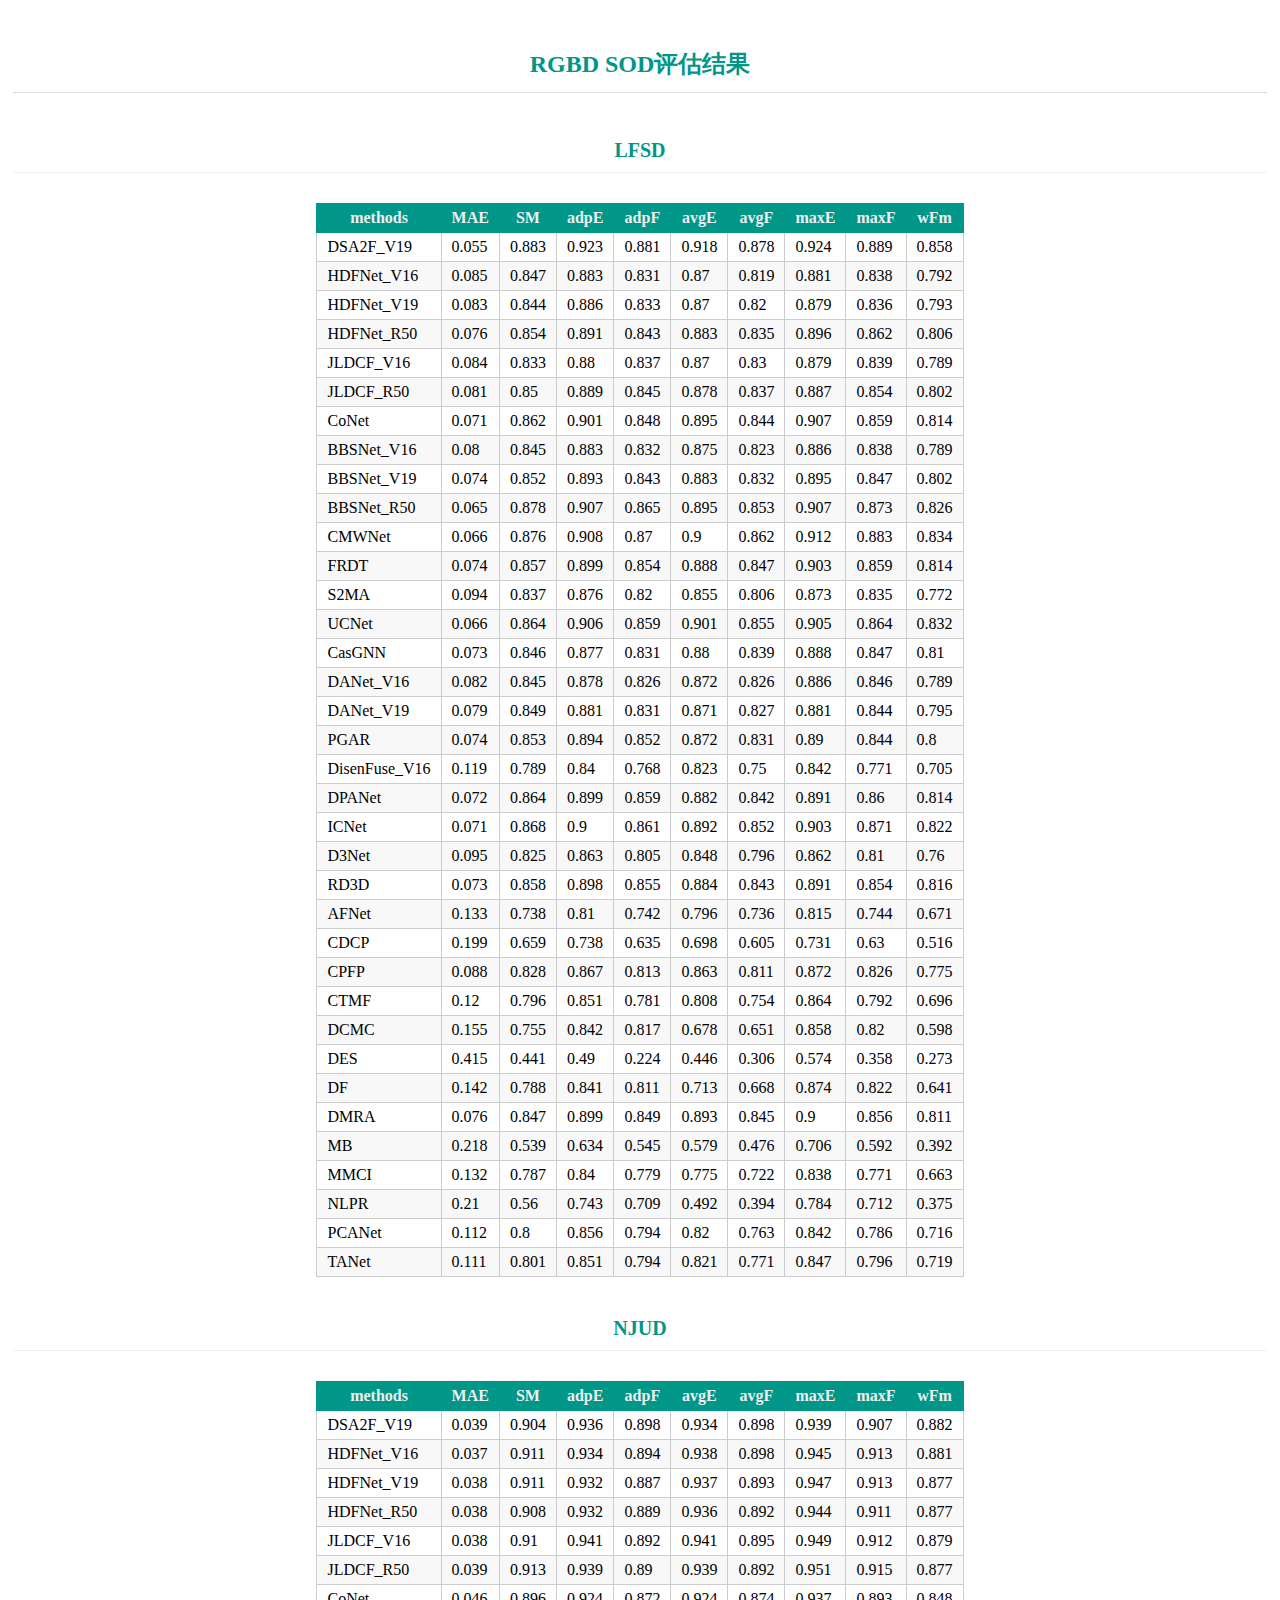
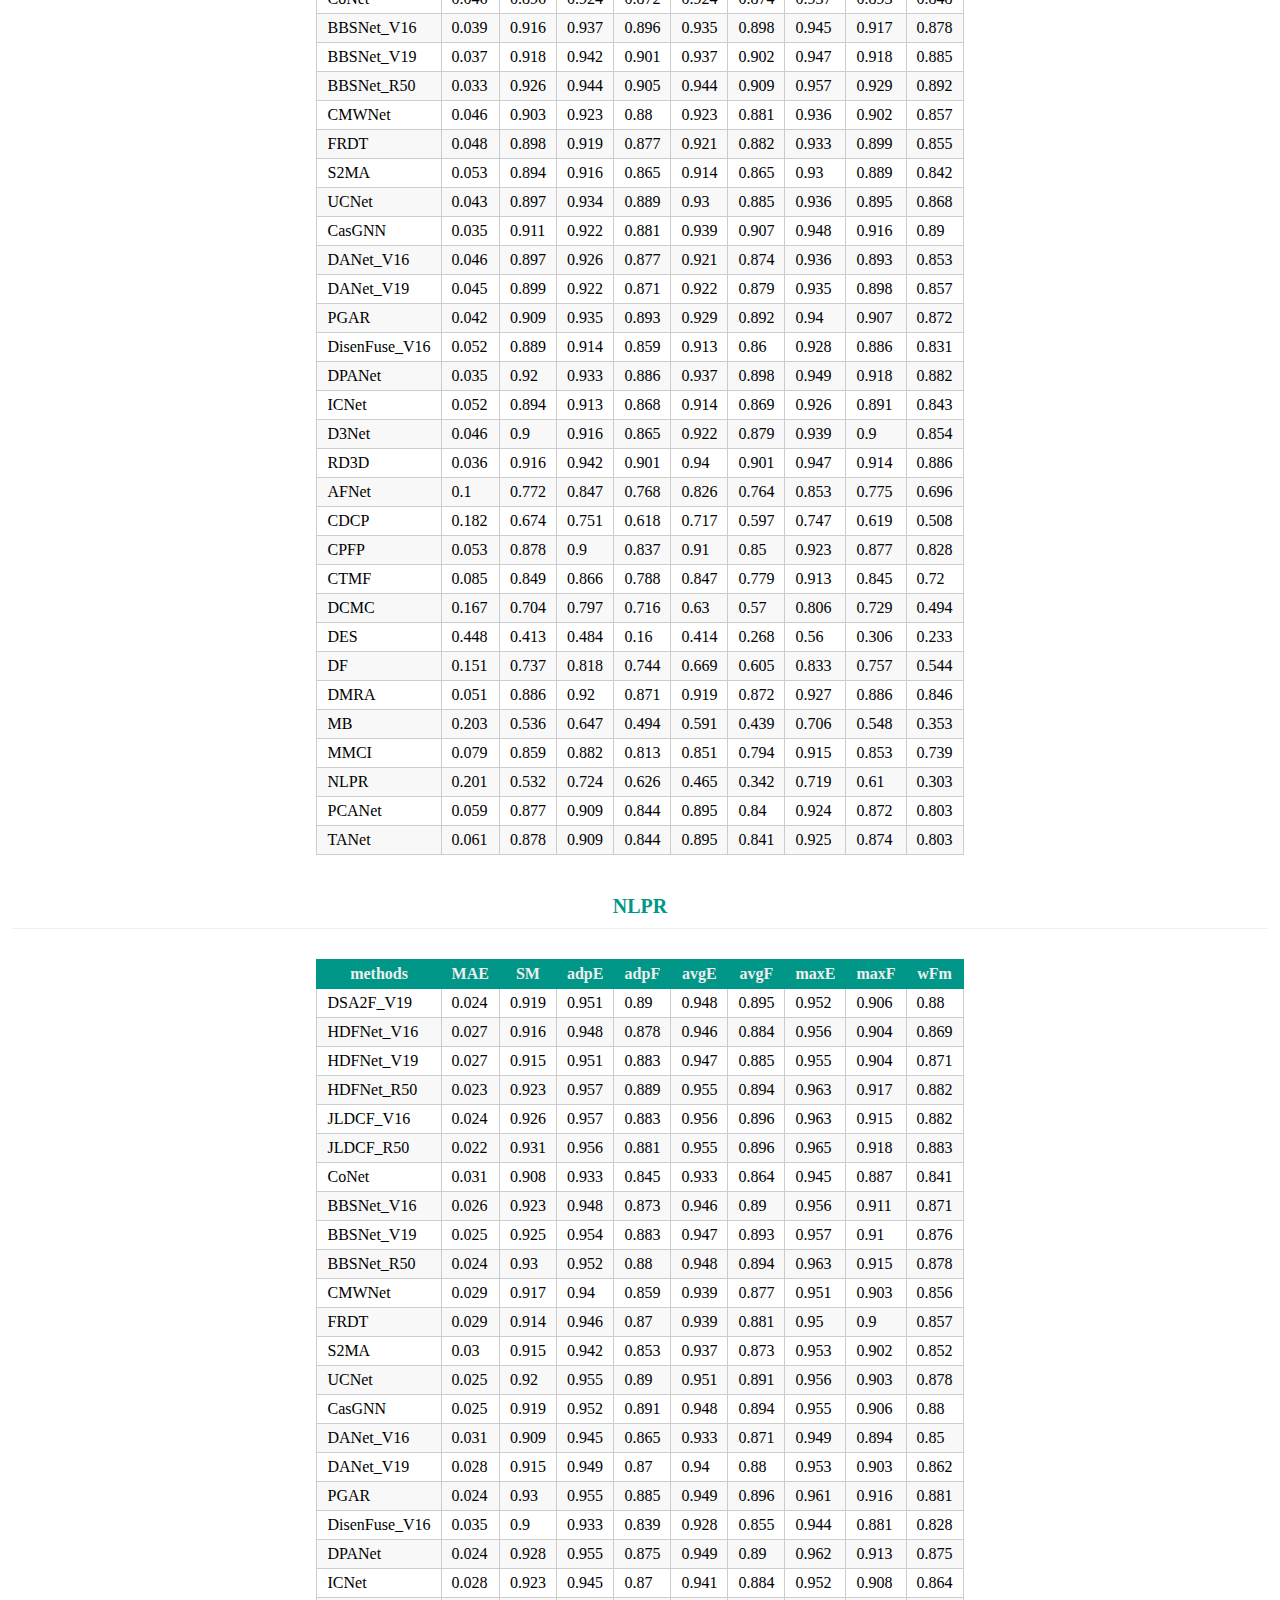
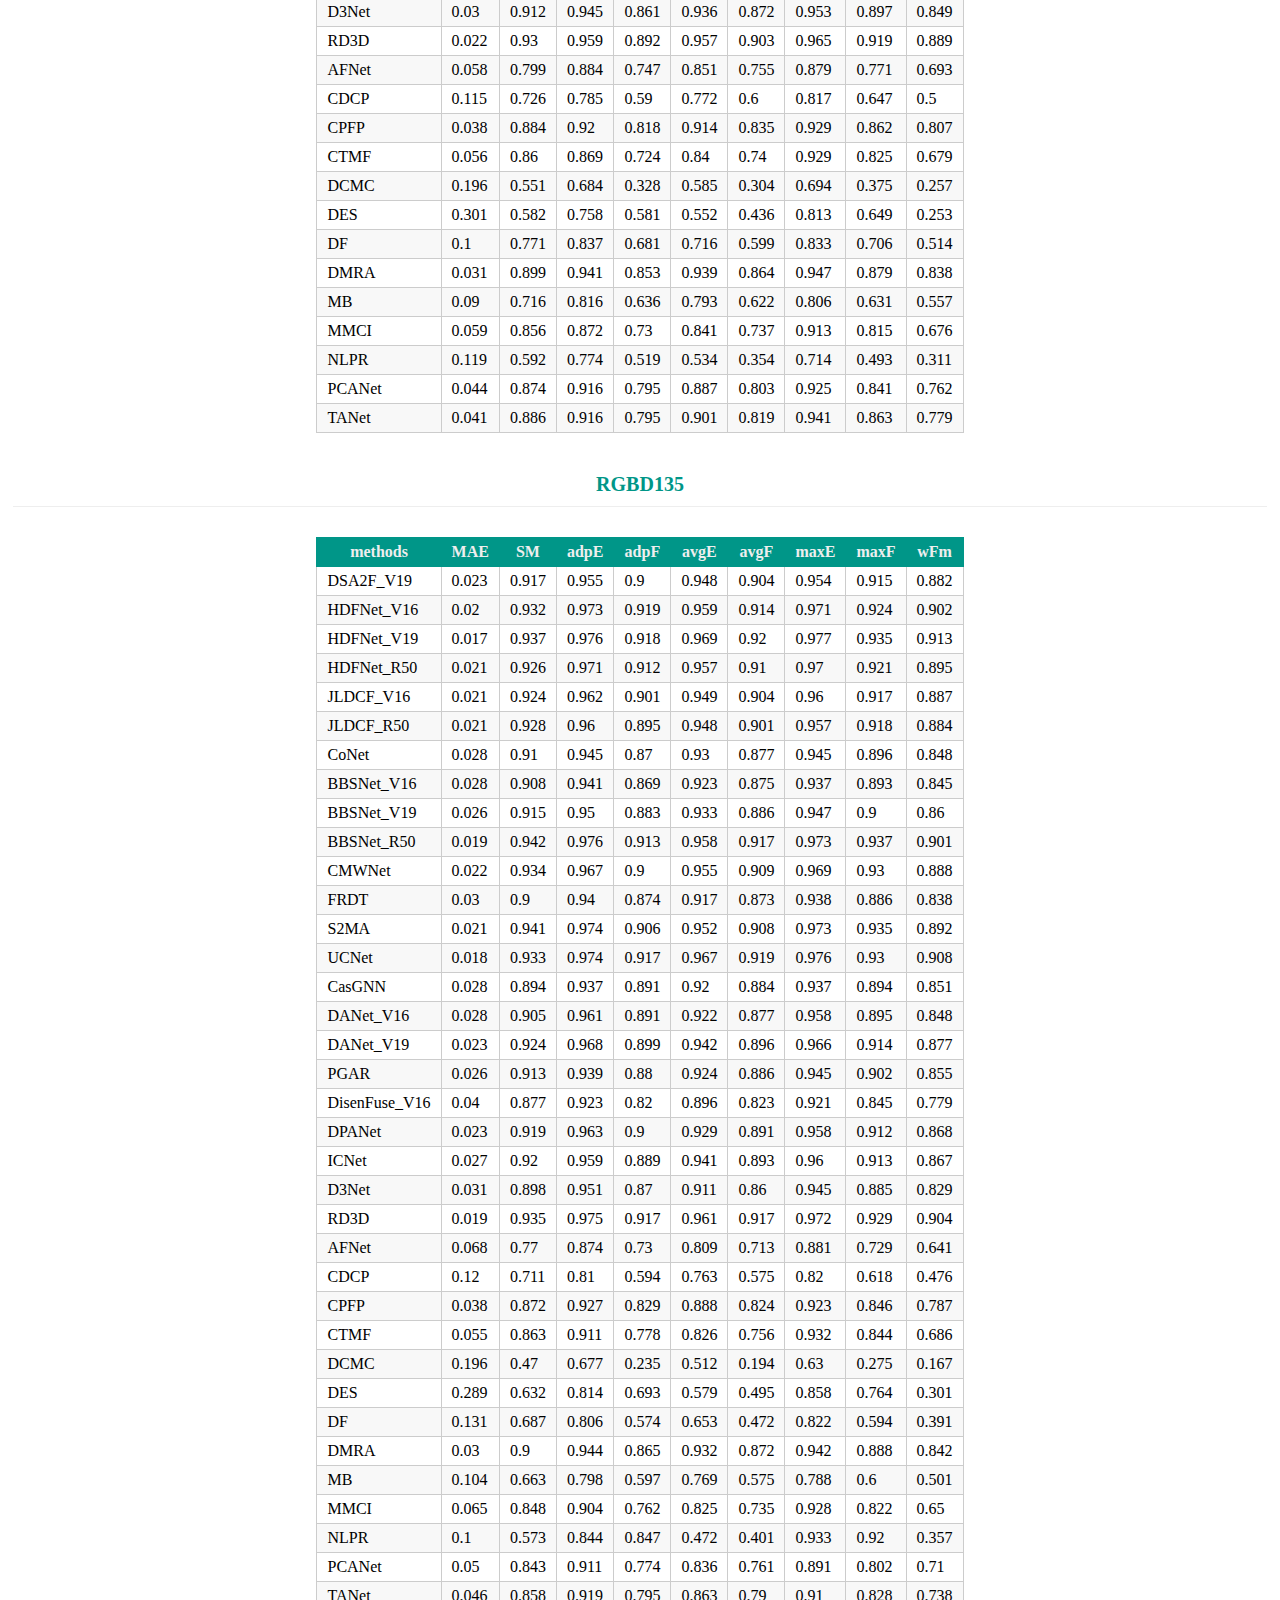
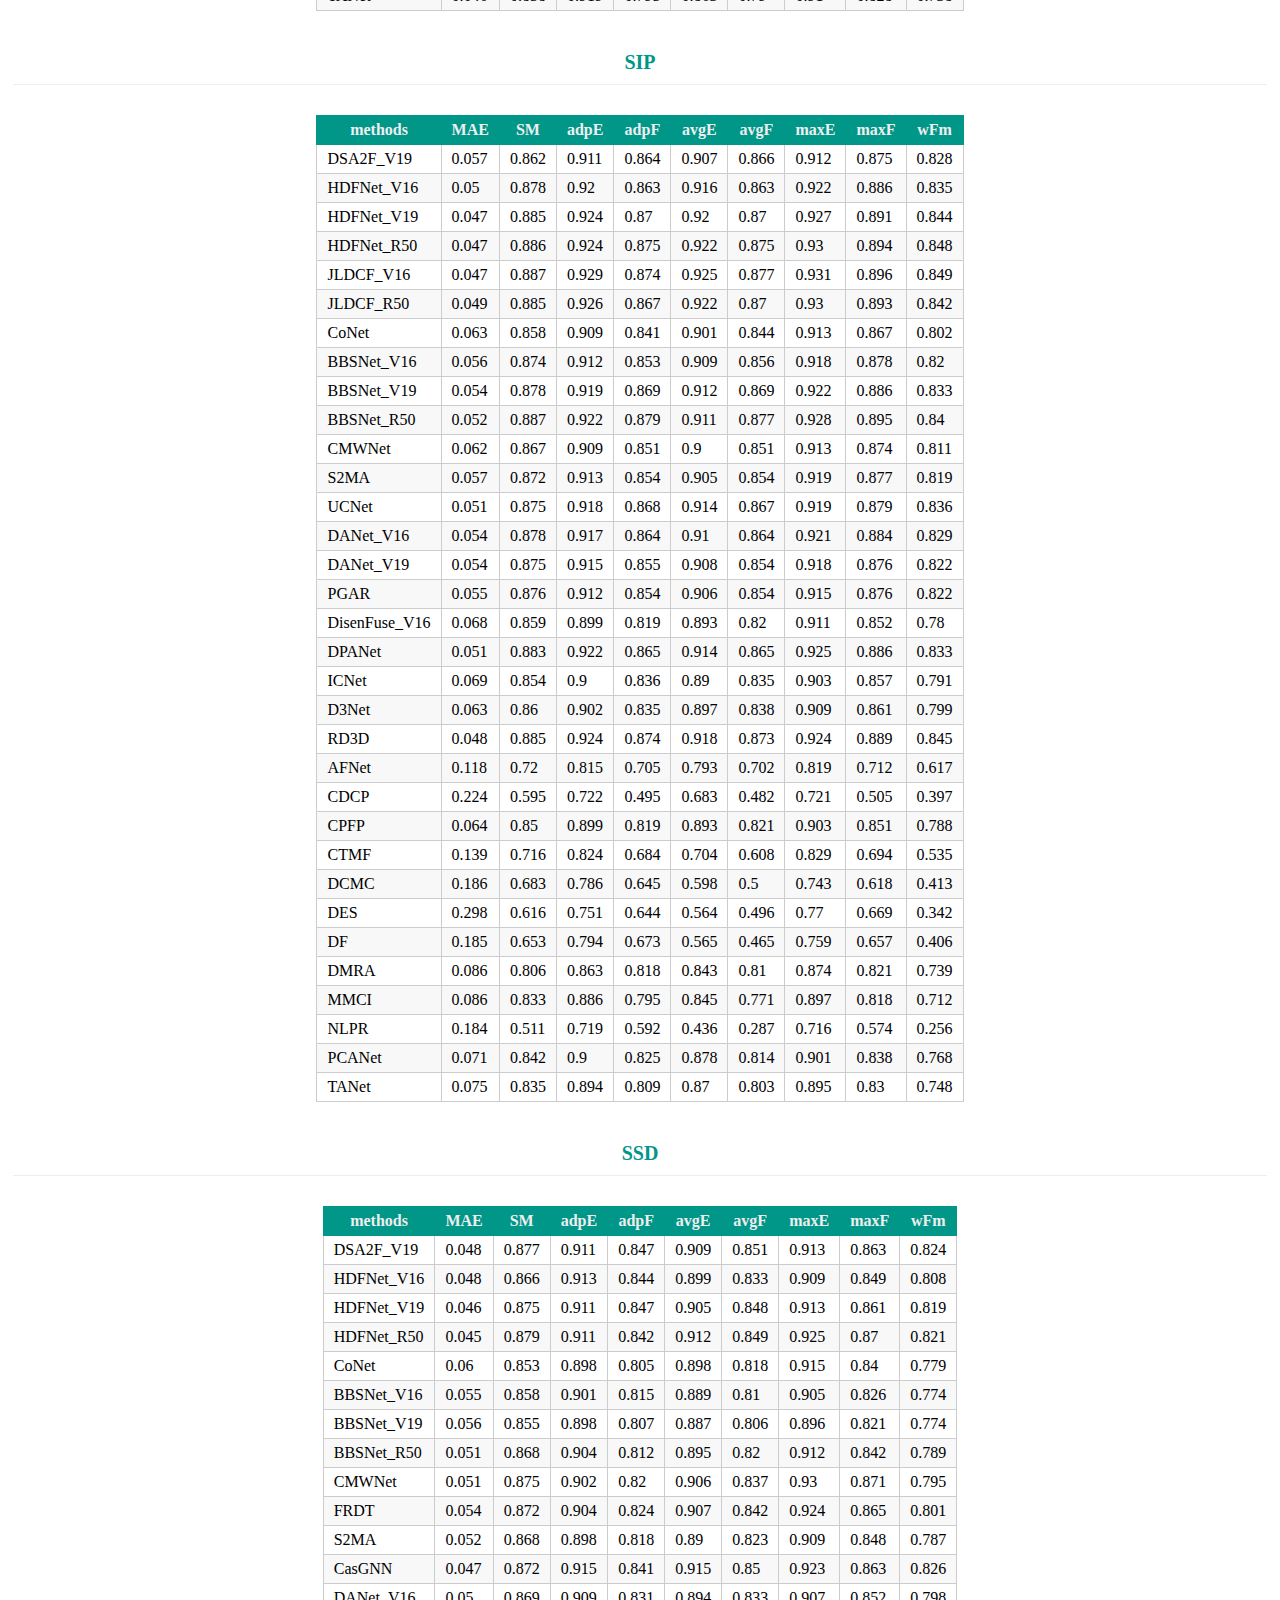
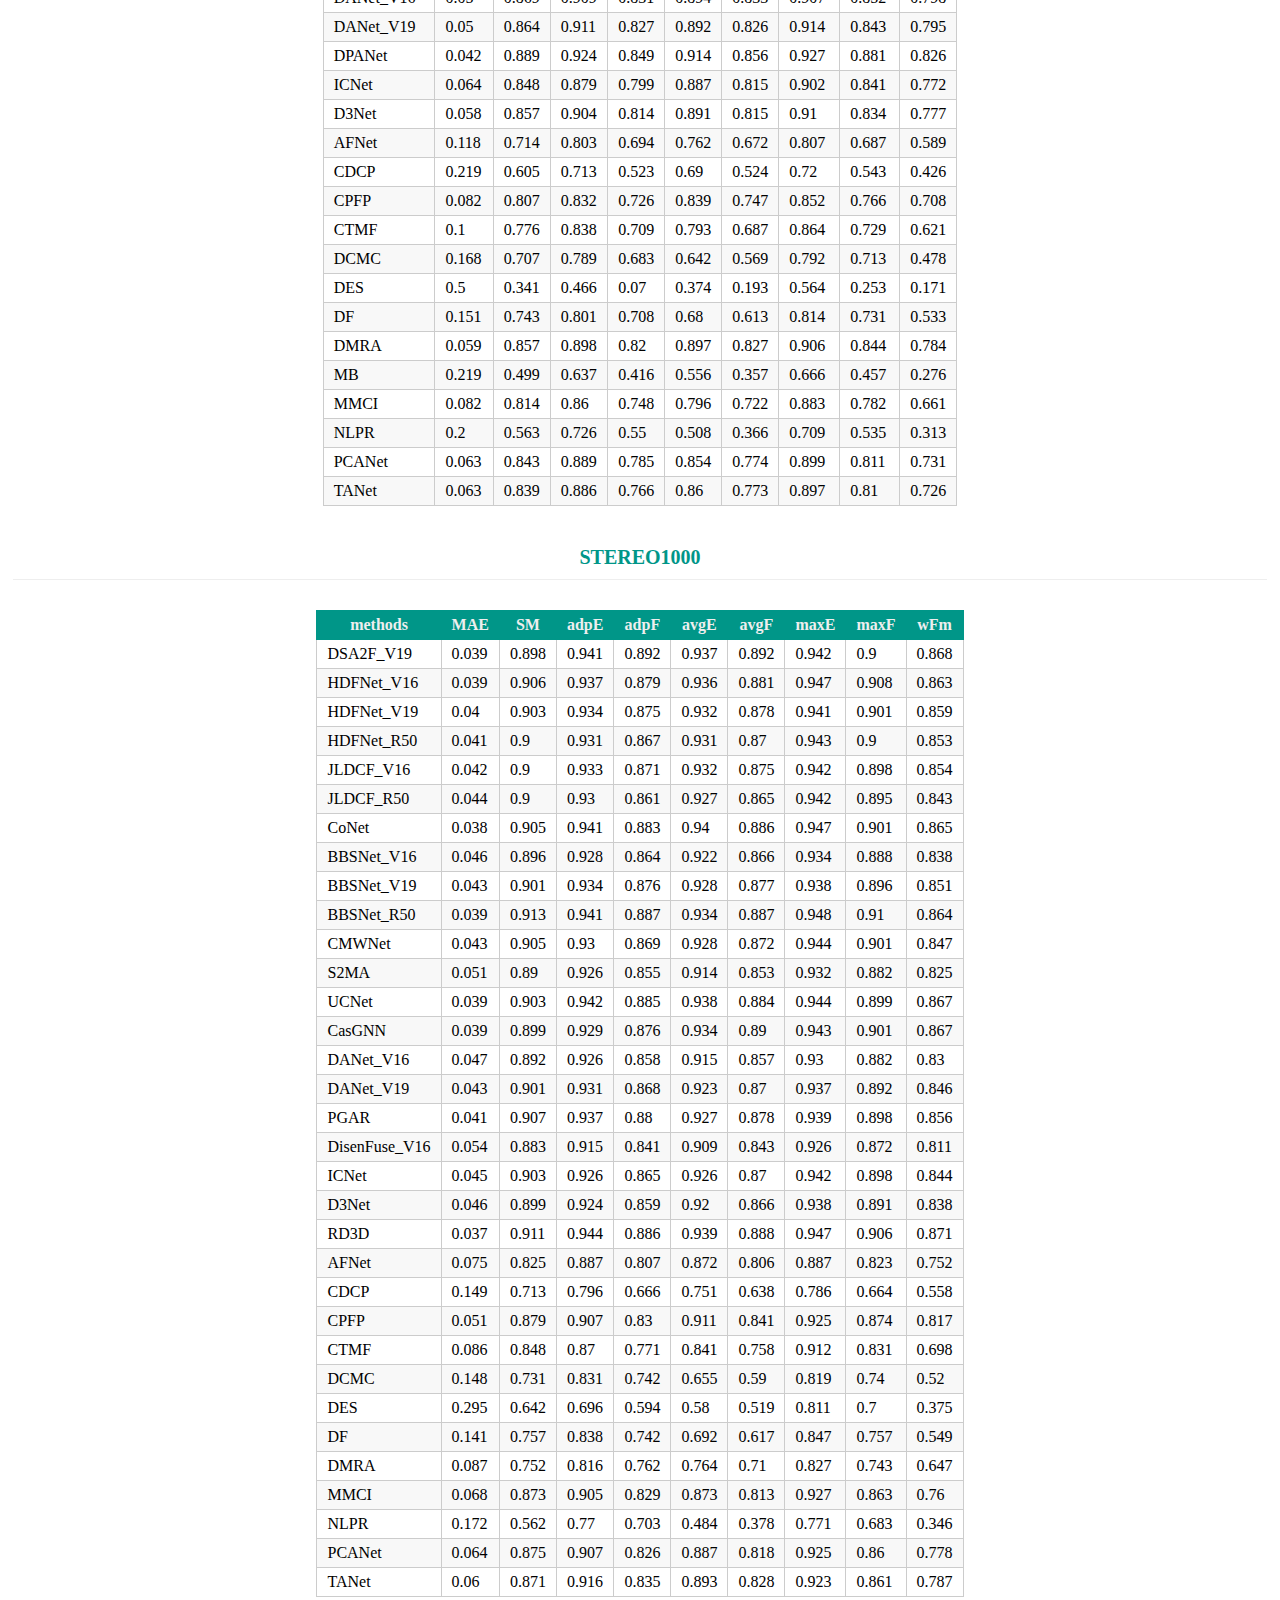
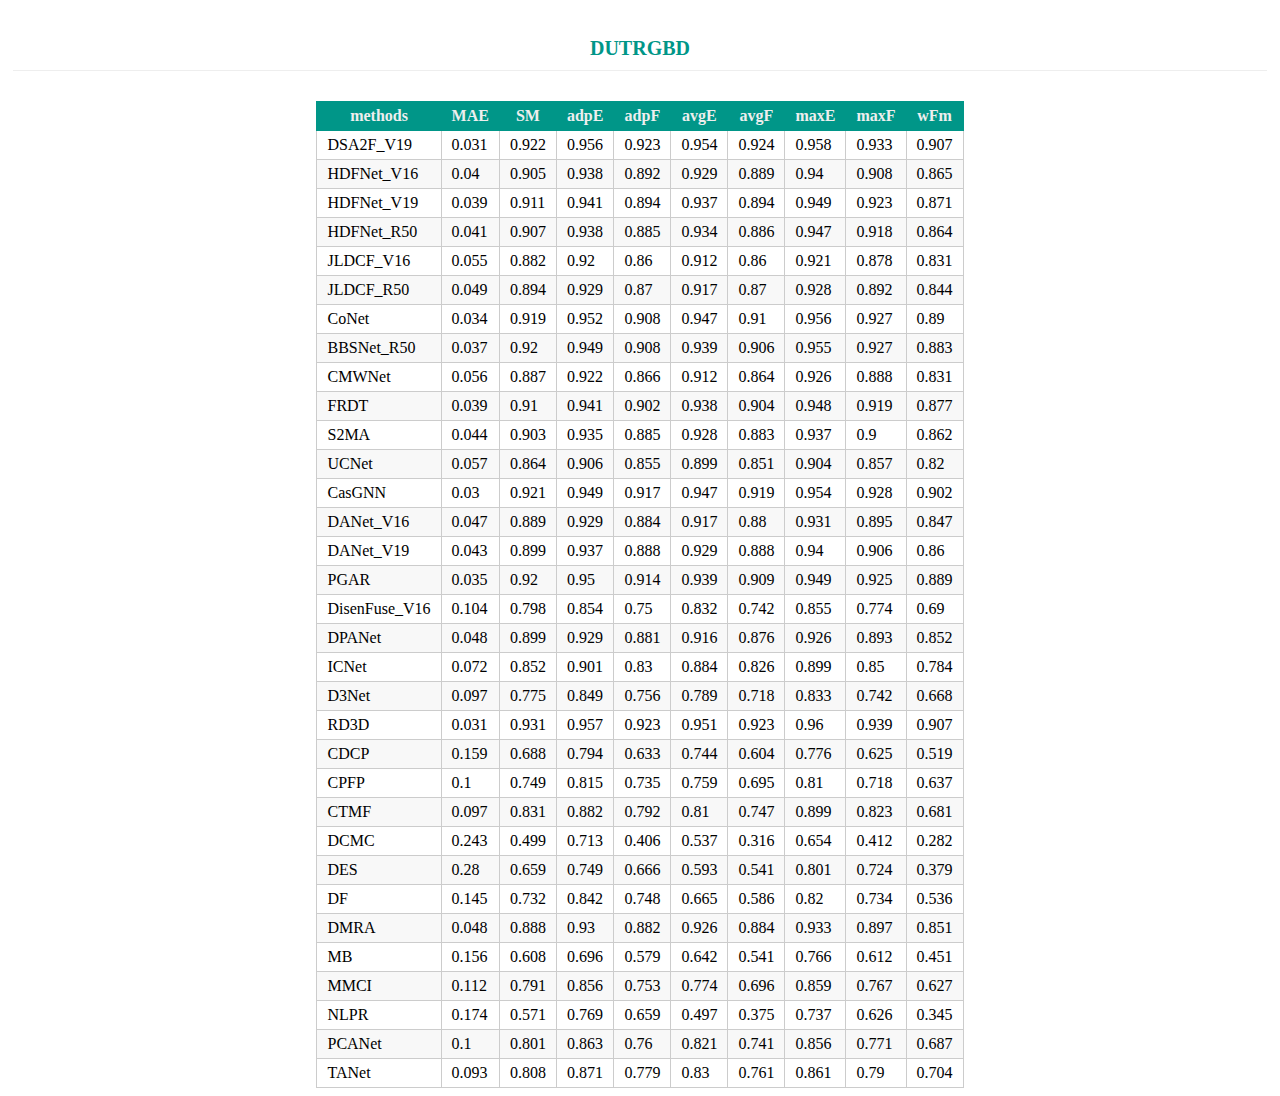
==== rgbd_sod.html @ aa8811f1 "deploy: 7d9ff720cb09118b4a02a7452ce7f0c283e8b633" ====
<!DOCTYPE html>
<html>

<head>
  <meta charset="UTF-8">
  <title>rgbd_sod</title>
  <link rel="stylesheet" href="./src/lixiaolai.css" type="text/css" >
  <script src="./src/sort_table.js"></script>
</head>

<body>
<h1>RGBD SOD评估结果</h1>

<h2>LFSD</h2>

<table class="sortable">
<thead>
<tr>
  <th>methods</th>
  <th>MAE</th>
  <th>SM</th>
  <th>adpE</th>
  <th>adpF</th>
  <th>avgE</th>
  <th>avgF</th>
  <th>maxE</th>
  <th>maxF</th>
  <th>wFm</th>
</tr>
</thead>
<tbody>
<tr>
  <td>DSA2F_V19</td>
  <td>0.055</td>
  <td>0.883</td>
  <td>0.923</td>
  <td>0.881</td>
  <td>0.918</td>
  <td>0.878</td>
  <td>0.924</td>
  <td>0.889</td>
  <td>0.858</td>
</tr>
<tr>
  <td>HDFNet_V16</td>
  <td>0.085</td>
  <td>0.847</td>
  <td>0.883</td>
  <td>0.831</td>
  <td>0.87</td>
  <td>0.819</td>
  <td>0.881</td>
  <td>0.838</td>
  <td>0.792</td>
</tr>
<tr>
  <td>HDFNet_V19</td>
  <td>0.083</td>
  <td>0.844</td>
  <td>0.886</td>
  <td>0.833</td>
  <td>0.87</td>
  <td>0.82</td>
  <td>0.879</td>
  <td>0.836</td>
  <td>0.793</td>
</tr>
<tr>
  <td>HDFNet_R50</td>
  <td>0.076</td>
  <td>0.854</td>
  <td>0.891</td>
  <td>0.843</td>
  <td>0.883</td>
  <td>0.835</td>
  <td>0.896</td>
  <td>0.862</td>
  <td>0.806</td>
</tr>
<tr>
  <td>JLDCF_V16</td>
  <td>0.084</td>
  <td>0.833</td>
  <td>0.88</td>
  <td>0.837</td>
  <td>0.87</td>
  <td>0.83</td>
  <td>0.879</td>
  <td>0.839</td>
  <td>0.789</td>
</tr>
<tr>
  <td>JLDCF_R50</td>
  <td>0.081</td>
  <td>0.85</td>
  <td>0.889</td>
  <td>0.845</td>
  <td>0.878</td>
  <td>0.837</td>
  <td>0.887</td>
  <td>0.854</td>
  <td>0.802</td>
</tr>
<tr>
  <td>CoNet</td>
  <td>0.071</td>
  <td>0.862</td>
  <td>0.901</td>
  <td>0.848</td>
  <td>0.895</td>
  <td>0.844</td>
  <td>0.907</td>
  <td>0.859</td>
  <td>0.814</td>
</tr>
<tr>
  <td>BBSNet_V16</td>
  <td>0.08</td>
  <td>0.845</td>
  <td>0.883</td>
  <td>0.832</td>
  <td>0.875</td>
  <td>0.823</td>
  <td>0.886</td>
  <td>0.838</td>
  <td>0.789</td>
</tr>
<tr>
  <td>BBSNet_V19</td>
  <td>0.074</td>
  <td>0.852</td>
  <td>0.893</td>
  <td>0.843</td>
  <td>0.883</td>
  <td>0.832</td>
  <td>0.895</td>
  <td>0.847</td>
  <td>0.802</td>
</tr>
<tr>
  <td>BBSNet_R50</td>
  <td>0.065</td>
  <td>0.878</td>
  <td>0.907</td>
  <td>0.865</td>
  <td>0.895</td>
  <td>0.853</td>
  <td>0.907</td>
  <td>0.873</td>
  <td>0.826</td>
</tr>
<tr>
  <td>CMWNet</td>
  <td>0.066</td>
  <td>0.876</td>
  <td>0.908</td>
  <td>0.87</td>
  <td>0.9</td>
  <td>0.862</td>
  <td>0.912</td>
  <td>0.883</td>
  <td>0.834</td>
</tr>
<tr>
  <td>FRDT</td>
  <td>0.074</td>
  <td>0.857</td>
  <td>0.899</td>
  <td>0.854</td>
  <td>0.888</td>
  <td>0.847</td>
  <td>0.903</td>
  <td>0.859</td>
  <td>0.814</td>
</tr>
<tr>
  <td>S2MA</td>
  <td>0.094</td>
  <td>0.837</td>
  <td>0.876</td>
  <td>0.82</td>
  <td>0.855</td>
  <td>0.806</td>
  <td>0.873</td>
  <td>0.835</td>
  <td>0.772</td>
</tr>
<tr>
  <td>UCNet</td>
  <td>0.066</td>
  <td>0.864</td>
  <td>0.906</td>
  <td>0.859</td>
  <td>0.901</td>
  <td>0.855</td>
  <td>0.905</td>
  <td>0.864</td>
  <td>0.832</td>
</tr>
<tr>
  <td>CasGNN</td>
  <td>0.073</td>
  <td>0.846</td>
  <td>0.877</td>
  <td>0.831</td>
  <td>0.88</td>
  <td>0.839</td>
  <td>0.888</td>
  <td>0.847</td>
  <td>0.81</td>
</tr>
<tr>
  <td>DANet_V16</td>
  <td>0.082</td>
  <td>0.845</td>
  <td>0.878</td>
  <td>0.826</td>
  <td>0.872</td>
  <td>0.826</td>
  <td>0.886</td>
  <td>0.846</td>
  <td>0.789</td>
</tr>
<tr>
  <td>DANet_V19</td>
  <td>0.079</td>
  <td>0.849</td>
  <td>0.881</td>
  <td>0.831</td>
  <td>0.871</td>
  <td>0.827</td>
  <td>0.881</td>
  <td>0.844</td>
  <td>0.795</td>
</tr>
<tr>
  <td>PGAR</td>
  <td>0.074</td>
  <td>0.853</td>
  <td>0.894</td>
  <td>0.852</td>
  <td>0.872</td>
  <td>0.831</td>
  <td>0.89</td>
  <td>0.844</td>
  <td>0.8</td>
</tr>
<tr>
  <td>DisenFuse_V16</td>
  <td>0.119</td>
  <td>0.789</td>
  <td>0.84</td>
  <td>0.768</td>
  <td>0.823</td>
  <td>0.75</td>
  <td>0.842</td>
  <td>0.771</td>
  <td>0.705</td>
</tr>
<tr>
  <td>DPANet</td>
  <td>0.072</td>
  <td>0.864</td>
  <td>0.899</td>
  <td>0.859</td>
  <td>0.882</td>
  <td>0.842</td>
  <td>0.891</td>
  <td>0.86</td>
  <td>0.814</td>
</tr>
<tr>
  <td>ICNet</td>
  <td>0.071</td>
  <td>0.868</td>
  <td>0.9</td>
  <td>0.861</td>
  <td>0.892</td>
  <td>0.852</td>
  <td>0.903</td>
  <td>0.871</td>
  <td>0.822</td>
</tr>
<tr>
  <td>D3Net</td>
  <td>0.095</td>
  <td>0.825</td>
  <td>0.863</td>
  <td>0.805</td>
  <td>0.848</td>
  <td>0.796</td>
  <td>0.862</td>
  <td>0.81</td>
  <td>0.76</td>
</tr>
<tr>
  <td>RD3D</td>
  <td>0.073</td>
  <td>0.858</td>
  <td>0.898</td>
  <td>0.855</td>
  <td>0.884</td>
  <td>0.843</td>
  <td>0.891</td>
  <td>0.854</td>
  <td>0.816</td>
</tr>
<tr>
  <td>AFNet</td>
  <td>0.133</td>
  <td>0.738</td>
  <td>0.81</td>
  <td>0.742</td>
  <td>0.796</td>
  <td>0.736</td>
  <td>0.815</td>
  <td>0.744</td>
  <td>0.671</td>
</tr>
<tr>
  <td>CDCP</td>
  <td>0.199</td>
  <td>0.659</td>
  <td>0.738</td>
  <td>0.635</td>
  <td>0.698</td>
  <td>0.605</td>
  <td>0.731</td>
  <td>0.63</td>
  <td>0.516</td>
</tr>
<tr>
  <td>CPFP</td>
  <td>0.088</td>
  <td>0.828</td>
  <td>0.867</td>
  <td>0.813</td>
  <td>0.863</td>
  <td>0.811</td>
  <td>0.872</td>
  <td>0.826</td>
  <td>0.775</td>
</tr>
<tr>
  <td>CTMF</td>
  <td>0.12</td>
  <td>0.796</td>
  <td>0.851</td>
  <td>0.781</td>
  <td>0.808</td>
  <td>0.754</td>
  <td>0.864</td>
  <td>0.792</td>
  <td>0.696</td>
</tr>
<tr>
  <td>DCMC</td>
  <td>0.155</td>
  <td>0.755</td>
  <td>0.842</td>
  <td>0.817</td>
  <td>0.678</td>
  <td>0.651</td>
  <td>0.858</td>
  <td>0.82</td>
  <td>0.598</td>
</tr>
<tr>
  <td>DES</td>
  <td>0.415</td>
  <td>0.441</td>
  <td>0.49</td>
  <td>0.224</td>
  <td>0.446</td>
  <td>0.306</td>
  <td>0.574</td>
  <td>0.358</td>
  <td>0.273</td>
</tr>
<tr>
  <td>DF</td>
  <td>0.142</td>
  <td>0.788</td>
  <td>0.841</td>
  <td>0.811</td>
  <td>0.713</td>
  <td>0.668</td>
  <td>0.874</td>
  <td>0.822</td>
  <td>0.641</td>
</tr>
<tr>
  <td>DMRA</td>
  <td>0.076</td>
  <td>0.847</td>
  <td>0.899</td>
  <td>0.849</td>
  <td>0.893</td>
  <td>0.845</td>
  <td>0.9</td>
  <td>0.856</td>
  <td>0.811</td>
</tr>
<tr>
  <td>MB</td>
  <td>0.218</td>
  <td>0.539</td>
  <td>0.634</td>
  <td>0.545</td>
  <td>0.579</td>
  <td>0.476</td>
  <td>0.706</td>
  <td>0.592</td>
  <td>0.392</td>
</tr>
<tr>
  <td>MMCI</td>
  <td>0.132</td>
  <td>0.787</td>
  <td>0.84</td>
  <td>0.779</td>
  <td>0.775</td>
  <td>0.722</td>
  <td>0.838</td>
  <td>0.771</td>
  <td>0.663</td>
</tr>
<tr>
  <td>NLPR</td>
  <td>0.21</td>
  <td>0.56</td>
  <td>0.743</td>
  <td>0.709</td>
  <td>0.492</td>
  <td>0.394</td>
  <td>0.784</td>
  <td>0.712</td>
  <td>0.375</td>
</tr>
<tr>
  <td>PCANet</td>
  <td>0.112</td>
  <td>0.8</td>
  <td>0.856</td>
  <td>0.794</td>
  <td>0.82</td>
  <td>0.763</td>
  <td>0.842</td>
  <td>0.786</td>
  <td>0.716</td>
</tr>
<tr>
  <td>TANet</td>
  <td>0.111</td>
  <td>0.801</td>
  <td>0.851</td>
  <td>0.794</td>
  <td>0.821</td>
  <td>0.771</td>
  <td>0.847</td>
  <td>0.796</td>
  <td>0.719</td>
</tr>
</tbody>
</table>

<h2>NJUD</h2>

<table class="sortable">
<thead>
<tr>
  <th>methods</th>
  <th>MAE</th>
  <th>SM</th>
  <th>adpE</th>
  <th>adpF</th>
  <th>avgE</th>
  <th>avgF</th>
  <th>maxE</th>
  <th>maxF</th>
  <th>wFm</th>
</tr>
</thead>
<tbody>
<tr>
  <td>DSA2F_V19</td>
  <td>0.039</td>
  <td>0.904</td>
  <td>0.936</td>
  <td>0.898</td>
  <td>0.934</td>
  <td>0.898</td>
  <td>0.939</td>
  <td>0.907</td>
  <td>0.882</td>
</tr>
<tr>
  <td>HDFNet_V16</td>
  <td>0.037</td>
  <td>0.911</td>
  <td>0.934</td>
  <td>0.894</td>
  <td>0.938</td>
  <td>0.898</td>
  <td>0.945</td>
  <td>0.913</td>
  <td>0.881</td>
</tr>
<tr>
  <td>HDFNet_V19</td>
  <td>0.038</td>
  <td>0.911</td>
  <td>0.932</td>
  <td>0.887</td>
  <td>0.937</td>
  <td>0.893</td>
  <td>0.947</td>
  <td>0.913</td>
  <td>0.877</td>
</tr>
<tr>
  <td>HDFNet_R50</td>
  <td>0.038</td>
  <td>0.908</td>
  <td>0.932</td>
  <td>0.889</td>
  <td>0.936</td>
  <td>0.892</td>
  <td>0.944</td>
  <td>0.911</td>
  <td>0.877</td>
</tr>
<tr>
  <td>JLDCF_V16</td>
  <td>0.038</td>
  <td>0.91</td>
  <td>0.941</td>
  <td>0.892</td>
  <td>0.941</td>
  <td>0.895</td>
  <td>0.949</td>
  <td>0.912</td>
  <td>0.879</td>
</tr>
<tr>
  <td>JLDCF_R50</td>
  <td>0.039</td>
  <td>0.913</td>
  <td>0.939</td>
  <td>0.89</td>
  <td>0.939</td>
  <td>0.892</td>
  <td>0.951</td>
  <td>0.915</td>
  <td>0.877</td>
</tr>
<tr>
  <td>CoNet</td>
  <td>0.046</td>
  <td>0.896</td>
  <td>0.924</td>
  <td>0.872</td>
  <td>0.924</td>
  <td>0.874</td>
  <td>0.937</td>
  <td>0.893</td>
  <td>0.848</td>
</tr>
<tr>
  <td>BBSNet_V16</td>
  <td>0.039</td>
  <td>0.916</td>
  <td>0.937</td>
  <td>0.896</td>
  <td>0.935</td>
  <td>0.898</td>
  <td>0.945</td>
  <td>0.917</td>
  <td>0.878</td>
</tr>
<tr>
  <td>BBSNet_V19</td>
  <td>0.037</td>
  <td>0.918</td>
  <td>0.942</td>
  <td>0.901</td>
  <td>0.937</td>
  <td>0.902</td>
  <td>0.947</td>
  <td>0.918</td>
  <td>0.885</td>
</tr>
<tr>
  <td>BBSNet_R50</td>
  <td>0.033</td>
  <td>0.926</td>
  <td>0.944</td>
  <td>0.905</td>
  <td>0.944</td>
  <td>0.909</td>
  <td>0.957</td>
  <td>0.929</td>
  <td>0.892</td>
</tr>
<tr>
  <td>CMWNet</td>
  <td>0.046</td>
  <td>0.903</td>
  <td>0.923</td>
  <td>0.88</td>
  <td>0.923</td>
  <td>0.881</td>
  <td>0.936</td>
  <td>0.902</td>
  <td>0.857</td>
</tr>
<tr>
  <td>FRDT</td>
  <td>0.048</td>
  <td>0.898</td>
  <td>0.919</td>
  <td>0.877</td>
  <td>0.921</td>
  <td>0.882</td>
  <td>0.933</td>
  <td>0.899</td>
  <td>0.855</td>
</tr>
<tr>
  <td>S2MA</td>
  <td>0.053</td>
  <td>0.894</td>
  <td>0.916</td>
  <td>0.865</td>
  <td>0.914</td>
  <td>0.865</td>
  <td>0.93</td>
  <td>0.889</td>
  <td>0.842</td>
</tr>
<tr>
  <td>UCNet</td>
  <td>0.043</td>
  <td>0.897</td>
  <td>0.934</td>
  <td>0.889</td>
  <td>0.93</td>
  <td>0.885</td>
  <td>0.936</td>
  <td>0.895</td>
  <td>0.868</td>
</tr>
<tr>
  <td>CasGNN</td>
  <td>0.035</td>
  <td>0.911</td>
  <td>0.922</td>
  <td>0.881</td>
  <td>0.939</td>
  <td>0.907</td>
  <td>0.948</td>
  <td>0.916</td>
  <td>0.89</td>
</tr>
<tr>
  <td>DANet_V16</td>
  <td>0.046</td>
  <td>0.897</td>
  <td>0.926</td>
  <td>0.877</td>
  <td>0.921</td>
  <td>0.874</td>
  <td>0.936</td>
  <td>0.893</td>
  <td>0.853</td>
</tr>
<tr>
  <td>DANet_V19</td>
  <td>0.045</td>
  <td>0.899</td>
  <td>0.922</td>
  <td>0.871</td>
  <td>0.922</td>
  <td>0.879</td>
  <td>0.935</td>
  <td>0.898</td>
  <td>0.857</td>
</tr>
<tr>
  <td>PGAR</td>
  <td>0.042</td>
  <td>0.909</td>
  <td>0.935</td>
  <td>0.893</td>
  <td>0.929</td>
  <td>0.892</td>
  <td>0.94</td>
  <td>0.907</td>
  <td>0.872</td>
</tr>
<tr>
  <td>DisenFuse_V16</td>
  <td>0.052</td>
  <td>0.889</td>
  <td>0.914</td>
  <td>0.859</td>
  <td>0.913</td>
  <td>0.86</td>
  <td>0.928</td>
  <td>0.886</td>
  <td>0.831</td>
</tr>
<tr>
  <td>DPANet</td>
  <td>0.035</td>
  <td>0.92</td>
  <td>0.933</td>
  <td>0.886</td>
  <td>0.937</td>
  <td>0.898</td>
  <td>0.949</td>
  <td>0.918</td>
  <td>0.882</td>
</tr>
<tr>
  <td>ICNet</td>
  <td>0.052</td>
  <td>0.894</td>
  <td>0.913</td>
  <td>0.868</td>
  <td>0.914</td>
  <td>0.869</td>
  <td>0.926</td>
  <td>0.891</td>
  <td>0.843</td>
</tr>
<tr>
  <td>D3Net</td>
  <td>0.046</td>
  <td>0.9</td>
  <td>0.916</td>
  <td>0.865</td>
  <td>0.922</td>
  <td>0.879</td>
  <td>0.939</td>
  <td>0.9</td>
  <td>0.854</td>
</tr>
<tr>
  <td>RD3D</td>
  <td>0.036</td>
  <td>0.916</td>
  <td>0.942</td>
  <td>0.901</td>
  <td>0.94</td>
  <td>0.901</td>
  <td>0.947</td>
  <td>0.914</td>
  <td>0.886</td>
</tr>
<tr>
  <td>AFNet</td>
  <td>0.1</td>
  <td>0.772</td>
  <td>0.847</td>
  <td>0.768</td>
  <td>0.826</td>
  <td>0.764</td>
  <td>0.853</td>
  <td>0.775</td>
  <td>0.696</td>
</tr>
<tr>
  <td>CDCP</td>
  <td>0.182</td>
  <td>0.674</td>
  <td>0.751</td>
  <td>0.618</td>
  <td>0.717</td>
  <td>0.597</td>
  <td>0.747</td>
  <td>0.619</td>
  <td>0.508</td>
</tr>
<tr>
  <td>CPFP</td>
  <td>0.053</td>
  <td>0.878</td>
  <td>0.9</td>
  <td>0.837</td>
  <td>0.91</td>
  <td>0.85</td>
  <td>0.923</td>
  <td>0.877</td>
  <td>0.828</td>
</tr>
<tr>
  <td>CTMF</td>
  <td>0.085</td>
  <td>0.849</td>
  <td>0.866</td>
  <td>0.788</td>
  <td>0.847</td>
  <td>0.779</td>
  <td>0.913</td>
  <td>0.845</td>
  <td>0.72</td>
</tr>
<tr>
  <td>DCMC</td>
  <td>0.167</td>
  <td>0.704</td>
  <td>0.797</td>
  <td>0.716</td>
  <td>0.63</td>
  <td>0.57</td>
  <td>0.806</td>
  <td>0.729</td>
  <td>0.494</td>
</tr>
<tr>
  <td>DES</td>
  <td>0.448</td>
  <td>0.413</td>
  <td>0.484</td>
  <td>0.16</td>
  <td>0.414</td>
  <td>0.268</td>
  <td>0.56</td>
  <td>0.306</td>
  <td>0.233</td>
</tr>
<tr>
  <td>DF</td>
  <td>0.151</td>
  <td>0.737</td>
  <td>0.818</td>
  <td>0.744</td>
  <td>0.669</td>
  <td>0.605</td>
  <td>0.833</td>
  <td>0.757</td>
  <td>0.544</td>
</tr>
<tr>
  <td>DMRA</td>
  <td>0.051</td>
  <td>0.886</td>
  <td>0.92</td>
  <td>0.871</td>
  <td>0.919</td>
  <td>0.872</td>
  <td>0.927</td>
  <td>0.886</td>
  <td>0.846</td>
</tr>
<tr>
  <td>MB</td>
  <td>0.203</td>
  <td>0.536</td>
  <td>0.647</td>
  <td>0.494</td>
  <td>0.591</td>
  <td>0.439</td>
  <td>0.706</td>
  <td>0.548</td>
  <td>0.353</td>
</tr>
<tr>
  <td>MMCI</td>
  <td>0.079</td>
  <td>0.859</td>
  <td>0.882</td>
  <td>0.813</td>
  <td>0.851</td>
  <td>0.794</td>
  <td>0.915</td>
  <td>0.853</td>
  <td>0.739</td>
</tr>
<tr>
  <td>NLPR</td>
  <td>0.201</td>
  <td>0.532</td>
  <td>0.724</td>
  <td>0.626</td>
  <td>0.465</td>
  <td>0.342</td>
  <td>0.719</td>
  <td>0.61</td>
  <td>0.303</td>
</tr>
<tr>
  <td>PCANet</td>
  <td>0.059</td>
  <td>0.877</td>
  <td>0.909</td>
  <td>0.844</td>
  <td>0.895</td>
  <td>0.84</td>
  <td>0.924</td>
  <td>0.872</td>
  <td>0.803</td>
</tr>
<tr>
  <td>TANet</td>
  <td>0.061</td>
  <td>0.878</td>
  <td>0.909</td>
  <td>0.844</td>
  <td>0.895</td>
  <td>0.841</td>
  <td>0.925</td>
  <td>0.874</td>
  <td>0.803</td>
</tr>
</tbody>
</table>

<h2>NLPR</h2>

<table class="sortable">
<thead>
<tr>
  <th>methods</th>
  <th>MAE</th>
  <th>SM</th>
  <th>adpE</th>
  <th>adpF</th>
  <th>avgE</th>
  <th>avgF</th>
  <th>maxE</th>
  <th>maxF</th>
  <th>wFm</th>
</tr>
</thead>
<tbody>
<tr>
  <td>DSA2F_V19</td>
  <td>0.024</td>
  <td>0.919</td>
  <td>0.951</td>
  <td>0.89</td>
  <td>0.948</td>
  <td>0.895</td>
  <td>0.952</td>
  <td>0.906</td>
  <td>0.88</td>
</tr>
<tr>
  <td>HDFNet_V16</td>
  <td>0.027</td>
  <td>0.916</td>
  <td>0.948</td>
  <td>0.878</td>
  <td>0.946</td>
  <td>0.884</td>
  <td>0.956</td>
  <td>0.904</td>
  <td>0.869</td>
</tr>
<tr>
  <td>HDFNet_V19</td>
  <td>0.027</td>
  <td>0.915</td>
  <td>0.951</td>
  <td>0.883</td>
  <td>0.947</td>
  <td>0.885</td>
  <td>0.955</td>
  <td>0.904</td>
  <td>0.871</td>
</tr>
<tr>
  <td>HDFNet_R50</td>
  <td>0.023</td>
  <td>0.923</td>
  <td>0.957</td>
  <td>0.889</td>
  <td>0.955</td>
  <td>0.894</td>
  <td>0.963</td>
  <td>0.917</td>
  <td>0.882</td>
</tr>
<tr>
  <td>JLDCF_V16</td>
  <td>0.024</td>
  <td>0.926</td>
  <td>0.957</td>
  <td>0.883</td>
  <td>0.956</td>
  <td>0.896</td>
  <td>0.963</td>
  <td>0.915</td>
  <td>0.882</td>
</tr>
<tr>
  <td>JLDCF_R50</td>
  <td>0.022</td>
  <td>0.931</td>
  <td>0.956</td>
  <td>0.881</td>
  <td>0.955</td>
  <td>0.896</td>
  <td>0.965</td>
  <td>0.918</td>
  <td>0.883</td>
</tr>
<tr>
  <td>CoNet</td>
  <td>0.031</td>
  <td>0.908</td>
  <td>0.933</td>
  <td>0.845</td>
  <td>0.933</td>
  <td>0.864</td>
  <td>0.945</td>
  <td>0.887</td>
  <td>0.841</td>
</tr>
<tr>
  <td>BBSNet_V16</td>
  <td>0.026</td>
  <td>0.923</td>
  <td>0.948</td>
  <td>0.873</td>
  <td>0.946</td>
  <td>0.89</td>
  <td>0.956</td>
  <td>0.911</td>
  <td>0.871</td>
</tr>
<tr>
  <td>BBSNet_V19</td>
  <td>0.025</td>
  <td>0.925</td>
  <td>0.954</td>
  <td>0.883</td>
  <td>0.947</td>
  <td>0.893</td>
  <td>0.957</td>
  <td>0.91</td>
  <td>0.876</td>
</tr>
<tr>
  <td>BBSNet_R50</td>
  <td>0.024</td>
  <td>0.93</td>
  <td>0.952</td>
  <td>0.88</td>
  <td>0.948</td>
  <td>0.894</td>
  <td>0.963</td>
  <td>0.915</td>
  <td>0.878</td>
</tr>
<tr>
  <td>CMWNet</td>
  <td>0.029</td>
  <td>0.917</td>
  <td>0.94</td>
  <td>0.859</td>
  <td>0.939</td>
  <td>0.877</td>
  <td>0.951</td>
  <td>0.903</td>
  <td>0.856</td>
</tr>
<tr>
  <td>FRDT</td>
  <td>0.029</td>
  <td>0.914</td>
  <td>0.946</td>
  <td>0.87</td>
  <td>0.939</td>
  <td>0.881</td>
  <td>0.95</td>
  <td>0.9</td>
  <td>0.857</td>
</tr>
<tr>
  <td>S2MA</td>
  <td>0.03</td>
  <td>0.915</td>
  <td>0.942</td>
  <td>0.853</td>
  <td>0.937</td>
  <td>0.873</td>
  <td>0.953</td>
  <td>0.902</td>
  <td>0.852</td>
</tr>
<tr>
  <td>UCNet</td>
  <td>0.025</td>
  <td>0.92</td>
  <td>0.955</td>
  <td>0.89</td>
  <td>0.951</td>
  <td>0.891</td>
  <td>0.956</td>
  <td>0.903</td>
  <td>0.878</td>
</tr>
<tr>
  <td>CasGNN</td>
  <td>0.025</td>
  <td>0.919</td>
  <td>0.952</td>
  <td>0.891</td>
  <td>0.948</td>
  <td>0.894</td>
  <td>0.955</td>
  <td>0.906</td>
  <td>0.88</td>
</tr>
<tr>
  <td>DANet_V16</td>
  <td>0.031</td>
  <td>0.909</td>
  <td>0.945</td>
  <td>0.865</td>
  <td>0.933</td>
  <td>0.871</td>
  <td>0.949</td>
  <td>0.894</td>
  <td>0.85</td>
</tr>
<tr>
  <td>DANet_V19</td>
  <td>0.028</td>
  <td>0.915</td>
  <td>0.949</td>
  <td>0.87</td>
  <td>0.94</td>
  <td>0.88</td>
  <td>0.953</td>
  <td>0.903</td>
  <td>0.862</td>
</tr>
<tr>
  <td>PGAR</td>
  <td>0.024</td>
  <td>0.93</td>
  <td>0.955</td>
  <td>0.885</td>
  <td>0.949</td>
  <td>0.896</td>
  <td>0.961</td>
  <td>0.916</td>
  <td>0.881</td>
</tr>
<tr>
  <td>DisenFuse_V16</td>
  <td>0.035</td>
  <td>0.9</td>
  <td>0.933</td>
  <td>0.839</td>
  <td>0.928</td>
  <td>0.855</td>
  <td>0.944</td>
  <td>0.881</td>
  <td>0.828</td>
</tr>
<tr>
  <td>DPANet</td>
  <td>0.024</td>
  <td>0.928</td>
  <td>0.955</td>
  <td>0.875</td>
  <td>0.949</td>
  <td>0.89</td>
  <td>0.962</td>
  <td>0.913</td>
  <td>0.875</td>
</tr>
<tr>
  <td>ICNet</td>
  <td>0.028</td>
  <td>0.923</td>
  <td>0.945</td>
  <td>0.87</td>
  <td>0.941</td>
  <td>0.884</td>
  <td>0.952</td>
  <td>0.908</td>
  <td>0.864</td>
</tr>
<tr>
  <td>D3Net</td>
  <td>0.03</td>
  <td>0.912</td>
  <td>0.945</td>
  <td>0.861</td>
  <td>0.936</td>
  <td>0.872</td>
  <td>0.953</td>
  <td>0.897</td>
  <td>0.849</td>
</tr>
<tr>
  <td>RD3D</td>
  <td>0.022</td>
  <td>0.93</td>
  <td>0.959</td>
  <td>0.892</td>
  <td>0.957</td>
  <td>0.903</td>
  <td>0.965</td>
  <td>0.919</td>
  <td>0.889</td>
</tr>
<tr>
  <td>AFNet</td>
  <td>0.058</td>
  <td>0.799</td>
  <td>0.884</td>
  <td>0.747</td>
  <td>0.851</td>
  <td>0.755</td>
  <td>0.879</td>
  <td>0.771</td>
  <td>0.693</td>
</tr>
<tr>
  <td>CDCP</td>
  <td>0.115</td>
  <td>0.726</td>
  <td>0.785</td>
  <td>0.59</td>
  <td>0.772</td>
  <td>0.6</td>
  <td>0.817</td>
  <td>0.647</td>
  <td>0.5</td>
</tr>
<tr>
  <td>CPFP</td>
  <td>0.038</td>
  <td>0.884</td>
  <td>0.92</td>
  <td>0.818</td>
  <td>0.914</td>
  <td>0.835</td>
  <td>0.929</td>
  <td>0.862</td>
  <td>0.807</td>
</tr>
<tr>
  <td>CTMF</td>
  <td>0.056</td>
  <td>0.86</td>
  <td>0.869</td>
  <td>0.724</td>
  <td>0.84</td>
  <td>0.74</td>
  <td>0.929</td>
  <td>0.825</td>
  <td>0.679</td>
</tr>
<tr>
  <td>DCMC</td>
  <td>0.196</td>
  <td>0.551</td>
  <td>0.684</td>
  <td>0.328</td>
  <td>0.585</td>
  <td>0.304</td>
  <td>0.694</td>
  <td>0.375</td>
  <td>0.257</td>
</tr>
<tr>
  <td>DES</td>
  <td>0.301</td>
  <td>0.582</td>
  <td>0.758</td>
  <td>0.581</td>
  <td>0.552</td>
  <td>0.436</td>
  <td>0.813</td>
  <td>0.649</td>
  <td>0.253</td>
</tr>
<tr>
  <td>DF</td>
  <td>0.1</td>
  <td>0.771</td>
  <td>0.837</td>
  <td>0.681</td>
  <td>0.716</td>
  <td>0.599</td>
  <td>0.833</td>
  <td>0.706</td>
  <td>0.514</td>
</tr>
<tr>
  <td>DMRA</td>
  <td>0.031</td>
  <td>0.899</td>
  <td>0.941</td>
  <td>0.853</td>
  <td>0.939</td>
  <td>0.864</td>
  <td>0.947</td>
  <td>0.879</td>
  <td>0.838</td>
</tr>
<tr>
  <td>MB</td>
  <td>0.09</td>
  <td>0.716</td>
  <td>0.816</td>
  <td>0.636</td>
  <td>0.793</td>
  <td>0.622</td>
  <td>0.806</td>
  <td>0.631</td>
  <td>0.557</td>
</tr>
<tr>
  <td>MMCI</td>
  <td>0.059</td>
  <td>0.856</td>
  <td>0.872</td>
  <td>0.73</td>
  <td>0.841</td>
  <td>0.737</td>
  <td>0.913</td>
  <td>0.815</td>
  <td>0.676</td>
</tr>
<tr>
  <td>NLPR</td>
  <td>0.119</td>
  <td>0.592</td>
  <td>0.774</td>
  <td>0.519</td>
  <td>0.534</td>
  <td>0.354</td>
  <td>0.714</td>
  <td>0.493</td>
  <td>0.311</td>
</tr>
<tr>
  <td>PCANet</td>
  <td>0.044</td>
  <td>0.874</td>
  <td>0.916</td>
  <td>0.795</td>
  <td>0.887</td>
  <td>0.803</td>
  <td>0.925</td>
  <td>0.841</td>
  <td>0.762</td>
</tr>
<tr>
  <td>TANet</td>
  <td>0.041</td>
  <td>0.886</td>
  <td>0.916</td>
  <td>0.795</td>
  <td>0.901</td>
  <td>0.819</td>
  <td>0.941</td>
  <td>0.863</td>
  <td>0.779</td>
</tr>
</tbody>
</table>

<h2>RGBD135</h2>

<table class="sortable">
<thead>
<tr>
  <th>methods</th>
  <th>MAE</th>
  <th>SM</th>
  <th>adpE</th>
  <th>adpF</th>
  <th>avgE</th>
  <th>avgF</th>
  <th>maxE</th>
  <th>maxF</th>
  <th>wFm</th>
</tr>
</thead>
<tbody>
<tr>
  <td>DSA2F_V19</td>
  <td>0.023</td>
  <td>0.917</td>
  <td>0.955</td>
  <td>0.9</td>
  <td>0.948</td>
  <td>0.904</td>
  <td>0.954</td>
  <td>0.915</td>
  <td>0.882</td>
</tr>
<tr>
  <td>HDFNet_V16</td>
  <td>0.02</td>
  <td>0.932</td>
  <td>0.973</td>
  <td>0.919</td>
  <td>0.959</td>
  <td>0.914</td>
  <td>0.971</td>
  <td>0.924</td>
  <td>0.902</td>
</tr>
<tr>
  <td>HDFNet_V19</td>
  <td>0.017</td>
  <td>0.937</td>
  <td>0.976</td>
  <td>0.918</td>
  <td>0.969</td>
  <td>0.92</td>
  <td>0.977</td>
  <td>0.935</td>
  <td>0.913</td>
</tr>
<tr>
  <td>HDFNet_R50</td>
  <td>0.021</td>
  <td>0.926</td>
  <td>0.971</td>
  <td>0.912</td>
  <td>0.957</td>
  <td>0.91</td>
  <td>0.97</td>
  <td>0.921</td>
  <td>0.895</td>
</tr>
<tr>
  <td>JLDCF_V16</td>
  <td>0.021</td>
  <td>0.924</td>
  <td>0.962</td>
  <td>0.901</td>
  <td>0.949</td>
  <td>0.904</td>
  <td>0.96</td>
  <td>0.917</td>
  <td>0.887</td>
</tr>
<tr>
  <td>JLDCF_R50</td>
  <td>0.021</td>
  <td>0.928</td>
  <td>0.96</td>
  <td>0.895</td>
  <td>0.948</td>
  <td>0.901</td>
  <td>0.957</td>
  <td>0.918</td>
  <td>0.884</td>
</tr>
<tr>
  <td>CoNet</td>
  <td>0.028</td>
  <td>0.91</td>
  <td>0.945</td>
  <td>0.87</td>
  <td>0.93</td>
  <td>0.877</td>
  <td>0.945</td>
  <td>0.896</td>
  <td>0.848</td>
</tr>
<tr>
  <td>BBSNet_V16</td>
  <td>0.028</td>
  <td>0.908</td>
  <td>0.941</td>
  <td>0.869</td>
  <td>0.923</td>
  <td>0.875</td>
  <td>0.937</td>
  <td>0.893</td>
  <td>0.845</td>
</tr>
<tr>
  <td>BBSNet_V19</td>
  <td>0.026</td>
  <td>0.915</td>
  <td>0.95</td>
  <td>0.883</td>
  <td>0.933</td>
  <td>0.886</td>
  <td>0.947</td>
  <td>0.9</td>
  <td>0.86</td>
</tr>
<tr>
  <td>BBSNet_R50</td>
  <td>0.019</td>
  <td>0.942</td>
  <td>0.976</td>
  <td>0.913</td>
  <td>0.958</td>
  <td>0.917</td>
  <td>0.973</td>
  <td>0.937</td>
  <td>0.901</td>
</tr>
<tr>
  <td>CMWNet</td>
  <td>0.022</td>
  <td>0.934</td>
  <td>0.967</td>
  <td>0.9</td>
  <td>0.955</td>
  <td>0.909</td>
  <td>0.969</td>
  <td>0.93</td>
  <td>0.888</td>
</tr>
<tr>
  <td>FRDT</td>
  <td>0.03</td>
  <td>0.9</td>
  <td>0.94</td>
  <td>0.874</td>
  <td>0.917</td>
  <td>0.873</td>
  <td>0.938</td>
  <td>0.886</td>
  <td>0.838</td>
</tr>
<tr>
  <td>S2MA</td>
  <td>0.021</td>
  <td>0.941</td>
  <td>0.974</td>
  <td>0.906</td>
  <td>0.952</td>
  <td>0.908</td>
  <td>0.973</td>
  <td>0.935</td>
  <td>0.892</td>
</tr>
<tr>
  <td>UCNet</td>
  <td>0.018</td>
  <td>0.933</td>
  <td>0.974</td>
  <td>0.917</td>
  <td>0.967</td>
  <td>0.919</td>
  <td>0.976</td>
  <td>0.93</td>
  <td>0.908</td>
</tr>
<tr>
  <td>CasGNN</td>
  <td>0.028</td>
  <td>0.894</td>
  <td>0.937</td>
  <td>0.891</td>
  <td>0.92</td>
  <td>0.884</td>
  <td>0.937</td>
  <td>0.894</td>
  <td>0.851</td>
</tr>
<tr>
  <td>DANet_V16</td>
  <td>0.028</td>
  <td>0.905</td>
  <td>0.961</td>
  <td>0.891</td>
  <td>0.922</td>
  <td>0.877</td>
  <td>0.958</td>
  <td>0.895</td>
  <td>0.848</td>
</tr>
<tr>
  <td>DANet_V19</td>
  <td>0.023</td>
  <td>0.924</td>
  <td>0.968</td>
  <td>0.899</td>
  <td>0.942</td>
  <td>0.896</td>
  <td>0.966</td>
  <td>0.914</td>
  <td>0.877</td>
</tr>
<tr>
  <td>PGAR</td>
  <td>0.026</td>
  <td>0.913</td>
  <td>0.939</td>
  <td>0.88</td>
  <td>0.924</td>
  <td>0.886</td>
  <td>0.945</td>
  <td>0.902</td>
  <td>0.855</td>
</tr>
<tr>
  <td>DisenFuse_V16</td>
  <td>0.04</td>
  <td>0.877</td>
  <td>0.923</td>
  <td>0.82</td>
  <td>0.896</td>
  <td>0.823</td>
  <td>0.921</td>
  <td>0.845</td>
  <td>0.779</td>
</tr>
<tr>
  <td>DPANet</td>
  <td>0.023</td>
  <td>0.919</td>
  <td>0.963</td>
  <td>0.9</td>
  <td>0.929</td>
  <td>0.891</td>
  <td>0.958</td>
  <td>0.912</td>
  <td>0.868</td>
</tr>
<tr>
  <td>ICNet</td>
  <td>0.027</td>
  <td>0.92</td>
  <td>0.959</td>
  <td>0.889</td>
  <td>0.941</td>
  <td>0.893</td>
  <td>0.96</td>
  <td>0.913</td>
  <td>0.867</td>
</tr>
<tr>
  <td>D3Net</td>
  <td>0.031</td>
  <td>0.898</td>
  <td>0.951</td>
  <td>0.87</td>
  <td>0.911</td>
  <td>0.86</td>
  <td>0.945</td>
  <td>0.885</td>
  <td>0.829</td>
</tr>
<tr>
  <td>RD3D</td>
  <td>0.019</td>
  <td>0.935</td>
  <td>0.975</td>
  <td>0.917</td>
  <td>0.961</td>
  <td>0.917</td>
  <td>0.972</td>
  <td>0.929</td>
  <td>0.904</td>
</tr>
<tr>
  <td>AFNet</td>
  <td>0.068</td>
  <td>0.77</td>
  <td>0.874</td>
  <td>0.73</td>
  <td>0.809</td>
  <td>0.713</td>
  <td>0.881</td>
  <td>0.729</td>
  <td>0.641</td>
</tr>
<tr>
  <td>CDCP</td>
  <td>0.12</td>
  <td>0.711</td>
  <td>0.81</td>
  <td>0.594</td>
  <td>0.763</td>
  <td>0.575</td>
  <td>0.82</td>
  <td>0.618</td>
  <td>0.476</td>
</tr>
<tr>
  <td>CPFP</td>
  <td>0.038</td>
  <td>0.872</td>
  <td>0.927</td>
  <td>0.829</td>
  <td>0.888</td>
  <td>0.824</td>
  <td>0.923</td>
  <td>0.846</td>
  <td>0.787</td>
</tr>
<tr>
  <td>CTMF</td>
  <td>0.055</td>
  <td>0.863</td>
  <td>0.911</td>
  <td>0.778</td>
  <td>0.826</td>
  <td>0.756</td>
  <td>0.932</td>
  <td>0.844</td>
  <td>0.686</td>
</tr>
<tr>
  <td>DCMC</td>
  <td>0.196</td>
  <td>0.47</td>
  <td>0.677</td>
  <td>0.235</td>
  <td>0.512</td>
  <td>0.194</td>
  <td>0.63</td>
  <td>0.275</td>
  <td>0.167</td>
</tr>
<tr>
  <td>DES</td>
  <td>0.289</td>
  <td>0.632</td>
  <td>0.814</td>
  <td>0.693</td>
  <td>0.579</td>
  <td>0.495</td>
  <td>0.858</td>
  <td>0.764</td>
  <td>0.301</td>
</tr>
<tr>
  <td>DF</td>
  <td>0.131</td>
  <td>0.687</td>
  <td>0.806</td>
  <td>0.574</td>
  <td>0.653</td>
  <td>0.472</td>
  <td>0.822</td>
  <td>0.594</td>
  <td>0.391</td>
</tr>
<tr>
  <td>DMRA</td>
  <td>0.03</td>
  <td>0.9</td>
  <td>0.944</td>
  <td>0.865</td>
  <td>0.932</td>
  <td>0.872</td>
  <td>0.942</td>
  <td>0.888</td>
  <td>0.842</td>
</tr>
<tr>
  <td>MB</td>
  <td>0.104</td>
  <td>0.663</td>
  <td>0.798</td>
  <td>0.597</td>
  <td>0.769</td>
  <td>0.575</td>
  <td>0.788</td>
  <td>0.6</td>
  <td>0.501</td>
</tr>
<tr>
  <td>MMCI</td>
  <td>0.065</td>
  <td>0.848</td>
  <td>0.904</td>
  <td>0.762</td>
  <td>0.825</td>
  <td>0.735</td>
  <td>0.928</td>
  <td>0.822</td>
  <td>0.65</td>
</tr>
<tr>
  <td>NLPR</td>
  <td>0.1</td>
  <td>0.573</td>
  <td>0.844</td>
  <td>0.847</td>
  <td>0.472</td>
  <td>0.401</td>
  <td>0.933</td>
  <td>0.92</td>
  <td>0.357</td>
</tr>
<tr>
  <td>PCANet</td>
  <td>0.05</td>
  <td>0.843</td>
  <td>0.911</td>
  <td>0.774</td>
  <td>0.836</td>
  <td>0.761</td>
  <td>0.891</td>
  <td>0.802</td>
  <td>0.71</td>
</tr>
<tr>
  <td>TANet</td>
  <td>0.046</td>
  <td>0.858</td>
  <td>0.919</td>
  <td>0.795</td>
  <td>0.863</td>
  <td>0.79</td>
  <td>0.91</td>
  <td>0.828</td>
  <td>0.738</td>
</tr>
</tbody>
</table>

<h2>SIP</h2>

<table class="sortable">
<thead>
<tr>
  <th>methods</th>
  <th>MAE</th>
  <th>SM</th>
  <th>adpE</th>
  <th>adpF</th>
  <th>avgE</th>
  <th>avgF</th>
  <th>maxE</th>
  <th>maxF</th>
  <th>wFm</th>
</tr>
</thead>
<tbody>
<tr>
  <td>DSA2F_V19</td>
  <td>0.057</td>
  <td>0.862</td>
  <td>0.911</td>
  <td>0.864</td>
  <td>0.907</td>
  <td>0.866</td>
  <td>0.912</td>
  <td>0.875</td>
  <td>0.828</td>
</tr>
<tr>
  <td>HDFNet_V16</td>
  <td>0.05</td>
  <td>0.878</td>
  <td>0.92</td>
  <td>0.863</td>
  <td>0.916</td>
  <td>0.863</td>
  <td>0.922</td>
  <td>0.886</td>
  <td>0.835</td>
</tr>
<tr>
  <td>HDFNet_V19</td>
  <td>0.047</td>
  <td>0.885</td>
  <td>0.924</td>
  <td>0.87</td>
  <td>0.92</td>
  <td>0.87</td>
  <td>0.927</td>
  <td>0.891</td>
  <td>0.844</td>
</tr>
<tr>
  <td>HDFNet_R50</td>
  <td>0.047</td>
  <td>0.886</td>
  <td>0.924</td>
  <td>0.875</td>
  <td>0.922</td>
  <td>0.875</td>
  <td>0.93</td>
  <td>0.894</td>
  <td>0.848</td>
</tr>
<tr>
  <td>JLDCF_V16</td>
  <td>0.047</td>
  <td>0.887</td>
  <td>0.929</td>
  <td>0.874</td>
  <td>0.925</td>
  <td>0.877</td>
  <td>0.931</td>
  <td>0.896</td>
  <td>0.849</td>
</tr>
<tr>
  <td>JLDCF_R50</td>
  <td>0.049</td>
  <td>0.885</td>
  <td>0.926</td>
  <td>0.867</td>
  <td>0.922</td>
  <td>0.87</td>
  <td>0.93</td>
  <td>0.893</td>
  <td>0.842</td>
</tr>
<tr>
  <td>CoNet</td>
  <td>0.063</td>
  <td>0.858</td>
  <td>0.909</td>
  <td>0.841</td>
  <td>0.901</td>
  <td>0.844</td>
  <td>0.913</td>
  <td>0.867</td>
  <td>0.802</td>
</tr>
<tr>
  <td>BBSNet_V16</td>
  <td>0.056</td>
  <td>0.874</td>
  <td>0.912</td>
  <td>0.853</td>
  <td>0.909</td>
  <td>0.856</td>
  <td>0.918</td>
  <td>0.878</td>
  <td>0.82</td>
</tr>
<tr>
  <td>BBSNet_V19</td>
  <td>0.054</td>
  <td>0.878</td>
  <td>0.919</td>
  <td>0.869</td>
  <td>0.912</td>
  <td>0.869</td>
  <td>0.922</td>
  <td>0.886</td>
  <td>0.833</td>
</tr>
<tr>
  <td>BBSNet_R50</td>
  <td>0.052</td>
  <td>0.887</td>
  <td>0.922</td>
  <td>0.879</td>
  <td>0.911</td>
  <td>0.877</td>
  <td>0.928</td>
  <td>0.895</td>
  <td>0.84</td>
</tr>
<tr>
  <td>CMWNet</td>
  <td>0.062</td>
  <td>0.867</td>
  <td>0.909</td>
  <td>0.851</td>
  <td>0.9</td>
  <td>0.851</td>
  <td>0.913</td>
  <td>0.874</td>
  <td>0.811</td>
</tr>
<tr>
  <td>S2MA</td>
  <td>0.057</td>
  <td>0.872</td>
  <td>0.913</td>
  <td>0.854</td>
  <td>0.905</td>
  <td>0.854</td>
  <td>0.919</td>
  <td>0.877</td>
  <td>0.819</td>
</tr>
<tr>
  <td>UCNet</td>
  <td>0.051</td>
  <td>0.875</td>
  <td>0.918</td>
  <td>0.868</td>
  <td>0.914</td>
  <td>0.867</td>
  <td>0.919</td>
  <td>0.879</td>
  <td>0.836</td>
</tr>
<tr>
  <td>DANet_V16</td>
  <td>0.054</td>
  <td>0.878</td>
  <td>0.917</td>
  <td>0.864</td>
  <td>0.91</td>
  <td>0.864</td>
  <td>0.921</td>
  <td>0.884</td>
  <td>0.829</td>
</tr>
<tr>
  <td>DANet_V19</td>
  <td>0.054</td>
  <td>0.875</td>
  <td>0.915</td>
  <td>0.855</td>
  <td>0.908</td>
  <td>0.854</td>
  <td>0.918</td>
  <td>0.876</td>
  <td>0.822</td>
</tr>
<tr>
  <td>PGAR</td>
  <td>0.055</td>
  <td>0.876</td>
  <td>0.912</td>
  <td>0.854</td>
  <td>0.906</td>
  <td>0.854</td>
  <td>0.915</td>
  <td>0.876</td>
  <td>0.822</td>
</tr>
<tr>
  <td>DisenFuse_V16</td>
  <td>0.068</td>
  <td>0.859</td>
  <td>0.899</td>
  <td>0.819</td>
  <td>0.893</td>
  <td>0.82</td>
  <td>0.911</td>
  <td>0.852</td>
  <td>0.78</td>
</tr>
<tr>
  <td>DPANet</td>
  <td>0.051</td>
  <td>0.883</td>
  <td>0.922</td>
  <td>0.865</td>
  <td>0.914</td>
  <td>0.865</td>
  <td>0.925</td>
  <td>0.886</td>
  <td>0.833</td>
</tr>
<tr>
  <td>ICNet</td>
  <td>0.069</td>
  <td>0.854</td>
  <td>0.9</td>
  <td>0.836</td>
  <td>0.89</td>
  <td>0.835</td>
  <td>0.903</td>
  <td>0.857</td>
  <td>0.791</td>
</tr>
<tr>
  <td>D3Net</td>
  <td>0.063</td>
  <td>0.86</td>
  <td>0.902</td>
  <td>0.835</td>
  <td>0.897</td>
  <td>0.838</td>
  <td>0.909</td>
  <td>0.861</td>
  <td>0.799</td>
</tr>
<tr>
  <td>RD3D</td>
  <td>0.048</td>
  <td>0.885</td>
  <td>0.924</td>
  <td>0.874</td>
  <td>0.918</td>
  <td>0.873</td>
  <td>0.924</td>
  <td>0.889</td>
  <td>0.845</td>
</tr>
<tr>
  <td>AFNet</td>
  <td>0.118</td>
  <td>0.72</td>
  <td>0.815</td>
  <td>0.705</td>
  <td>0.793</td>
  <td>0.702</td>
  <td>0.819</td>
  <td>0.712</td>
  <td>0.617</td>
</tr>
<tr>
  <td>CDCP</td>
  <td>0.224</td>
  <td>0.595</td>
  <td>0.722</td>
  <td>0.495</td>
  <td>0.683</td>
  <td>0.482</td>
  <td>0.721</td>
  <td>0.505</td>
  <td>0.397</td>
</tr>
<tr>
  <td>CPFP</td>
  <td>0.064</td>
  <td>0.85</td>
  <td>0.899</td>
  <td>0.819</td>
  <td>0.893</td>
  <td>0.821</td>
  <td>0.903</td>
  <td>0.851</td>
  <td>0.788</td>
</tr>
<tr>
  <td>CTMF</td>
  <td>0.139</td>
  <td>0.716</td>
  <td>0.824</td>
  <td>0.684</td>
  <td>0.704</td>
  <td>0.608</td>
  <td>0.829</td>
  <td>0.694</td>
  <td>0.535</td>
</tr>
<tr>
  <td>DCMC</td>
  <td>0.186</td>
  <td>0.683</td>
  <td>0.786</td>
  <td>0.645</td>
  <td>0.598</td>
  <td>0.5</td>
  <td>0.743</td>
  <td>0.618</td>
  <td>0.413</td>
</tr>
<tr>
  <td>DES</td>
  <td>0.298</td>
  <td>0.616</td>
  <td>0.751</td>
  <td>0.644</td>
  <td>0.564</td>
  <td>0.496</td>
  <td>0.77</td>
  <td>0.669</td>
  <td>0.342</td>
</tr>
<tr>
  <td>DF</td>
  <td>0.185</td>
  <td>0.653</td>
  <td>0.794</td>
  <td>0.673</td>
  <td>0.565</td>
  <td>0.465</td>
  <td>0.759</td>
  <td>0.657</td>
  <td>0.406</td>
</tr>
<tr>
  <td>DMRA</td>
  <td>0.086</td>
  <td>0.806</td>
  <td>0.863</td>
  <td>0.818</td>
  <td>0.843</td>
  <td>0.81</td>
  <td>0.874</td>
  <td>0.821</td>
  <td>0.739</td>
</tr>
<tr>
  <td>MMCI</td>
  <td>0.086</td>
  <td>0.833</td>
  <td>0.886</td>
  <td>0.795</td>
  <td>0.845</td>
  <td>0.771</td>
  <td>0.897</td>
  <td>0.818</td>
  <td>0.712</td>
</tr>
<tr>
  <td>NLPR</td>
  <td>0.184</td>
  <td>0.511</td>
  <td>0.719</td>
  <td>0.592</td>
  <td>0.436</td>
  <td>0.287</td>
  <td>0.716</td>
  <td>0.574</td>
  <td>0.256</td>
</tr>
<tr>
  <td>PCANet</td>
  <td>0.071</td>
  <td>0.842</td>
  <td>0.9</td>
  <td>0.825</td>
  <td>0.878</td>
  <td>0.814</td>
  <td>0.901</td>
  <td>0.838</td>
  <td>0.768</td>
</tr>
<tr>
  <td>TANet</td>
  <td>0.075</td>
  <td>0.835</td>
  <td>0.894</td>
  <td>0.809</td>
  <td>0.87</td>
  <td>0.803</td>
  <td>0.895</td>
  <td>0.83</td>
  <td>0.748</td>
</tr>
</tbody>
</table>

<h2>SSD</h2>

<table class="sortable">
<thead>
<tr>
  <th>methods</th>
  <th>MAE</th>
  <th>SM</th>
  <th>adpE</th>
  <th>adpF</th>
  <th>avgE</th>
  <th>avgF</th>
  <th>maxE</th>
  <th>maxF</th>
  <th>wFm</th>
</tr>
</thead>
<tbody>
<tr>
  <td>DSA2F_V19</td>
  <td>0.048</td>
  <td>0.877</td>
  <td>0.911</td>
  <td>0.847</td>
  <td>0.909</td>
  <td>0.851</td>
  <td>0.913</td>
  <td>0.863</td>
  <td>0.824</td>
</tr>
<tr>
  <td>HDFNet_V16</td>
  <td>0.048</td>
  <td>0.866</td>
  <td>0.913</td>
  <td>0.844</td>
  <td>0.899</td>
  <td>0.833</td>
  <td>0.909</td>
  <td>0.849</td>
  <td>0.808</td>
</tr>
<tr>
  <td>HDFNet_V19</td>
  <td>0.046</td>
  <td>0.875</td>
  <td>0.911</td>
  <td>0.847</td>
  <td>0.905</td>
  <td>0.848</td>
  <td>0.913</td>
  <td>0.861</td>
  <td>0.819</td>
</tr>
<tr>
  <td>HDFNet_R50</td>
  <td>0.045</td>
  <td>0.879</td>
  <td>0.911</td>
  <td>0.842</td>
  <td>0.912</td>
  <td>0.849</td>
  <td>0.925</td>
  <td>0.87</td>
  <td>0.821</td>
</tr>
<tr>
  <td>CoNet</td>
  <td>0.06</td>
  <td>0.853</td>
  <td>0.898</td>
  <td>0.805</td>
  <td>0.898</td>
  <td>0.818</td>
  <td>0.915</td>
  <td>0.84</td>
  <td>0.779</td>
</tr>
<tr>
  <td>BBSNet_V16</td>
  <td>0.055</td>
  <td>0.858</td>
  <td>0.901</td>
  <td>0.815</td>
  <td>0.889</td>
  <td>0.81</td>
  <td>0.905</td>
  <td>0.826</td>
  <td>0.774</td>
</tr>
<tr>
  <td>BBSNet_V19</td>
  <td>0.056</td>
  <td>0.855</td>
  <td>0.898</td>
  <td>0.807</td>
  <td>0.887</td>
  <td>0.806</td>
  <td>0.896</td>
  <td>0.821</td>
  <td>0.774</td>
</tr>
<tr>
  <td>BBSNet_R50</td>
  <td>0.051</td>
  <td>0.868</td>
  <td>0.904</td>
  <td>0.812</td>
  <td>0.895</td>
  <td>0.82</td>
  <td>0.912</td>
  <td>0.842</td>
  <td>0.789</td>
</tr>
<tr>
  <td>CMWNet</td>
  <td>0.051</td>
  <td>0.875</td>
  <td>0.902</td>
  <td>0.82</td>
  <td>0.906</td>
  <td>0.837</td>
  <td>0.93</td>
  <td>0.871</td>
  <td>0.795</td>
</tr>
<tr>
  <td>FRDT</td>
  <td>0.054</td>
  <td>0.872</td>
  <td>0.904</td>
  <td>0.824</td>
  <td>0.907</td>
  <td>0.842</td>
  <td>0.924</td>
  <td>0.865</td>
  <td>0.801</td>
</tr>
<tr>
  <td>S2MA</td>
  <td>0.052</td>
  <td>0.868</td>
  <td>0.898</td>
  <td>0.818</td>
  <td>0.89</td>
  <td>0.823</td>
  <td>0.909</td>
  <td>0.848</td>
  <td>0.787</td>
</tr>
<tr>
  <td>CasGNN</td>
  <td>0.047</td>
  <td>0.872</td>
  <td>0.915</td>
  <td>0.841</td>
  <td>0.915</td>
  <td>0.85</td>
  <td>0.923</td>
  <td>0.863</td>
  <td>0.826</td>
</tr>
<tr>
  <td>DANet_V16</td>
  <td>0.05</td>
  <td>0.869</td>
  <td>0.909</td>
  <td>0.831</td>
  <td>0.894</td>
  <td>0.833</td>
  <td>0.907</td>
  <td>0.852</td>
  <td>0.798</td>
</tr>
<tr>
  <td>DANet_V19</td>
  <td>0.05</td>
  <td>0.864</td>
  <td>0.911</td>
  <td>0.827</td>
  <td>0.892</td>
  <td>0.826</td>
  <td>0.914</td>
  <td>0.843</td>
  <td>0.795</td>
</tr>
<tr>
  <td>DPANet</td>
  <td>0.042</td>
  <td>0.889</td>
  <td>0.924</td>
  <td>0.849</td>
  <td>0.914</td>
  <td>0.856</td>
  <td>0.927</td>
  <td>0.881</td>
  <td>0.826</td>
</tr>
<tr>
  <td>ICNet</td>
  <td>0.064</td>
  <td>0.848</td>
  <td>0.879</td>
  <td>0.799</td>
  <td>0.887</td>
  <td>0.815</td>
  <td>0.902</td>
  <td>0.841</td>
  <td>0.772</td>
</tr>
<tr>
  <td>D3Net</td>
  <td>0.058</td>
  <td>0.857</td>
  <td>0.904</td>
  <td>0.814</td>
  <td>0.891</td>
  <td>0.815</td>
  <td>0.91</td>
  <td>0.834</td>
  <td>0.777</td>
</tr>
<tr>
  <td>AFNet</td>
  <td>0.118</td>
  <td>0.714</td>
  <td>0.803</td>
  <td>0.694</td>
  <td>0.762</td>
  <td>0.672</td>
  <td>0.807</td>
  <td>0.687</td>
  <td>0.589</td>
</tr>
<tr>
  <td>CDCP</td>
  <td>0.219</td>
  <td>0.605</td>
  <td>0.713</td>
  <td>0.523</td>
  <td>0.69</td>
  <td>0.524</td>
  <td>0.72</td>
  <td>0.543</td>
  <td>0.426</td>
</tr>
<tr>
  <td>CPFP</td>
  <td>0.082</td>
  <td>0.807</td>
  <td>0.832</td>
  <td>0.726</td>
  <td>0.839</td>
  <td>0.747</td>
  <td>0.852</td>
  <td>0.766</td>
  <td>0.708</td>
</tr>
<tr>
  <td>CTMF</td>
  <td>0.1</td>
  <td>0.776</td>
  <td>0.838</td>
  <td>0.709</td>
  <td>0.793</td>
  <td>0.687</td>
  <td>0.864</td>
  <td>0.729</td>
  <td>0.621</td>
</tr>
<tr>
  <td>DCMC</td>
  <td>0.168</td>
  <td>0.707</td>
  <td>0.789</td>
  <td>0.683</td>
  <td>0.642</td>
  <td>0.569</td>
  <td>0.792</td>
  <td>0.713</td>
  <td>0.478</td>
</tr>
<tr>
  <td>DES</td>
  <td>0.5</td>
  <td>0.341</td>
  <td>0.466</td>
  <td>0.07</td>
  <td>0.374</td>
  <td>0.193</td>
  <td>0.564</td>
  <td>0.253</td>
  <td>0.171</td>
</tr>
<tr>
  <td>DF</td>
  <td>0.151</td>
  <td>0.743</td>
  <td>0.801</td>
  <td>0.708</td>
  <td>0.68</td>
  <td>0.613</td>
  <td>0.814</td>
  <td>0.731</td>
  <td>0.533</td>
</tr>
<tr>
  <td>DMRA</td>
  <td>0.059</td>
  <td>0.857</td>
  <td>0.898</td>
  <td>0.82</td>
  <td>0.897</td>
  <td>0.827</td>
  <td>0.906</td>
  <td>0.844</td>
  <td>0.784</td>
</tr>
<tr>
  <td>MB</td>
  <td>0.219</td>
  <td>0.499</td>
  <td>0.637</td>
  <td>0.416</td>
  <td>0.556</td>
  <td>0.357</td>
  <td>0.666</td>
  <td>0.457</td>
  <td>0.276</td>
</tr>
<tr>
  <td>MMCI</td>
  <td>0.082</td>
  <td>0.814</td>
  <td>0.86</td>
  <td>0.748</td>
  <td>0.796</td>
  <td>0.722</td>
  <td>0.883</td>
  <td>0.782</td>
  <td>0.661</td>
</tr>
<tr>
  <td>NLPR</td>
  <td>0.2</td>
  <td>0.563</td>
  <td>0.726</td>
  <td>0.55</td>
  <td>0.508</td>
  <td>0.366</td>
  <td>0.709</td>
  <td>0.535</td>
  <td>0.313</td>
</tr>
<tr>
  <td>PCANet</td>
  <td>0.063</td>
  <td>0.843</td>
  <td>0.889</td>
  <td>0.785</td>
  <td>0.854</td>
  <td>0.774</td>
  <td>0.899</td>
  <td>0.811</td>
  <td>0.731</td>
</tr>
<tr>
  <td>TANet</td>
  <td>0.063</td>
  <td>0.839</td>
  <td>0.886</td>
  <td>0.766</td>
  <td>0.86</td>
  <td>0.773</td>
  <td>0.897</td>
  <td>0.81</td>
  <td>0.726</td>
</tr>
</tbody>
</table>

<h2>STEREO1000</h2>

<table class="sortable">
<thead>
<tr>
  <th>methods</th>
  <th>MAE</th>
  <th>SM</th>
  <th>adpE</th>
  <th>adpF</th>
  <th>avgE</th>
  <th>avgF</th>
  <th>maxE</th>
  <th>maxF</th>
  <th>wFm</th>
</tr>
</thead>
<tbody>
<tr>
  <td>DSA2F_V19</td>
  <td>0.039</td>
  <td>0.898</td>
  <td>0.941</td>
  <td>0.892</td>
  <td>0.937</td>
  <td>0.892</td>
  <td>0.942</td>
  <td>0.9</td>
  <td>0.868</td>
</tr>
<tr>
  <td>HDFNet_V16</td>
  <td>0.039</td>
  <td>0.906</td>
  <td>0.937</td>
  <td>0.879</td>
  <td>0.936</td>
  <td>0.881</td>
  <td>0.947</td>
  <td>0.908</td>
  <td>0.863</td>
</tr>
<tr>
  <td>HDFNet_V19</td>
  <td>0.04</td>
  <td>0.903</td>
  <td>0.934</td>
  <td>0.875</td>
  <td>0.932</td>
  <td>0.878</td>
  <td>0.941</td>
  <td>0.901</td>
  <td>0.859</td>
</tr>
<tr>
  <td>HDFNet_R50</td>
  <td>0.041</td>
  <td>0.9</td>
  <td>0.931</td>
  <td>0.867</td>
  <td>0.931</td>
  <td>0.87</td>
  <td>0.943</td>
  <td>0.9</td>
  <td>0.853</td>
</tr>
<tr>
  <td>JLDCF_V16</td>
  <td>0.042</td>
  <td>0.9</td>
  <td>0.933</td>
  <td>0.871</td>
  <td>0.932</td>
  <td>0.875</td>
  <td>0.942</td>
  <td>0.898</td>
  <td>0.854</td>
</tr>
<tr>
  <td>JLDCF_R50</td>
  <td>0.044</td>
  <td>0.9</td>
  <td>0.93</td>
  <td>0.861</td>
  <td>0.927</td>
  <td>0.865</td>
  <td>0.942</td>
  <td>0.895</td>
  <td>0.843</td>
</tr>
<tr>
  <td>CoNet</td>
  <td>0.038</td>
  <td>0.905</td>
  <td>0.941</td>
  <td>0.883</td>
  <td>0.94</td>
  <td>0.886</td>
  <td>0.947</td>
  <td>0.901</td>
  <td>0.865</td>
</tr>
<tr>
  <td>BBSNet_V16</td>
  <td>0.046</td>
  <td>0.896</td>
  <td>0.928</td>
  <td>0.864</td>
  <td>0.922</td>
  <td>0.866</td>
  <td>0.934</td>
  <td>0.888</td>
  <td>0.838</td>
</tr>
<tr>
  <td>BBSNet_V19</td>
  <td>0.043</td>
  <td>0.901</td>
  <td>0.934</td>
  <td>0.876</td>
  <td>0.928</td>
  <td>0.877</td>
  <td>0.938</td>
  <td>0.896</td>
  <td>0.851</td>
</tr>
<tr>
  <td>BBSNet_R50</td>
  <td>0.039</td>
  <td>0.913</td>
  <td>0.941</td>
  <td>0.887</td>
  <td>0.934</td>
  <td>0.887</td>
  <td>0.948</td>
  <td>0.91</td>
  <td>0.864</td>
</tr>
<tr>
  <td>CMWNet</td>
  <td>0.043</td>
  <td>0.905</td>
  <td>0.93</td>
  <td>0.869</td>
  <td>0.928</td>
  <td>0.872</td>
  <td>0.944</td>
  <td>0.901</td>
  <td>0.847</td>
</tr>
<tr>
  <td>S2MA</td>
  <td>0.051</td>
  <td>0.89</td>
  <td>0.926</td>
  <td>0.855</td>
  <td>0.914</td>
  <td>0.853</td>
  <td>0.932</td>
  <td>0.882</td>
  <td>0.825</td>
</tr>
<tr>
  <td>UCNet</td>
  <td>0.039</td>
  <td>0.903</td>
  <td>0.942</td>
  <td>0.885</td>
  <td>0.938</td>
  <td>0.884</td>
  <td>0.944</td>
  <td>0.899</td>
  <td>0.867</td>
</tr>
<tr>
  <td>CasGNN</td>
  <td>0.039</td>
  <td>0.899</td>
  <td>0.929</td>
  <td>0.876</td>
  <td>0.934</td>
  <td>0.89</td>
  <td>0.943</td>
  <td>0.901</td>
  <td>0.867</td>
</tr>
<tr>
  <td>DANet_V16</td>
  <td>0.047</td>
  <td>0.892</td>
  <td>0.926</td>
  <td>0.858</td>
  <td>0.915</td>
  <td>0.857</td>
  <td>0.93</td>
  <td>0.882</td>
  <td>0.83</td>
</tr>
<tr>
  <td>DANet_V19</td>
  <td>0.043</td>
  <td>0.901</td>
  <td>0.931</td>
  <td>0.868</td>
  <td>0.923</td>
  <td>0.87</td>
  <td>0.937</td>
  <td>0.892</td>
  <td>0.846</td>
</tr>
<tr>
  <td>PGAR</td>
  <td>0.041</td>
  <td>0.907</td>
  <td>0.937</td>
  <td>0.88</td>
  <td>0.927</td>
  <td>0.878</td>
  <td>0.939</td>
  <td>0.898</td>
  <td>0.856</td>
</tr>
<tr>
  <td>DisenFuse_V16</td>
  <td>0.054</td>
  <td>0.883</td>
  <td>0.915</td>
  <td>0.841</td>
  <td>0.909</td>
  <td>0.843</td>
  <td>0.926</td>
  <td>0.872</td>
  <td>0.811</td>
</tr>
<tr>
  <td>ICNet</td>
  <td>0.045</td>
  <td>0.903</td>
  <td>0.926</td>
  <td>0.865</td>
  <td>0.926</td>
  <td>0.87</td>
  <td>0.942</td>
  <td>0.898</td>
  <td>0.844</td>
</tr>
<tr>
  <td>D3Net</td>
  <td>0.046</td>
  <td>0.899</td>
  <td>0.924</td>
  <td>0.859</td>
  <td>0.92</td>
  <td>0.866</td>
  <td>0.938</td>
  <td>0.891</td>
  <td>0.838</td>
</tr>
<tr>
  <td>RD3D</td>
  <td>0.037</td>
  <td>0.911</td>
  <td>0.944</td>
  <td>0.886</td>
  <td>0.939</td>
  <td>0.888</td>
  <td>0.947</td>
  <td>0.906</td>
  <td>0.871</td>
</tr>
<tr>
  <td>AFNet</td>
  <td>0.075</td>
  <td>0.825</td>
  <td>0.887</td>
  <td>0.807</td>
  <td>0.872</td>
  <td>0.806</td>
  <td>0.887</td>
  <td>0.823</td>
  <td>0.752</td>
</tr>
<tr>
  <td>CDCP</td>
  <td>0.149</td>
  <td>0.713</td>
  <td>0.796</td>
  <td>0.666</td>
  <td>0.751</td>
  <td>0.638</td>
  <td>0.786</td>
  <td>0.664</td>
  <td>0.558</td>
</tr>
<tr>
  <td>CPFP</td>
  <td>0.051</td>
  <td>0.879</td>
  <td>0.907</td>
  <td>0.83</td>
  <td>0.911</td>
  <td>0.841</td>
  <td>0.925</td>
  <td>0.874</td>
  <td>0.817</td>
</tr>
<tr>
  <td>CTMF</td>
  <td>0.086</td>
  <td>0.848</td>
  <td>0.87</td>
  <td>0.771</td>
  <td>0.841</td>
  <td>0.758</td>
  <td>0.912</td>
  <td>0.831</td>
  <td>0.698</td>
</tr>
<tr>
  <td>DCMC</td>
  <td>0.148</td>
  <td>0.731</td>
  <td>0.831</td>
  <td>0.742</td>
  <td>0.655</td>
  <td>0.59</td>
  <td>0.819</td>
  <td>0.74</td>
  <td>0.52</td>
</tr>
<tr>
  <td>DES</td>
  <td>0.295</td>
  <td>0.642</td>
  <td>0.696</td>
  <td>0.594</td>
  <td>0.58</td>
  <td>0.519</td>
  <td>0.811</td>
  <td>0.7</td>
  <td>0.375</td>
</tr>
<tr>
  <td>DF</td>
  <td>0.141</td>
  <td>0.757</td>
  <td>0.838</td>
  <td>0.742</td>
  <td>0.692</td>
  <td>0.617</td>
  <td>0.847</td>
  <td>0.757</td>
  <td>0.549</td>
</tr>
<tr>
  <td>DMRA</td>
  <td>0.087</td>
  <td>0.752</td>
  <td>0.816</td>
  <td>0.762</td>
  <td>0.764</td>
  <td>0.71</td>
  <td>0.827</td>
  <td>0.743</td>
  <td>0.647</td>
</tr>
<tr>
  <td>MMCI</td>
  <td>0.068</td>
  <td>0.873</td>
  <td>0.905</td>
  <td>0.829</td>
  <td>0.873</td>
  <td>0.813</td>
  <td>0.927</td>
  <td>0.863</td>
  <td>0.76</td>
</tr>
<tr>
  <td>NLPR</td>
  <td>0.172</td>
  <td>0.562</td>
  <td>0.77</td>
  <td>0.703</td>
  <td>0.484</td>
  <td>0.378</td>
  <td>0.771</td>
  <td>0.683</td>
  <td>0.346</td>
</tr>
<tr>
  <td>PCANet</td>
  <td>0.064</td>
  <td>0.875</td>
  <td>0.907</td>
  <td>0.826</td>
  <td>0.887</td>
  <td>0.818</td>
  <td>0.925</td>
  <td>0.86</td>
  <td>0.778</td>
</tr>
<tr>
  <td>TANet</td>
  <td>0.06</td>
  <td>0.871</td>
  <td>0.916</td>
  <td>0.835</td>
  <td>0.893</td>
  <td>0.828</td>
  <td>0.923</td>
  <td>0.861</td>
  <td>0.787</td>
</tr>
</tbody>
</table>

<h2>DUTRGBD</h2>

<table class="sortable">
<thead>
<tr>
  <th>methods</th>
  <th>MAE</th>
  <th>SM</th>
  <th>adpE</th>
  <th>adpF</th>
  <th>avgE</th>
  <th>avgF</th>
  <th>maxE</th>
  <th>maxF</th>
  <th>wFm</th>
</tr>
</thead>
<tbody>
<tr>
  <td>DSA2F_V19</td>
  <td>0.031</td>
  <td>0.922</td>
  <td>0.956</td>
  <td>0.923</td>
  <td>0.954</td>
  <td>0.924</td>
  <td>0.958</td>
  <td>0.933</td>
  <td>0.907</td>
</tr>
<tr>
  <td>HDFNet_V16</td>
  <td>0.04</td>
  <td>0.905</td>
  <td>0.938</td>
  <td>0.892</td>
  <td>0.929</td>
  <td>0.889</td>
  <td>0.94</td>
  <td>0.908</td>
  <td>0.865</td>
</tr>
<tr>
  <td>HDFNet_V19</td>
  <td>0.039</td>
  <td>0.911</td>
  <td>0.941</td>
  <td>0.894</td>
  <td>0.937</td>
  <td>0.894</td>
  <td>0.949</td>
  <td>0.923</td>
  <td>0.871</td>
</tr>
<tr>
  <td>HDFNet_R50</td>
  <td>0.041</td>
  <td>0.907</td>
  <td>0.938</td>
  <td>0.885</td>
  <td>0.934</td>
  <td>0.886</td>
  <td>0.947</td>
  <td>0.918</td>
  <td>0.864</td>
</tr>
<tr>
  <td>JLDCF_V16</td>
  <td>0.055</td>
  <td>0.882</td>
  <td>0.92</td>
  <td>0.86</td>
  <td>0.912</td>
  <td>0.86</td>
  <td>0.921</td>
  <td>0.878</td>
  <td>0.831</td>
</tr>
<tr>
  <td>JLDCF_R50</td>
  <td>0.049</td>
  <td>0.894</td>
  <td>0.929</td>
  <td>0.87</td>
  <td>0.917</td>
  <td>0.87</td>
  <td>0.928</td>
  <td>0.892</td>
  <td>0.844</td>
</tr>
<tr>
  <td>CoNet</td>
  <td>0.034</td>
  <td>0.919</td>
  <td>0.952</td>
  <td>0.908</td>
  <td>0.947</td>
  <td>0.91</td>
  <td>0.956</td>
  <td>0.927</td>
  <td>0.89</td>
</tr>
<tr>
  <td>BBSNet_R50</td>
  <td>0.037</td>
  <td>0.92</td>
  <td>0.949</td>
  <td>0.908</td>
  <td>0.939</td>
  <td>0.906</td>
  <td>0.955</td>
  <td>0.927</td>
  <td>0.883</td>
</tr>
<tr>
  <td>CMWNet</td>
  <td>0.056</td>
  <td>0.887</td>
  <td>0.922</td>
  <td>0.866</td>
  <td>0.912</td>
  <td>0.864</td>
  <td>0.926</td>
  <td>0.888</td>
  <td>0.831</td>
</tr>
<tr>
  <td>FRDT</td>
  <td>0.039</td>
  <td>0.91</td>
  <td>0.941</td>
  <td>0.902</td>
  <td>0.938</td>
  <td>0.904</td>
  <td>0.948</td>
  <td>0.919</td>
  <td>0.877</td>
</tr>
<tr>
  <td>S2MA</td>
  <td>0.044</td>
  <td>0.903</td>
  <td>0.935</td>
  <td>0.885</td>
  <td>0.928</td>
  <td>0.883</td>
  <td>0.937</td>
  <td>0.9</td>
  <td>0.862</td>
</tr>
<tr>
  <td>UCNet</td>
  <td>0.057</td>
  <td>0.864</td>
  <td>0.906</td>
  <td>0.855</td>
  <td>0.899</td>
  <td>0.851</td>
  <td>0.904</td>
  <td>0.857</td>
  <td>0.82</td>
</tr>
<tr>
  <td>CasGNN</td>
  <td>0.03</td>
  <td>0.921</td>
  <td>0.949</td>
  <td>0.917</td>
  <td>0.947</td>
  <td>0.919</td>
  <td>0.954</td>
  <td>0.928</td>
  <td>0.902</td>
</tr>
<tr>
  <td>DANet_V16</td>
  <td>0.047</td>
  <td>0.889</td>
  <td>0.929</td>
  <td>0.884</td>
  <td>0.917</td>
  <td>0.88</td>
  <td>0.931</td>
  <td>0.895</td>
  <td>0.847</td>
</tr>
<tr>
  <td>DANet_V19</td>
  <td>0.043</td>
  <td>0.899</td>
  <td>0.937</td>
  <td>0.888</td>
  <td>0.929</td>
  <td>0.888</td>
  <td>0.94</td>
  <td>0.906</td>
  <td>0.86</td>
</tr>
<tr>
  <td>PGAR</td>
  <td>0.035</td>
  <td>0.92</td>
  <td>0.95</td>
  <td>0.914</td>
  <td>0.939</td>
  <td>0.909</td>
  <td>0.949</td>
  <td>0.925</td>
  <td>0.889</td>
</tr>
<tr>
  <td>DisenFuse_V16</td>
  <td>0.104</td>
  <td>0.798</td>
  <td>0.854</td>
  <td>0.75</td>
  <td>0.832</td>
  <td>0.742</td>
  <td>0.855</td>
  <td>0.774</td>
  <td>0.69</td>
</tr>
<tr>
  <td>DPANet</td>
  <td>0.048</td>
  <td>0.899</td>
  <td>0.929</td>
  <td>0.881</td>
  <td>0.916</td>
  <td>0.876</td>
  <td>0.926</td>
  <td>0.893</td>
  <td>0.852</td>
</tr>
<tr>
  <td>ICNet</td>
  <td>0.072</td>
  <td>0.852</td>
  <td>0.901</td>
  <td>0.83</td>
  <td>0.884</td>
  <td>0.826</td>
  <td>0.899</td>
  <td>0.85</td>
  <td>0.784</td>
</tr>
<tr>
  <td>D3Net</td>
  <td>0.097</td>
  <td>0.775</td>
  <td>0.849</td>
  <td>0.756</td>
  <td>0.789</td>
  <td>0.718</td>
  <td>0.833</td>
  <td>0.742</td>
  <td>0.668</td>
</tr>
<tr>
  <td>RD3D</td>
  <td>0.031</td>
  <td>0.931</td>
  <td>0.957</td>
  <td>0.923</td>
  <td>0.951</td>
  <td>0.923</td>
  <td>0.96</td>
  <td>0.939</td>
  <td>0.907</td>
</tr>
<tr>
  <td>CDCP</td>
  <td>0.159</td>
  <td>0.688</td>
  <td>0.794</td>
  <td>0.633</td>
  <td>0.744</td>
  <td>0.604</td>
  <td>0.776</td>
  <td>0.625</td>
  <td>0.519</td>
</tr>
<tr>
  <td>CPFP</td>
  <td>0.1</td>
  <td>0.749</td>
  <td>0.815</td>
  <td>0.735</td>
  <td>0.759</td>
  <td>0.695</td>
  <td>0.81</td>
  <td>0.718</td>
  <td>0.637</td>
</tr>
<tr>
  <td>CTMF</td>
  <td>0.097</td>
  <td>0.831</td>
  <td>0.882</td>
  <td>0.792</td>
  <td>0.81</td>
  <td>0.747</td>
  <td>0.899</td>
  <td>0.823</td>
  <td>0.681</td>
</tr>
<tr>
  <td>DCMC</td>
  <td>0.243</td>
  <td>0.499</td>
  <td>0.713</td>
  <td>0.406</td>
  <td>0.537</td>
  <td>0.316</td>
  <td>0.654</td>
  <td>0.412</td>
  <td>0.282</td>
</tr>
<tr>
  <td>DES</td>
  <td>0.28</td>
  <td>0.659</td>
  <td>0.749</td>
  <td>0.666</td>
  <td>0.593</td>
  <td>0.541</td>
  <td>0.801</td>
  <td>0.724</td>
  <td>0.379</td>
</tr>
<tr>
  <td>DF</td>
  <td>0.145</td>
  <td>0.732</td>
  <td>0.842</td>
  <td>0.748</td>
  <td>0.665</td>
  <td>0.586</td>
  <td>0.82</td>
  <td>0.734</td>
  <td>0.536</td>
</tr>
<tr>
  <td>DMRA</td>
  <td>0.048</td>
  <td>0.888</td>
  <td>0.93</td>
  <td>0.882</td>
  <td>0.926</td>
  <td>0.884</td>
  <td>0.933</td>
  <td>0.897</td>
  <td>0.851</td>
</tr>
<tr>
  <td>MB</td>
  <td>0.156</td>
  <td>0.608</td>
  <td>0.696</td>
  <td>0.579</td>
  <td>0.642</td>
  <td>0.541</td>
  <td>0.766</td>
  <td>0.612</td>
  <td>0.451</td>
</tr>
<tr>
  <td>MMCI</td>
  <td>0.112</td>
  <td>0.791</td>
  <td>0.856</td>
  <td>0.753</td>
  <td>0.774</td>
  <td>0.696</td>
  <td>0.859</td>
  <td>0.767</td>
  <td>0.627</td>
</tr>
<tr>
  <td>NLPR</td>
  <td>0.174</td>
  <td>0.571</td>
  <td>0.769</td>
  <td>0.659</td>
  <td>0.497</td>
  <td>0.375</td>
  <td>0.737</td>
  <td>0.626</td>
  <td>0.345</td>
</tr>
<tr>
  <td>PCANet</td>
  <td>0.1</td>
  <td>0.801</td>
  <td>0.863</td>
  <td>0.76</td>
  <td>0.821</td>
  <td>0.741</td>
  <td>0.856</td>
  <td>0.771</td>
  <td>0.687</td>
</tr>
<tr>
  <td>TANet</td>
  <td>0.093</td>
  <td>0.808</td>
  <td>0.871</td>
  <td>0.779</td>
  <td>0.83</td>
  <td>0.761</td>
  <td>0.861</td>
  <td>0.79</td>
  <td>0.704</td>
</tr>
</tbody>
</table>

</body>

</html>
---- src/lixiaolai.css ----
/*
    - https://gist.github.com/xiaolai/aa190255b7dde302d10208ae247fc9f2
 */

.markdown-here-wrapper {
  font-size: 16px;
  line-height: 1.8em;
  letter-spacing: 0.1em;
}

pre, code {
  font-size: 14px;
  font-family: Roboto, 'Courier New', Consolas, Inconsolata, Courier, monospace;
  margin: auto 5px;
}

code {
  white-space: pre-wrap;
  border-radius: 2px;
  display: inline;
}

pre {
  font-size: 15px;
  line-height: 1.4em;
  display: block; !important;
}

pre code {
  white-space: pre;
  overflow: auto;
  border-radius: 3px;
  padding: 1px 1px;
  display: block !important;
}

strong, b{
  color: #BF360C;
}

em, i {
  color: #009688;
}

hr {
  border: 1px solid #BF360C;
  margin: 1.5em auto;
}

p {
  margin: 1.5em 5px !important;
}

table, pre, dl, blockquote, q, ul, ol {
  margin: 10px 5px;
}

ul, ol {
  padding-left: 15px;
}

li {
  margin: 10px;
}

li p {
  margin: 10px 0 !important;
}

ul ul, ul ol, ol ul, ol ol {
  margin: 0;
  padding-left: 10px;
}

ul {
  list-style-type: circle;
}

dl {
  padding: 0;
}

dl dt {
  font-size: 1em;
  font-weight: bold;
  font-style: italic;
}

dl dd {
  margin: 0 0 10px;
  padding: 0 10px;
}

blockquote, q {
  border-left: 2px solid #009688;
  padding: 0 10px;
  color: #777;
  quotes: none;
  margin-left: 1em;
}

blockquote::before, blockquote::after, q::before, q::after {
  content: none;
}

h1, h2, h3, h4, h5, h6 {
  margin: 20px 0 10px;
  padding: 0;
  font-style: bold !important;
  color: #009688 !important;
  text-align: center !important;
  margin: 1.5em 5px !important;
  padding: 0.5em 1em !important;
}

h1 {
  font-size: 24px !important;
  border-bottom: 1px solid #ddd !important;
}

h2 {
  font-size: 20px !important;
  border-bottom: 1px solid #eee !important;
}

h3 {
  font-size: 18px;
}

h4 {
  font-size: 16px;
}


table {
  padding: 0;
  border-collapse: collapse;
  border-spacing: 0;
  font-size: 1em;
  font: inherit;
  border: 0;
  margin: 0 auto;
}

tbody {
  margin: 0;
  padding: 0;
  border: 0;
}

table tr {
  border: 0;
  border-top: 1px solid #CCC;
  background-color: white;
  margin: 0;
  padding: 0;
}

table tr:nth-child(2n) {
  background-color: #F8F8F8;
}

table tr th, table tr td {
  font-size: 16px;
  border: 1px solid #CCC;
  margin: 0;
  padding: 5px 10px;
}

table tr th {
  font-weight: bold;
  color: #eee;
  border: 1px solid #009688;
  background-color: #009688;
}
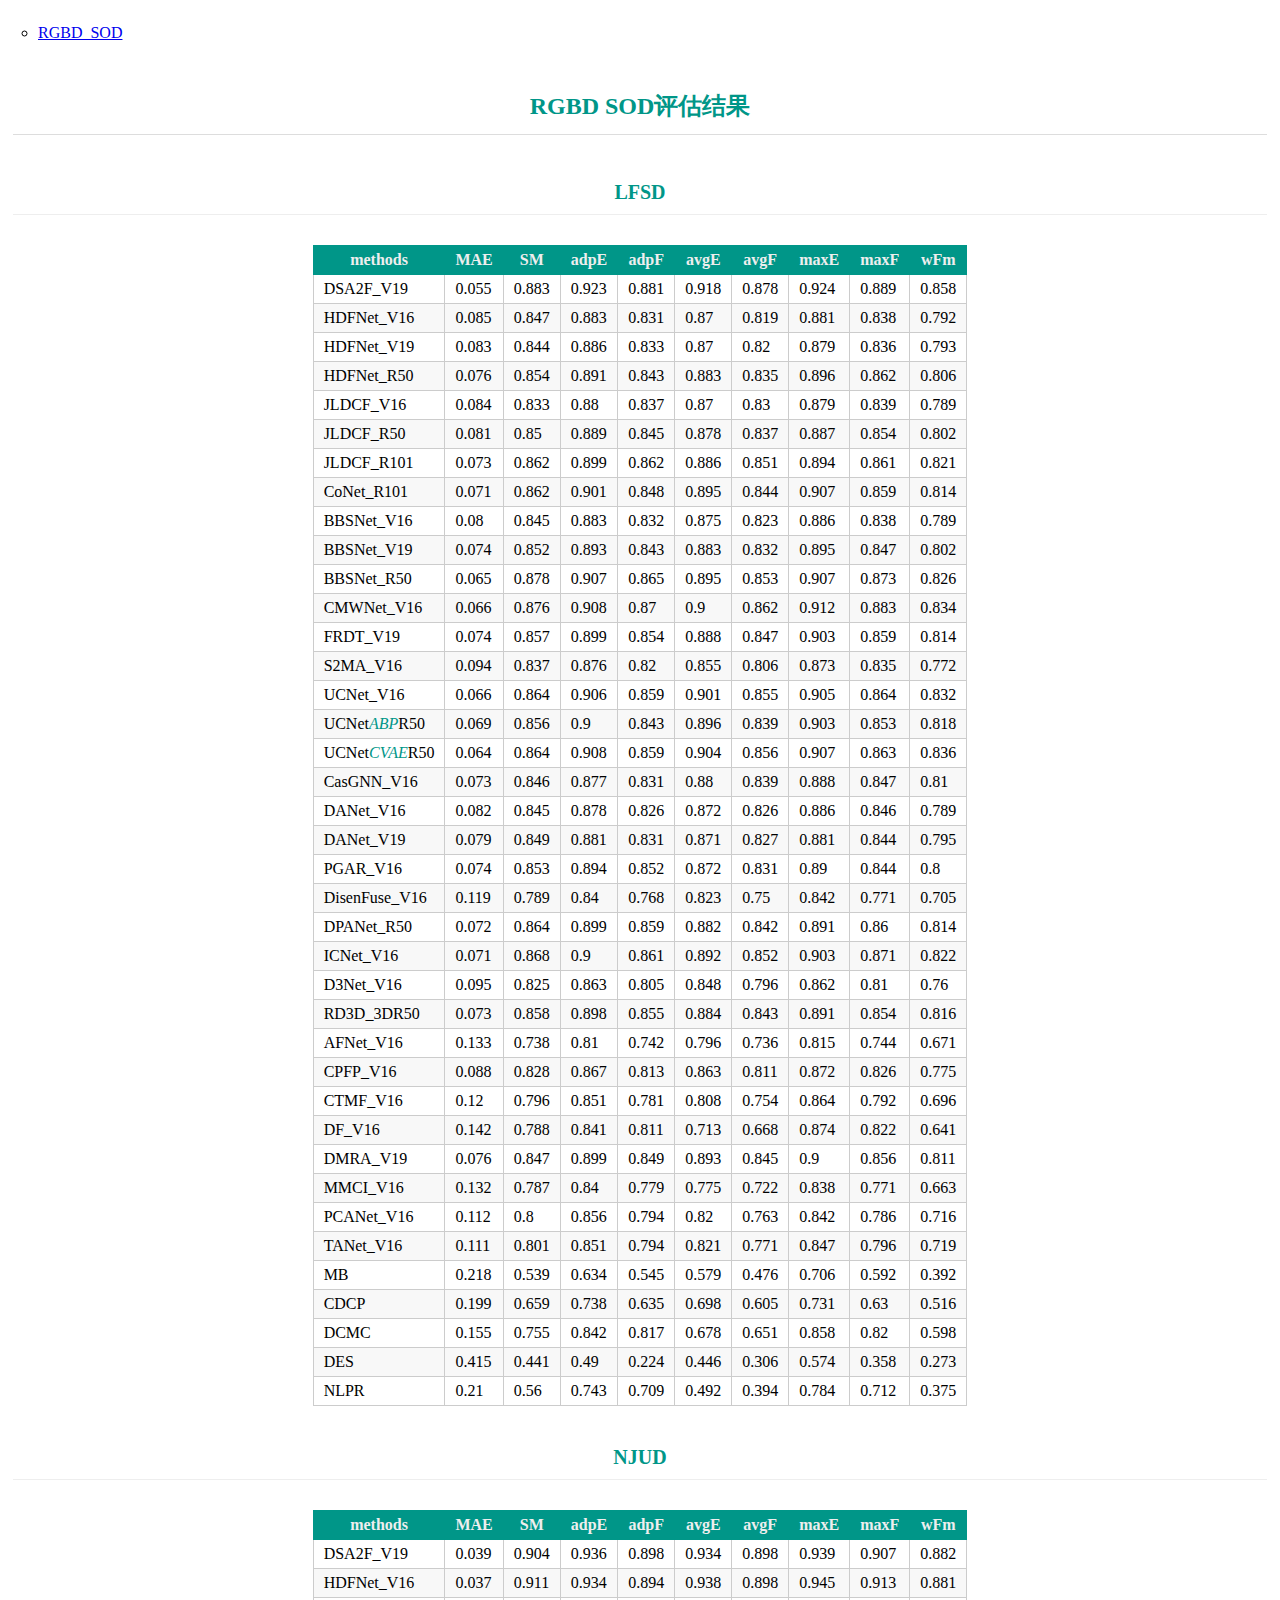
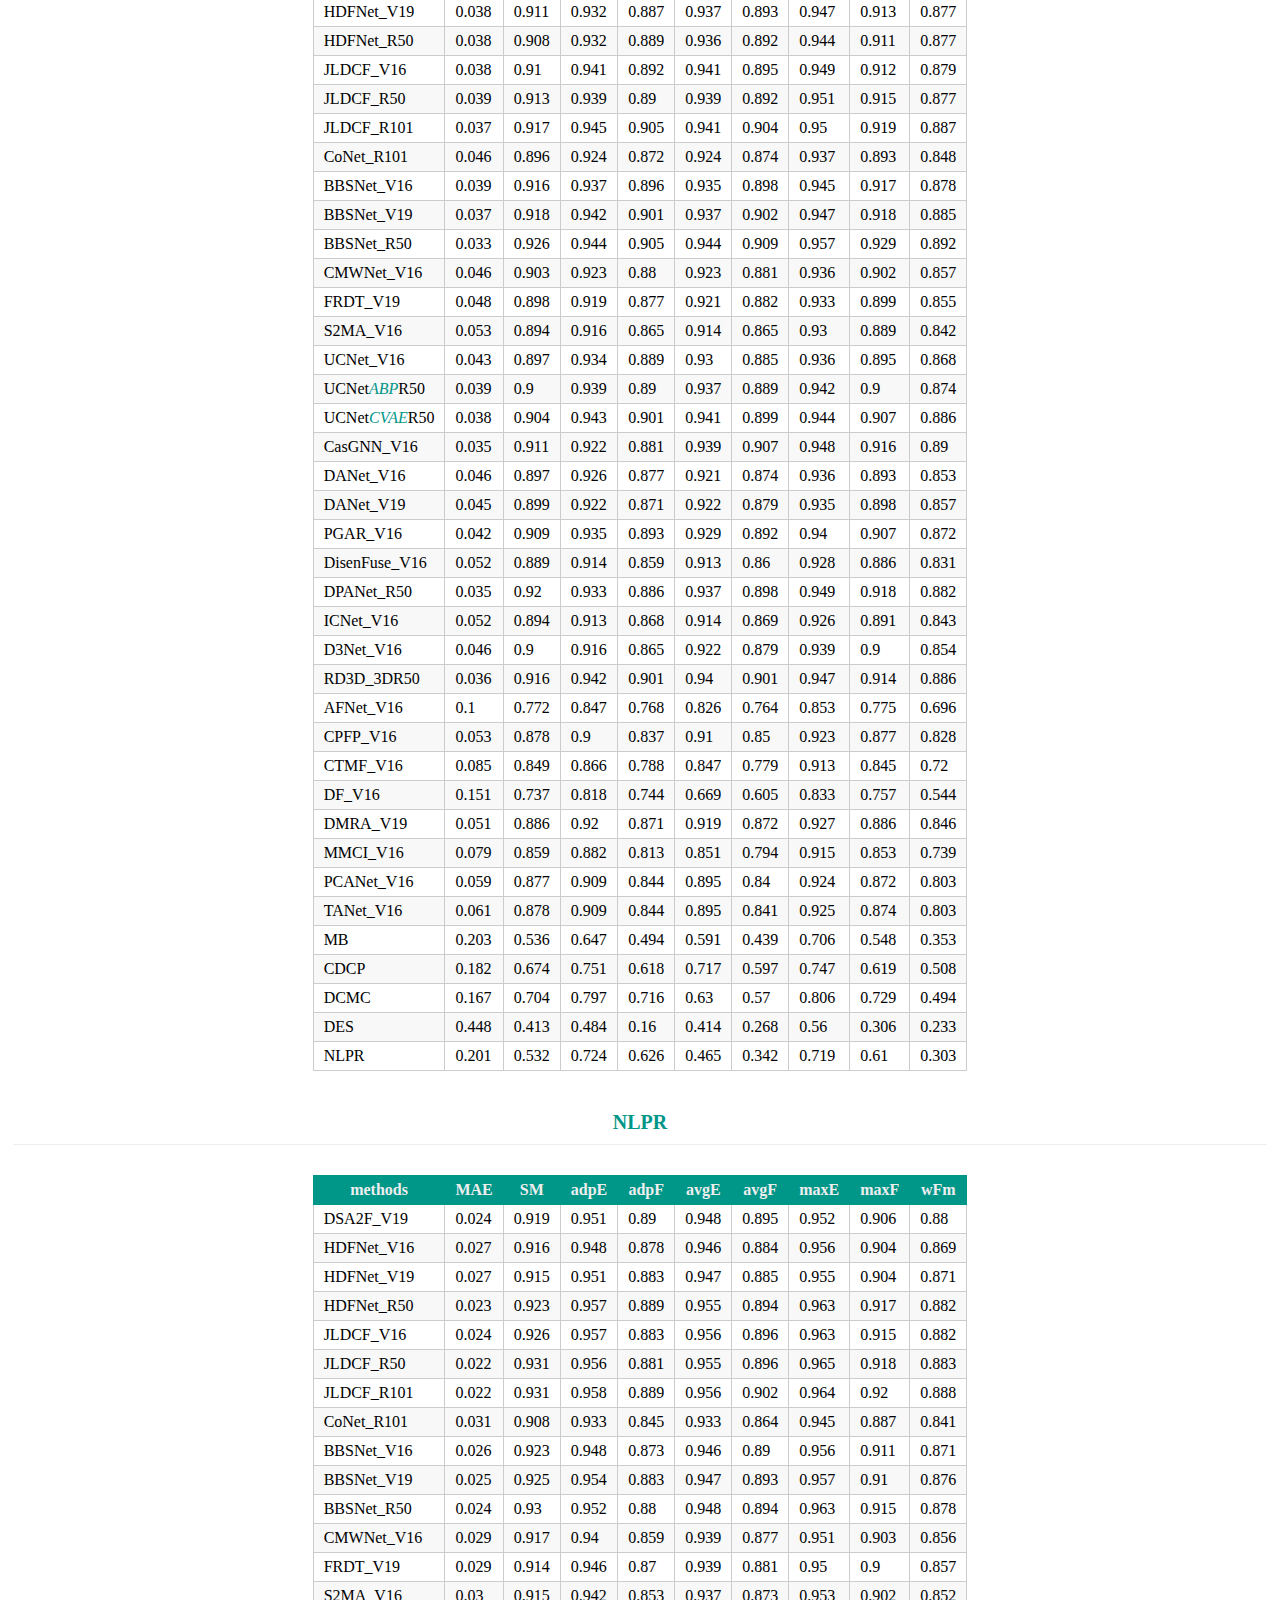
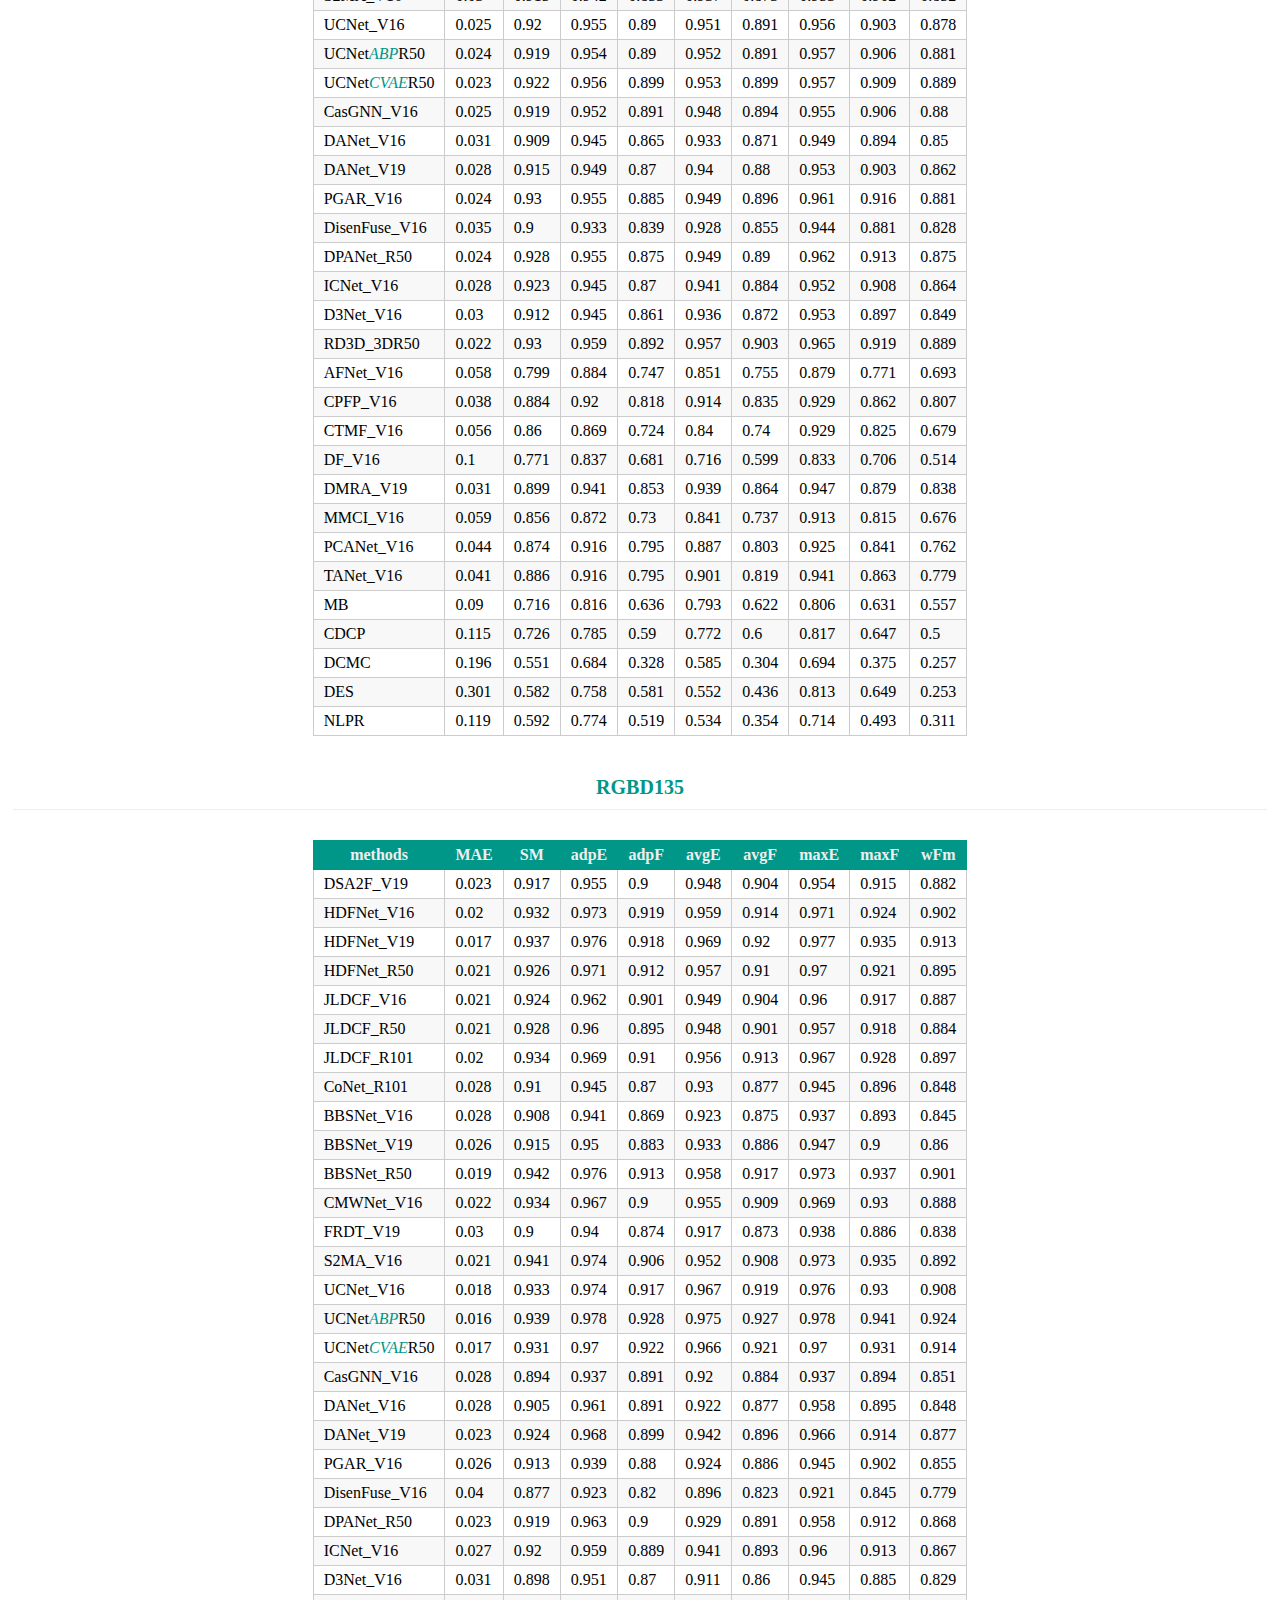
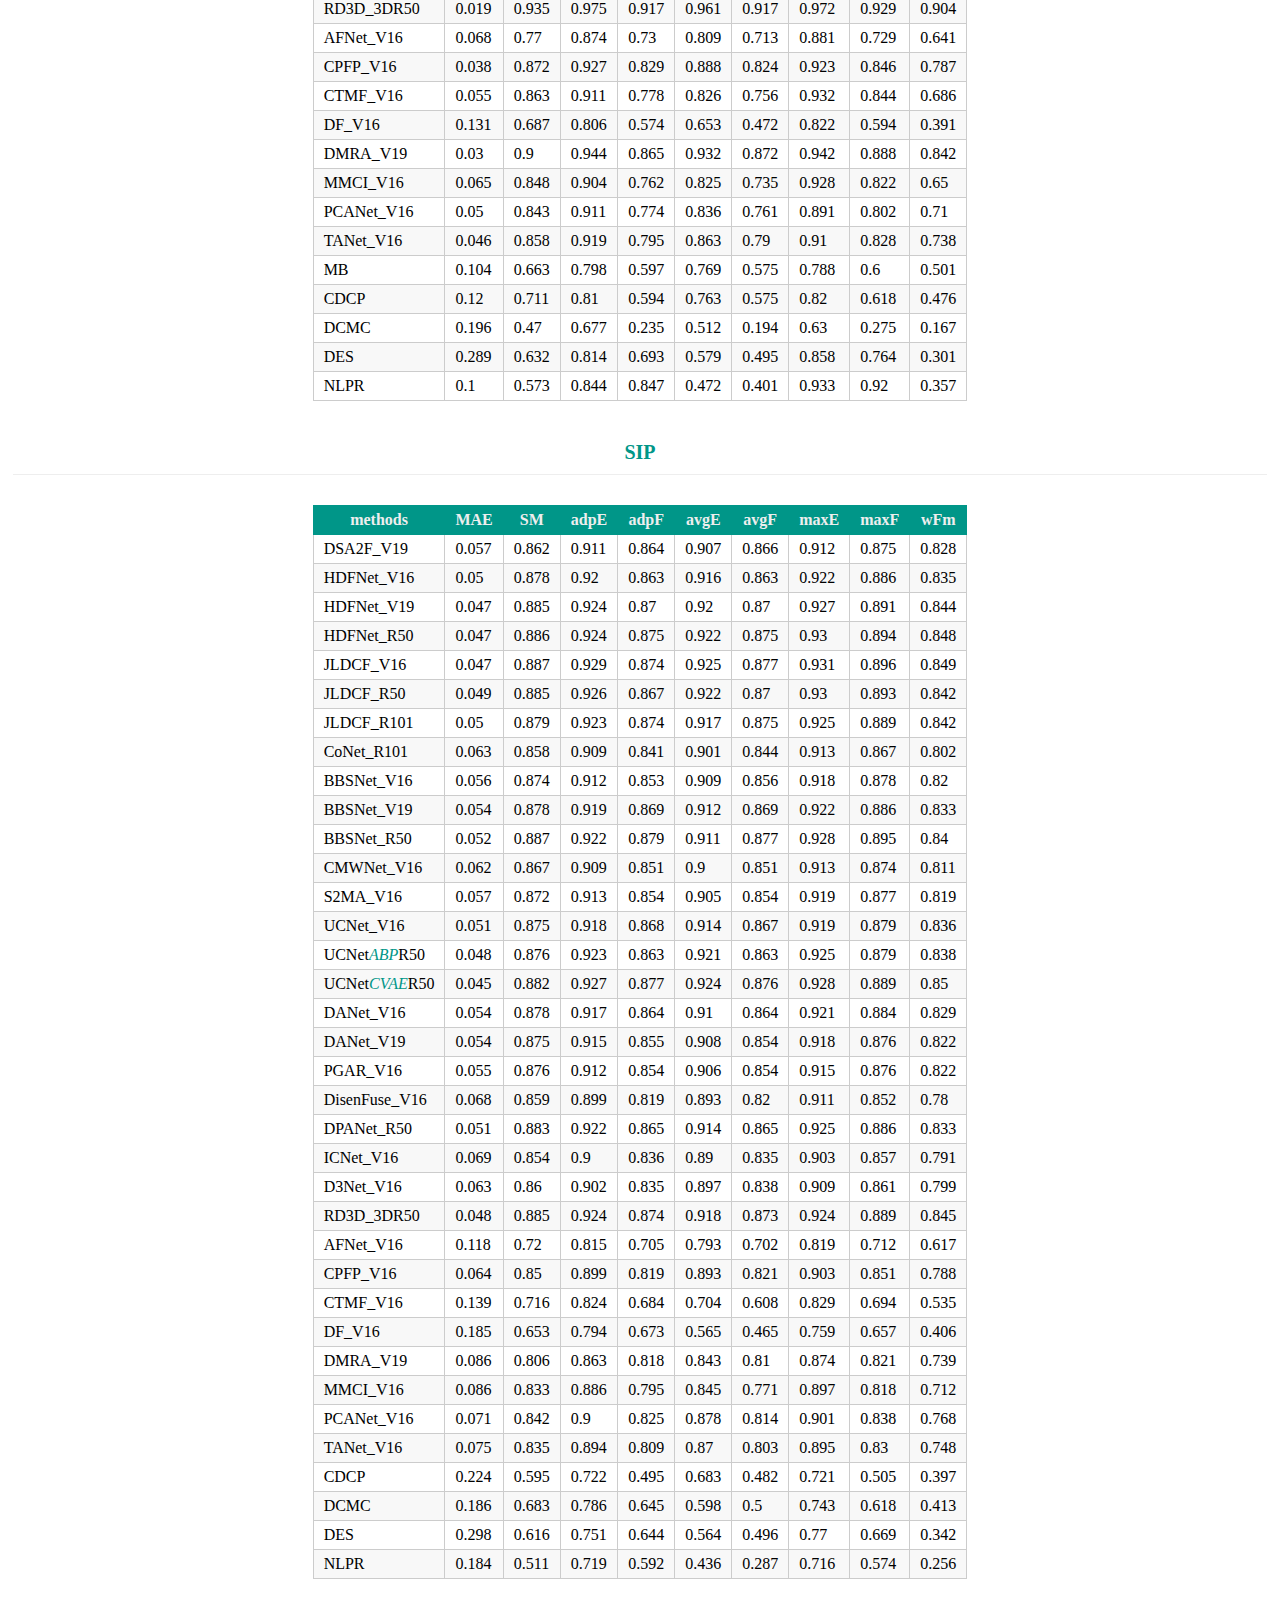
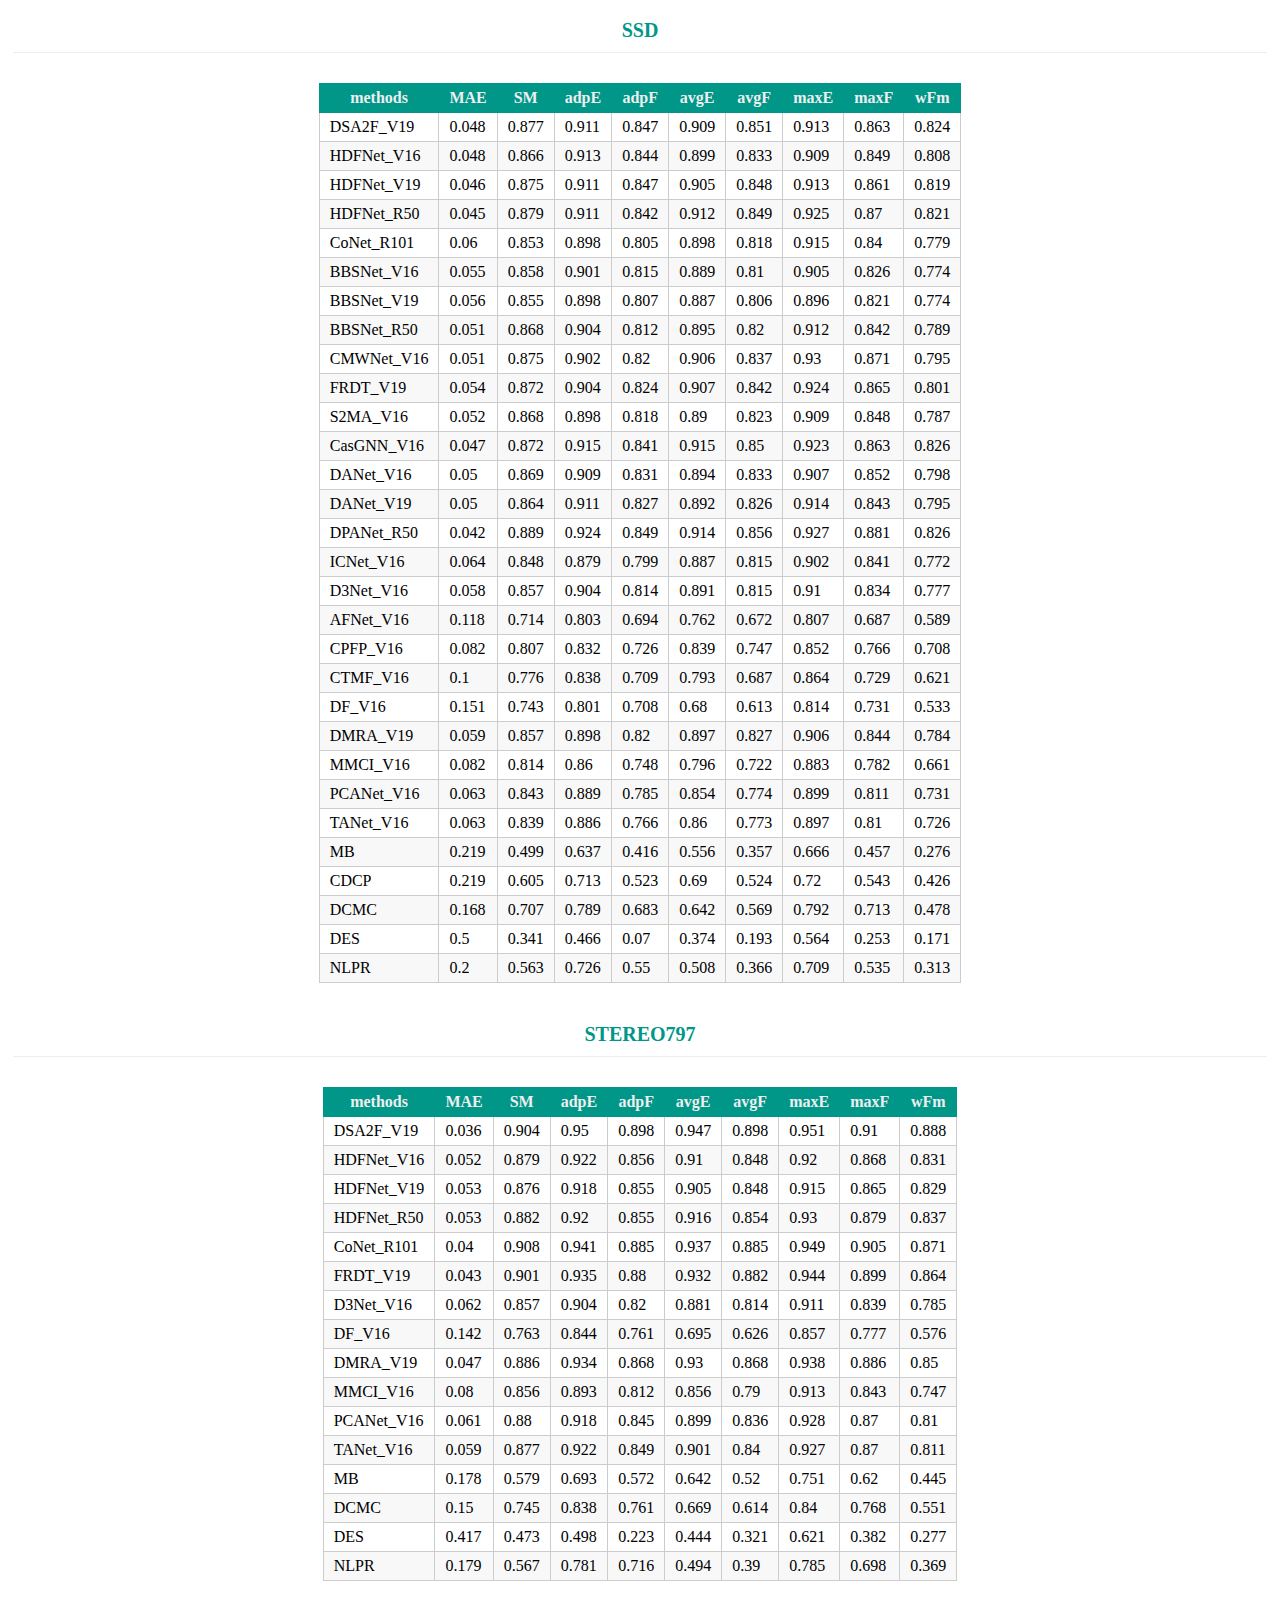
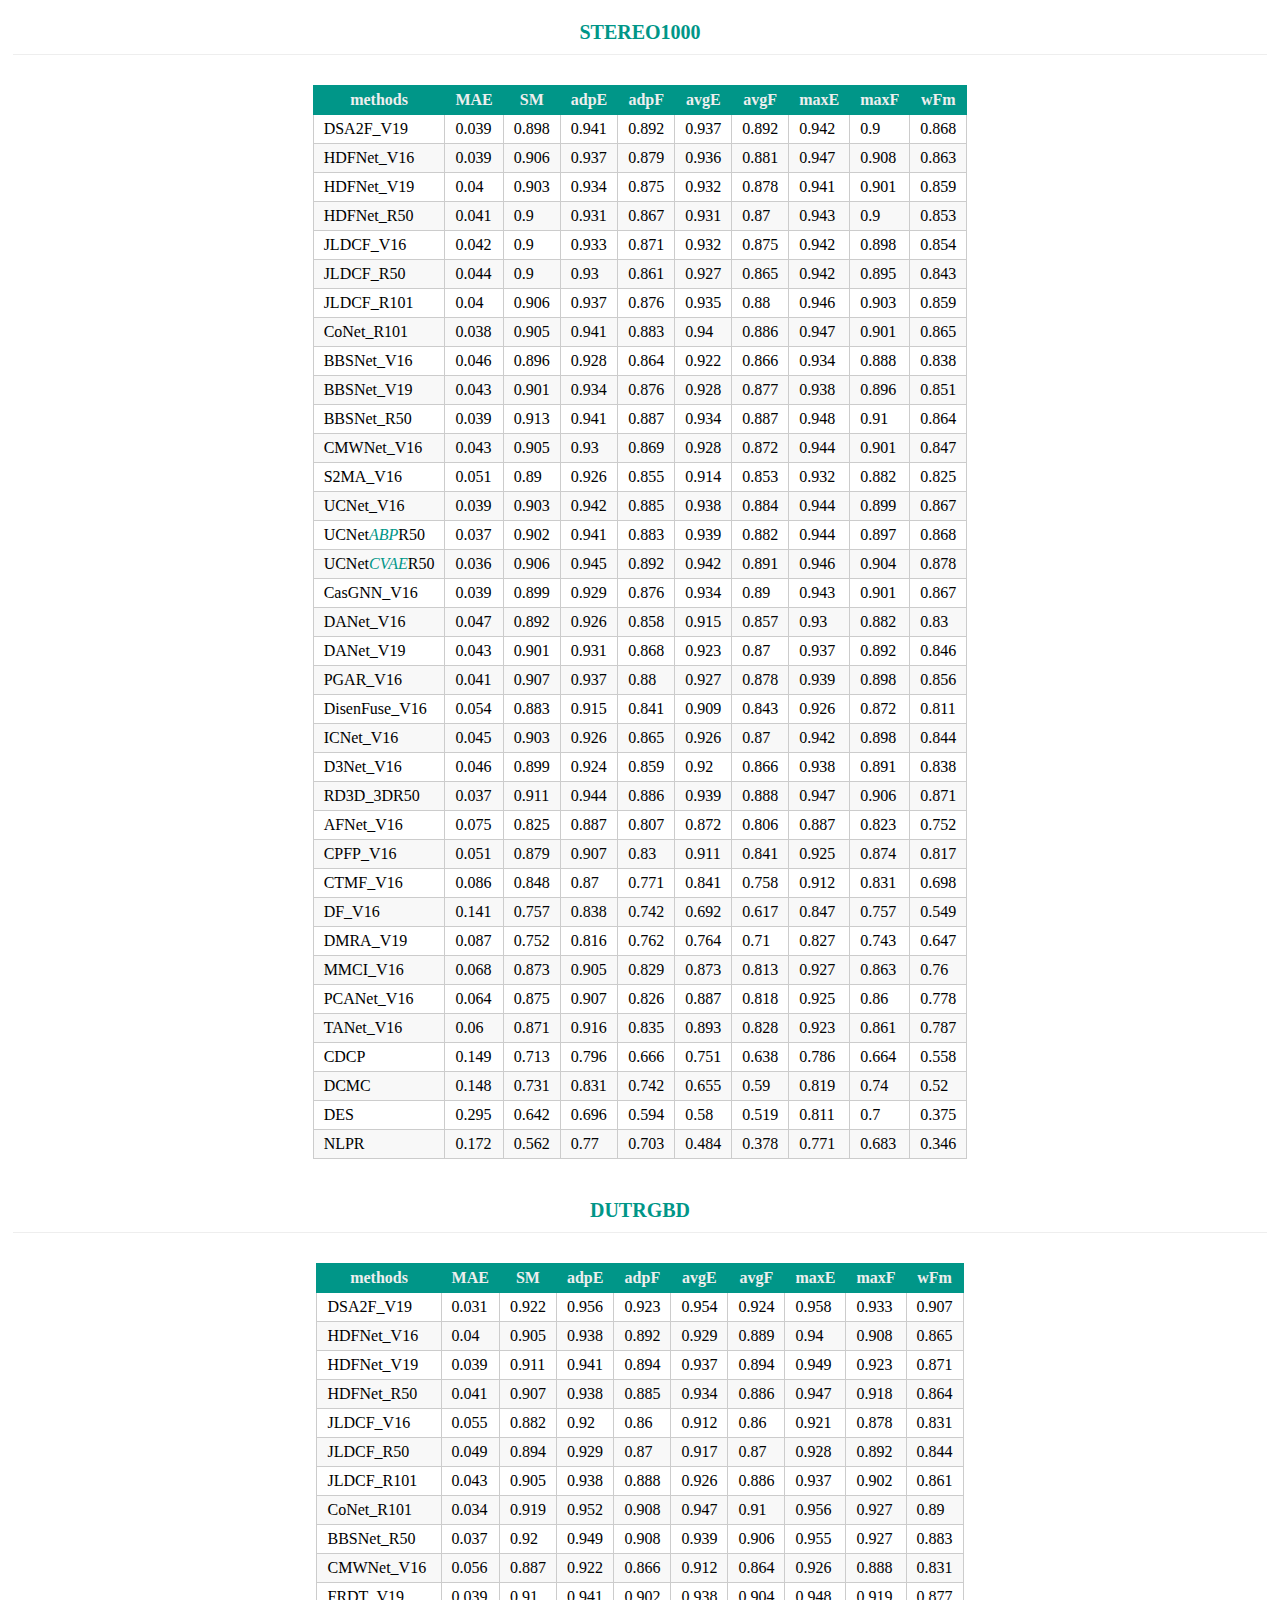
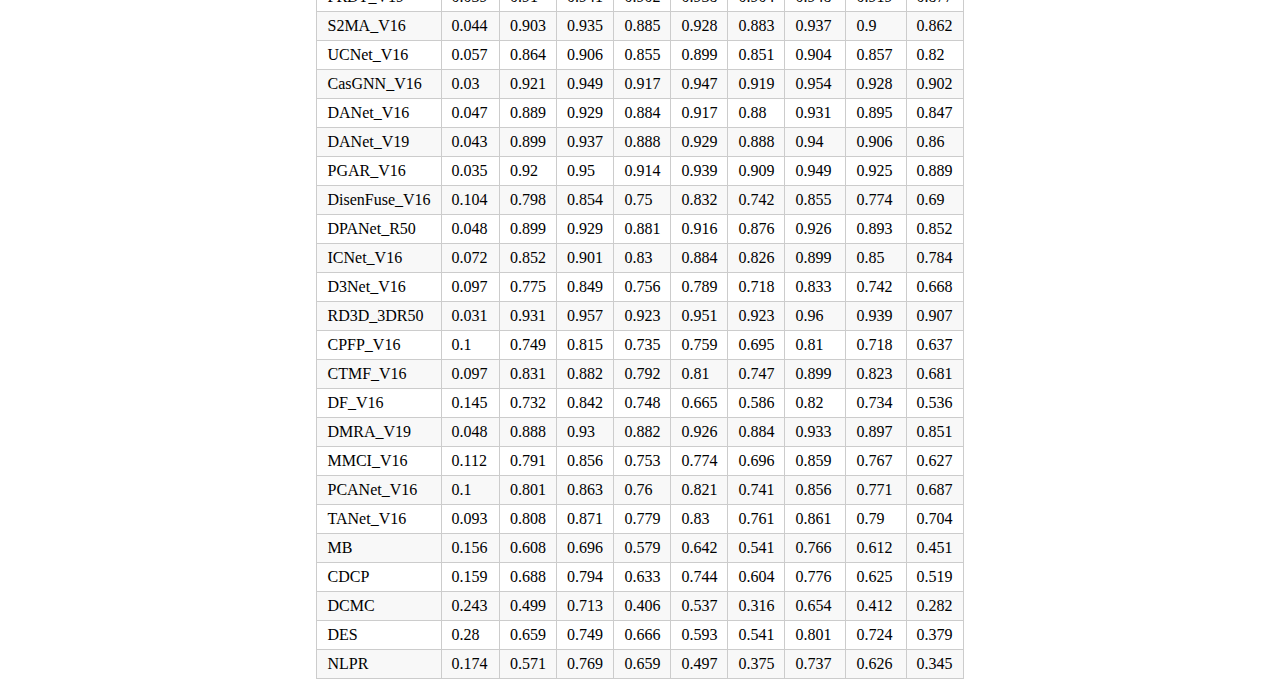
==== commit 224890b7: "deploy: 7660849eccb04c52bd8e653164e5a585bd0c9dc5" ====
--- a/rgbd_sod.html
+++ b/rgbd_sod.html
@@ -2,14 +2,17 @@
 <html>
 
 <head>
-  <meta charset="UTF-8">
-  <title>rgbd_sod</title>
-  <link rel="stylesheet" href="./src/lixiaolai.css" type="text/css" >
-  <script src="./src/sort_table.js"></script>
+    <meta charset="UTF-8">
+    <title>rgbd_sod</title>
+    <link rel="stylesheet" href="./src/lixiaolai.css" type="text/css" >
+    <script src="./src/sort_table.js"></script>
 </head>
 
 <body>
-<h1>RGBD SOD评估结果</h1>
+    <p><ul>
+<li><a href='./rgbd_sod.html'>RGBD_SOD</a></li>
+</ul></p>
+    <h1>RGBD SOD评估结果</h1>
 
 <h2>LFSD</h2>
 
@@ -102,7 +105,19 @@
   <td>0.802</td>
 </tr>
 <tr>
-  <td>CoNet</td>
+  <td>JLDCF_R101</td>
+  <td>0.073</td>
+  <td>0.862</td>
+  <td>0.899</td>
+  <td>0.862</td>
+  <td>0.886</td>
+  <td>0.851</td>
+  <td>0.894</td>
+  <td>0.861</td>
+  <td>0.821</td>
+</tr>
+<tr>
+  <td>CoNet_R101</td>
   <td>0.071</td>
   <td>0.862</td>
   <td>0.901</td>
@@ -150,7 +165,7 @@
   <td>0.826</td>
 </tr>
 <tr>
-  <td>CMWNet</td>
+  <td>CMWNet_V16</td>
   <td>0.066</td>
   <td>0.876</td>
   <td>0.908</td>
@@ -162,7 +177,7 @@
   <td>0.834</td>
 </tr>
 <tr>
-  <td>FRDT</td>
+  <td>FRDT_V19</td>
   <td>0.074</td>
   <td>0.857</td>
   <td>0.899</td>
@@ -174,7 +189,7 @@
   <td>0.814</td>
 </tr>
 <tr>
-  <td>S2MA</td>
+  <td>S2MA_V16</td>
   <td>0.094</td>
   <td>0.837</td>
   <td>0.876</td>
@@ -186,7 +201,7 @@
   <td>0.772</td>
 </tr>
 <tr>
-  <td>UCNet</td>
+  <td>UCNet_V16</td>
   <td>0.066</td>
   <td>0.864</td>
   <td>0.906</td>
@@ -198,7 +213,31 @@
   <td>0.832</td>
 </tr>
 <tr>
-  <td>CasGNN</td>
+  <td>UCNet<em>ABP</em>R50</td>
+  <td>0.069</td>
+  <td>0.856</td>
+  <td>0.9</td>
+  <td>0.843</td>
+  <td>0.896</td>
+  <td>0.839</td>
+  <td>0.903</td>
+  <td>0.853</td>
+  <td>0.818</td>
+</tr>
+<tr>
+  <td>UCNet<em>CVAE</em>R50</td>
+  <td>0.064</td>
+  <td>0.864</td>
+  <td>0.908</td>
+  <td>0.859</td>
+  <td>0.904</td>
+  <td>0.856</td>
+  <td>0.907</td>
+  <td>0.863</td>
+  <td>0.836</td>
+</tr>
+<tr>
+  <td>CasGNN_V16</td>
   <td>0.073</td>
   <td>0.846</td>
   <td>0.877</td>
@@ -234,7 +273,7 @@
   <td>0.795</td>
 </tr>
 <tr>
-  <td>PGAR</td>
+  <td>PGAR_V16</td>
   <td>0.074</td>
   <td>0.853</td>
   <td>0.894</td>
@@ -258,7 +297,7 @@
   <td>0.705</td>
 </tr>
 <tr>
-  <td>DPANet</td>
+  <td>DPANet_R50</td>
   <td>0.072</td>
   <td>0.864</td>
   <td>0.899</td>
@@ -270,7 +309,7 @@
   <td>0.814</td>
 </tr>
 <tr>
-  <td>ICNet</td>
+  <td>ICNet_V16</td>
   <td>0.071</td>
   <td>0.868</td>
   <td>0.9</td>
@@ -282,7 +321,7 @@
   <td>0.822</td>
 </tr>
 <tr>
-  <td>D3Net</td>
+  <td>D3Net_V16</td>
   <td>0.095</td>
   <td>0.825</td>
   <td>0.863</td>
@@ -294,7 +333,7 @@
   <td>0.76</td>
 </tr>
 <tr>
-  <td>RD3D</td>
+  <td>RD3D_3DR50</td>
   <td>0.073</td>
   <td>0.858</td>
   <td>0.898</td>
@@ -306,7 +345,7 @@
   <td>0.816</td>
 </tr>
 <tr>
-  <td>AFNet</td>
+  <td>AFNet_V16</td>
   <td>0.133</td>
   <td>0.738</td>
   <td>0.81</td>
@@ -316,6 +355,102 @@
   <td>0.815</td>
   <td>0.744</td>
   <td>0.671</td>
+</tr>
+<tr>
+  <td>CPFP_V16</td>
+  <td>0.088</td>
+  <td>0.828</td>
+  <td>0.867</td>
+  <td>0.813</td>
+  <td>0.863</td>
+  <td>0.811</td>
+  <td>0.872</td>
+  <td>0.826</td>
+  <td>0.775</td>
+</tr>
+<tr>
+  <td>CTMF_V16</td>
+  <td>0.12</td>
+  <td>0.796</td>
+  <td>0.851</td>
+  <td>0.781</td>
+  <td>0.808</td>
+  <td>0.754</td>
+  <td>0.864</td>
+  <td>0.792</td>
+  <td>0.696</td>
+</tr>
+<tr>
+  <td>DF_V16</td>
+  <td>0.142</td>
+  <td>0.788</td>
+  <td>0.841</td>
+  <td>0.811</td>
+  <td>0.713</td>
+  <td>0.668</td>
+  <td>0.874</td>
+  <td>0.822</td>
+  <td>0.641</td>
+</tr>
+<tr>
+  <td>DMRA_V19</td>
+  <td>0.076</td>
+  <td>0.847</td>
+  <td>0.899</td>
+  <td>0.849</td>
+  <td>0.893</td>
+  <td>0.845</td>
+  <td>0.9</td>
+  <td>0.856</td>
+  <td>0.811</td>
+</tr>
+<tr>
+  <td>MMCI_V16</td>
+  <td>0.132</td>
+  <td>0.787</td>
+  <td>0.84</td>
+  <td>0.779</td>
+  <td>0.775</td>
+  <td>0.722</td>
+  <td>0.838</td>
+  <td>0.771</td>
+  <td>0.663</td>
+</tr>
+<tr>
+  <td>PCANet_V16</td>
+  <td>0.112</td>
+  <td>0.8</td>
+  <td>0.856</td>
+  <td>0.794</td>
+  <td>0.82</td>
+  <td>0.763</td>
+  <td>0.842</td>
+  <td>0.786</td>
+  <td>0.716</td>
+</tr>
+<tr>
+  <td>TANet_V16</td>
+  <td>0.111</td>
+  <td>0.801</td>
+  <td>0.851</td>
+  <td>0.794</td>
+  <td>0.821</td>
+  <td>0.771</td>
+  <td>0.847</td>
+  <td>0.796</td>
+  <td>0.719</td>
+</tr>
+<tr>
+  <td>MB</td>
+  <td>0.218</td>
+  <td>0.539</td>
+  <td>0.634</td>
+  <td>0.545</td>
+  <td>0.579</td>
+  <td>0.476</td>
+  <td>0.706</td>
+  <td>0.592</td>
+  <td>0.392</td>
 </tr>
 <tr>
   <td>CDCP</td>
@@ -330,30 +465,6 @@
   <td>0.516</td>
 </tr>
 <tr>
-  <td>CPFP</td>
-  <td>0.088</td>
-  <td>0.828</td>
-  <td>0.867</td>
-  <td>0.813</td>
-  <td>0.863</td>
-  <td>0.811</td>
-  <td>0.872</td>
-  <td>0.826</td>
-  <td>0.775</td>
-</tr>
-<tr>
-  <td>CTMF</td>
-  <td>0.12</td>
-  <td>0.796</td>
-  <td>0.851</td>
-  <td>0.781</td>
-  <td>0.808</td>
-  <td>0.754</td>
-  <td>0.864</td>
-  <td>0.792</td>
-  <td>0.696</td>
-</tr>
-<tr>
   <td>DCMC</td>
   <td>0.155</td>
   <td>0.755</td>
@@ -378,54 +489,6 @@
   <td>0.273</td>
 </tr>
 <tr>
-  <td>DF</td>
-  <td>0.142</td>
-  <td>0.788</td>
-  <td>0.841</td>
-  <td>0.811</td>
-  <td>0.713</td>
-  <td>0.668</td>
-  <td>0.874</td>
-  <td>0.822</td>
-  <td>0.641</td>
-</tr>
-<tr>
-  <td>DMRA</td>
-  <td>0.076</td>
-  <td>0.847</td>
-  <td>0.899</td>
-  <td>0.849</td>
-  <td>0.893</td>
-  <td>0.845</td>
-  <td>0.9</td>
-  <td>0.856</td>
-  <td>0.811</td>
-</tr>
-<tr>
-  <td>MB</td>
-  <td>0.218</td>
-  <td>0.539</td>
-  <td>0.634</td>
-  <td>0.545</td>
-  <td>0.579</td>
-  <td>0.476</td>
-  <td>0.706</td>
-  <td>0.592</td>
-  <td>0.392</td>
-</tr>
-<tr>
-  <td>MMCI</td>
-  <td>0.132</td>
-  <td>0.787</td>
-  <td>0.84</td>
-  <td>0.779</td>
-  <td>0.775</td>
-  <td>0.722</td>
-  <td>0.838</td>
-  <td>0.771</td>
-  <td>0.663</td>
-</tr>
-<tr>
   <td>NLPR</td>
   <td>0.21</td>
   <td>0.56</td>
@@ -437,30 +500,6 @@
   <td>0.712</td>
   <td>0.375</td>
 </tr>
-<tr>
-  <td>PCANet</td>
-  <td>0.112</td>
-  <td>0.8</td>
-  <td>0.856</td>
-  <td>0.794</td>
-  <td>0.82</td>
-  <td>0.763</td>
-  <td>0.842</td>
-  <td>0.786</td>
-  <td>0.716</td>
-</tr>
-<tr>
-  <td>TANet</td>
-  <td>0.111</td>
-  <td>0.801</td>
-  <td>0.851</td>
-  <td>0.794</td>
-  <td>0.821</td>
-  <td>0.771</td>
-  <td>0.847</td>
-  <td>0.796</td>
-  <td>0.719</td>
-</tr>
 </tbody>
 </table>
 
@@ -555,7 +594,19 @@
   <td>0.877</td>
 </tr>
 <tr>
-  <td>CoNet</td>
+  <td>JLDCF_R101</td>
+  <td>0.037</td>
+  <td>0.917</td>
+  <td>0.945</td>
+  <td>0.905</td>
+  <td>0.941</td>
+  <td>0.904</td>
+  <td>0.95</td>
+  <td>0.919</td>
+  <td>0.887</td>
+</tr>
+<tr>
+  <td>CoNet_R101</td>
   <td>0.046</td>
   <td>0.896</td>
   <td>0.924</td>
@@ -603,7 +654,7 @@
   <td>0.892</td>
 </tr>
 <tr>
-  <td>CMWNet</td>
+  <td>CMWNet_V16</td>
   <td>0.046</td>
   <td>0.903</td>
   <td>0.923</td>
@@ -615,7 +666,7 @@
   <td>0.857</td>
 </tr>
 <tr>
-  <td>FRDT</td>
+  <td>FRDT_V19</td>
   <td>0.048</td>
   <td>0.898</td>
   <td>0.919</td>
@@ -627,7 +678,7 @@
   <td>0.855</td>
 </tr>
 <tr>
-  <td>S2MA</td>
+  <td>S2MA_V16</td>
   <td>0.053</td>
   <td>0.894</td>
   <td>0.916</td>
@@ -639,7 +690,7 @@
   <td>0.842</td>
 </tr>
 <tr>
-  <td>UCNet</td>
+  <td>UCNet_V16</td>
   <td>0.043</td>
   <td>0.897</td>
   <td>0.934</td>
@@ -651,7 +702,31 @@
   <td>0.868</td>
 </tr>
 <tr>
-  <td>CasGNN</td>
+  <td>UCNet<em>ABP</em>R50</td>
+  <td>0.039</td>
+  <td>0.9</td>
+  <td>0.939</td>
+  <td>0.89</td>
+  <td>0.937</td>
+  <td>0.889</td>
+  <td>0.942</td>
+  <td>0.9</td>
+  <td>0.874</td>
+</tr>
+<tr>
+  <td>UCNet<em>CVAE</em>R50</td>
+  <td>0.038</td>
+  <td>0.904</td>
+  <td>0.943</td>
+  <td>0.901</td>
+  <td>0.941</td>
+  <td>0.899</td>
+  <td>0.944</td>
+  <td>0.907</td>
+  <td>0.886</td>
+</tr>
+<tr>
+  <td>CasGNN_V16</td>
   <td>0.035</td>
   <td>0.911</td>
   <td>0.922</td>
@@ -687,7 +762,7 @@
   <td>0.857</td>
 </tr>
 <tr>
-  <td>PGAR</td>
+  <td>PGAR_V16</td>
   <td>0.042</td>
   <td>0.909</td>
   <td>0.935</td>
@@ -711,7 +786,7 @@
   <td>0.831</td>
 </tr>
 <tr>
-  <td>DPANet</td>
+  <td>DPANet_R50</td>
   <td>0.035</td>
   <td>0.92</td>
   <td>0.933</td>
@@ -723,7 +798,7 @@
   <td>0.882</td>
 </tr>
 <tr>
-  <td>ICNet</td>
+  <td>ICNet_V16</td>
   <td>0.052</td>
   <td>0.894</td>
   <td>0.913</td>
@@ -735,7 +810,7 @@
   <td>0.843</td>
 </tr>
 <tr>
-  <td>D3Net</td>
+  <td>D3Net_V16</td>
   <td>0.046</td>
   <td>0.9</td>
   <td>0.916</td>
@@ -747,7 +822,7 @@
   <td>0.854</td>
 </tr>
 <tr>
-  <td>RD3D</td>
+  <td>RD3D_3DR50</td>
   <td>0.036</td>
   <td>0.916</td>
   <td>0.942</td>
@@ -759,7 +834,7 @@
   <td>0.886</td>
 </tr>
 <tr>
-  <td>AFNet</td>
+  <td>AFNet_V16</td>
   <td>0.1</td>
   <td>0.772</td>
   <td>0.847</td>
@@ -769,6 +844,102 @@
   <td>0.853</td>
   <td>0.775</td>
   <td>0.696</td>
+</tr>
+<tr>
+  <td>CPFP_V16</td>
+  <td>0.053</td>
+  <td>0.878</td>
+  <td>0.9</td>
+  <td>0.837</td>
+  <td>0.91</td>
+  <td>0.85</td>
+  <td>0.923</td>
+  <td>0.877</td>
+  <td>0.828</td>
+</tr>
+<tr>
+  <td>CTMF_V16</td>
+  <td>0.085</td>
+  <td>0.849</td>
+  <td>0.866</td>
+  <td>0.788</td>
+  <td>0.847</td>
+  <td>0.779</td>
+  <td>0.913</td>
+  <td>0.845</td>
+  <td>0.72</td>
+</tr>
+<tr>
+  <td>DF_V16</td>
+  <td>0.151</td>
+  <td>0.737</td>
+  <td>0.818</td>
+  <td>0.744</td>
+  <td>0.669</td>
+  <td>0.605</td>
+  <td>0.833</td>
+  <td>0.757</td>
+  <td>0.544</td>
+</tr>
+<tr>
+  <td>DMRA_V19</td>
+  <td>0.051</td>
+  <td>0.886</td>
+  <td>0.92</td>
+  <td>0.871</td>
+  <td>0.919</td>
+  <td>0.872</td>
+  <td>0.927</td>
+  <td>0.886</td>
+  <td>0.846</td>
+</tr>
+<tr>
+  <td>MMCI_V16</td>
+  <td>0.079</td>
+  <td>0.859</td>
+  <td>0.882</td>
+  <td>0.813</td>
+  <td>0.851</td>
+  <td>0.794</td>
+  <td>0.915</td>
+  <td>0.853</td>
+  <td>0.739</td>
+</tr>
+<tr>
+  <td>PCANet_V16</td>
+  <td>0.059</td>
+  <td>0.877</td>
+  <td>0.909</td>
+  <td>0.844</td>
+  <td>0.895</td>
+  <td>0.84</td>
+  <td>0.924</td>
+  <td>0.872</td>
+  <td>0.803</td>
+</tr>
+<tr>
+  <td>TANet_V16</td>
+  <td>0.061</td>
+  <td>0.878</td>
+  <td>0.909</td>
+  <td>0.844</td>
+  <td>0.895</td>
+  <td>0.841</td>
+  <td>0.925</td>
+  <td>0.874</td>
+  <td>0.803</td>
+</tr>
+<tr>
+  <td>MB</td>
+  <td>0.203</td>
+  <td>0.536</td>
+  <td>0.647</td>
+  <td>0.494</td>
+  <td>0.591</td>
+  <td>0.439</td>
+  <td>0.706</td>
+  <td>0.548</td>
+  <td>0.353</td>
 </tr>
 <tr>
   <td>CDCP</td>
@@ -783,30 +954,6 @@
   <td>0.508</td>
 </tr>
 <tr>
-  <td>CPFP</td>
-  <td>0.053</td>
-  <td>0.878</td>
-  <td>0.9</td>
-  <td>0.837</td>
-  <td>0.91</td>
-  <td>0.85</td>
-  <td>0.923</td>
-  <td>0.877</td>
-  <td>0.828</td>
-</tr>
-<tr>
-  <td>CTMF</td>
-  <td>0.085</td>
-  <td>0.849</td>
-  <td>0.866</td>
-  <td>0.788</td>
-  <td>0.847</td>
-  <td>0.779</td>
-  <td>0.913</td>
-  <td>0.845</td>
-  <td>0.72</td>
-</tr>
-<tr>
   <td>DCMC</td>
   <td>0.167</td>
   <td>0.704</td>
@@ -831,54 +978,6 @@
   <td>0.233</td>
 </tr>
 <tr>
-  <td>DF</td>
-  <td>0.151</td>
-  <td>0.737</td>
-  <td>0.818</td>
-  <td>0.744</td>
-  <td>0.669</td>
-  <td>0.605</td>
-  <td>0.833</td>
-  <td>0.757</td>
-  <td>0.544</td>
-</tr>
-<tr>
-  <td>DMRA</td>
-  <td>0.051</td>
-  <td>0.886</td>
-  <td>0.92</td>
-  <td>0.871</td>
-  <td>0.919</td>
-  <td>0.872</td>
-  <td>0.927</td>
-  <td>0.886</td>
-  <td>0.846</td>
-</tr>
-<tr>
-  <td>MB</td>
-  <td>0.203</td>
-  <td>0.536</td>
-  <td>0.647</td>
-  <td>0.494</td>
-  <td>0.591</td>
-  <td>0.439</td>
-  <td>0.706</td>
-  <td>0.548</td>
-  <td>0.353</td>
-</tr>
-<tr>
-  <td>MMCI</td>
-  <td>0.079</td>
-  <td>0.859</td>
-  <td>0.882</td>
-  <td>0.813</td>
-  <td>0.851</td>
-  <td>0.794</td>
-  <td>0.915</td>
-  <td>0.853</td>
-  <td>0.739</td>
-</tr>
-<tr>
   <td>NLPR</td>
   <td>0.201</td>
   <td>0.532</td>
@@ -890,30 +989,6 @@
   <td>0.61</td>
   <td>0.303</td>
 </tr>
-<tr>
-  <td>PCANet</td>
-  <td>0.059</td>
-  <td>0.877</td>
-  <td>0.909</td>
-  <td>0.844</td>
-  <td>0.895</td>
-  <td>0.84</td>
-  <td>0.924</td>
-  <td>0.872</td>
-  <td>0.803</td>
-</tr>
-<tr>
-  <td>TANet</td>
-  <td>0.061</td>
-  <td>0.878</td>
-  <td>0.909</td>
-  <td>0.844</td>
-  <td>0.895</td>
-  <td>0.841</td>
-  <td>0.925</td>
-  <td>0.874</td>
-  <td>0.803</td>
-</tr>
 </tbody>
 </table>
 
@@ -1008,7 +1083,19 @@
   <td>0.883</td>
 </tr>
 <tr>
-  <td>CoNet</td>
+  <td>JLDCF_R101</td>
+  <td>0.022</td>
+  <td>0.931</td>
+  <td>0.958</td>
+  <td>0.889</td>
+  <td>0.956</td>
+  <td>0.902</td>
+  <td>0.964</td>
+  <td>0.92</td>
+  <td>0.888</td>
+</tr>
+<tr>
+  <td>CoNet_R101</td>
   <td>0.031</td>
   <td>0.908</td>
   <td>0.933</td>
@@ -1056,7 +1143,7 @@
   <td>0.878</td>
 </tr>
 <tr>
-  <td>CMWNet</td>
+  <td>CMWNet_V16</td>
   <td>0.029</td>
   <td>0.917</td>
   <td>0.94</td>
@@ -1068,7 +1155,7 @@
   <td>0.856</td>
 </tr>
 <tr>
-  <td>FRDT</td>
+  <td>FRDT_V19</td>
   <td>0.029</td>
   <td>0.914</td>
   <td>0.946</td>
@@ -1080,7 +1167,7 @@
   <td>0.857</td>
 </tr>
 <tr>
-  <td>S2MA</td>
+  <td>S2MA_V16</td>
   <td>0.03</td>
   <td>0.915</td>
   <td>0.942</td>
@@ -1092,7 +1179,7 @@
   <td>0.852</td>
 </tr>
 <tr>
-  <td>UCNet</td>
+  <td>UCNet_V16</td>
   <td>0.025</td>
   <td>0.92</td>
   <td>0.955</td>
@@ -1104,7 +1191,31 @@
   <td>0.878</td>
 </tr>
 <tr>
-  <td>CasGNN</td>
+  <td>UCNet<em>ABP</em>R50</td>
+  <td>0.024</td>
+  <td>0.919</td>
+  <td>0.954</td>
+  <td>0.89</td>
+  <td>0.952</td>
+  <td>0.891</td>
+  <td>0.957</td>
+  <td>0.906</td>
+  <td>0.881</td>
+</tr>
+<tr>
+  <td>UCNet<em>CVAE</em>R50</td>
+  <td>0.023</td>
+  <td>0.922</td>
+  <td>0.956</td>
+  <td>0.899</td>
+  <td>0.953</td>
+  <td>0.899</td>
+  <td>0.957</td>
+  <td>0.909</td>
+  <td>0.889</td>
+</tr>
+<tr>
+  <td>CasGNN_V16</td>
   <td>0.025</td>
   <td>0.919</td>
   <td>0.952</td>
@@ -1140,7 +1251,7 @@
   <td>0.862</td>
 </tr>
 <tr>
-  <td>PGAR</td>
+  <td>PGAR_V16</td>
   <td>0.024</td>
   <td>0.93</td>
   <td>0.955</td>
@@ -1164,7 +1275,7 @@
   <td>0.828</td>
 </tr>
 <tr>
-  <td>DPANet</td>
+  <td>DPANet_R50</td>
   <td>0.024</td>
   <td>0.928</td>
   <td>0.955</td>
@@ -1176,7 +1287,7 @@
   <td>0.875</td>
 </tr>
 <tr>
-  <td>ICNet</td>
+  <td>ICNet_V16</td>
   <td>0.028</td>
   <td>0.923</td>
   <td>0.945</td>
@@ -1188,7 +1299,7 @@
   <td>0.864</td>
 </tr>
 <tr>
-  <td>D3Net</td>
+  <td>D3Net_V16</td>
   <td>0.03</td>
   <td>0.912</td>
   <td>0.945</td>
@@ -1200,7 +1311,7 @@
   <td>0.849</td>
 </tr>
 <tr>
-  <td>RD3D</td>
+  <td>RD3D_3DR50</td>
   <td>0.022</td>
   <td>0.93</td>
   <td>0.959</td>
@@ -1212,7 +1323,7 @@
   <td>0.889</td>
 </tr>
 <tr>
-  <td>AFNet</td>
+  <td>AFNet_V16</td>
   <td>0.058</td>
   <td>0.799</td>
   <td>0.884</td>
@@ -1222,6 +1333,102 @@
   <td>0.879</td>
   <td>0.771</td>
   <td>0.693</td>
+</tr>
+<tr>
+  <td>CPFP_V16</td>
+  <td>0.038</td>
+  <td>0.884</td>
+  <td>0.92</td>
+  <td>0.818</td>
+  <td>0.914</td>
+  <td>0.835</td>
+  <td>0.929</td>
+  <td>0.862</td>
+  <td>0.807</td>
+</tr>
+<tr>
+  <td>CTMF_V16</td>
+  <td>0.056</td>
+  <td>0.86</td>
+  <td>0.869</td>
+  <td>0.724</td>
+  <td>0.84</td>
+  <td>0.74</td>
+  <td>0.929</td>
+  <td>0.825</td>
+  <td>0.679</td>
+</tr>
+<tr>
+  <td>DF_V16</td>
+  <td>0.1</td>
+  <td>0.771</td>
+  <td>0.837</td>
+  <td>0.681</td>
+  <td>0.716</td>
+  <td>0.599</td>
+  <td>0.833</td>
+  <td>0.706</td>
+  <td>0.514</td>
+</tr>
+<tr>
+  <td>DMRA_V19</td>
+  <td>0.031</td>
+  <td>0.899</td>
+  <td>0.941</td>
+  <td>0.853</td>
+  <td>0.939</td>
+  <td>0.864</td>
+  <td>0.947</td>
+  <td>0.879</td>
+  <td>0.838</td>
+</tr>
+<tr>
+  <td>MMCI_V16</td>
+  <td>0.059</td>
+  <td>0.856</td>
+  <td>0.872</td>
+  <td>0.73</td>
+  <td>0.841</td>
+  <td>0.737</td>
+  <td>0.913</td>
+  <td>0.815</td>
+  <td>0.676</td>
+</tr>
+<tr>
+  <td>PCANet_V16</td>
+  <td>0.044</td>
+  <td>0.874</td>
+  <td>0.916</td>
+  <td>0.795</td>
+  <td>0.887</td>
+  <td>0.803</td>
+  <td>0.925</td>
+  <td>0.841</td>
+  <td>0.762</td>
+</tr>
+<tr>
+  <td>TANet_V16</td>
+  <td>0.041</td>
+  <td>0.886</td>
+  <td>0.916</td>
+  <td>0.795</td>
+  <td>0.901</td>
+  <td>0.819</td>
+  <td>0.941</td>
+  <td>0.863</td>
+  <td>0.779</td>
+</tr>
+<tr>
+  <td>MB</td>
+  <td>0.09</td>
+  <td>0.716</td>
+  <td>0.816</td>
+  <td>0.636</td>
+  <td>0.793</td>
+  <td>0.622</td>
+  <td>0.806</td>
+  <td>0.631</td>
+  <td>0.557</td>
 </tr>
 <tr>
   <td>CDCP</td>
@@ -1236,30 +1443,6 @@
   <td>0.5</td>
 </tr>
 <tr>
-  <td>CPFP</td>
-  <td>0.038</td>
-  <td>0.884</td>
-  <td>0.92</td>
-  <td>0.818</td>
-  <td>0.914</td>
-  <td>0.835</td>
-  <td>0.929</td>
-  <td>0.862</td>
-  <td>0.807</td>
-</tr>
-<tr>
-  <td>CTMF</td>
-  <td>0.056</td>
-  <td>0.86</td>
-  <td>0.869</td>
-  <td>0.724</td>
-  <td>0.84</td>
-  <td>0.74</td>
-  <td>0.929</td>
-  <td>0.825</td>
-  <td>0.679</td>
-</tr>
-<tr>
   <td>DCMC</td>
   <td>0.196</td>
   <td>0.551</td>
@@ -1284,54 +1467,6 @@
   <td>0.253</td>
 </tr>
 <tr>
-  <td>DF</td>
-  <td>0.1</td>
-  <td>0.771</td>
-  <td>0.837</td>
-  <td>0.681</td>
-  <td>0.716</td>
-  <td>0.599</td>
-  <td>0.833</td>
-  <td>0.706</td>
-  <td>0.514</td>
-</tr>
-<tr>
-  <td>DMRA</td>
-  <td>0.031</td>
-  <td>0.899</td>
-  <td>0.941</td>
-  <td>0.853</td>
-  <td>0.939</td>
-  <td>0.864</td>
-  <td>0.947</td>
-  <td>0.879</td>
-  <td>0.838</td>
-</tr>
-<tr>
-  <td>MB</td>
-  <td>0.09</td>
-  <td>0.716</td>
-  <td>0.816</td>
-  <td>0.636</td>
-  <td>0.793</td>
-  <td>0.622</td>
-  <td>0.806</td>
-  <td>0.631</td>
-  <td>0.557</td>
-</tr>
-<tr>
-  <td>MMCI</td>
-  <td>0.059</td>
-  <td>0.856</td>
-  <td>0.872</td>
-  <td>0.73</td>
-  <td>0.841</td>
-  <td>0.737</td>
-  <td>0.913</td>
-  <td>0.815</td>
-  <td>0.676</td>
-</tr>
-<tr>
   <td>NLPR</td>
   <td>0.119</td>
   <td>0.592</td>
@@ -1343,30 +1478,6 @@
   <td>0.493</td>
   <td>0.311</td>
 </tr>
-<tr>
-  <td>PCANet</td>
-  <td>0.044</td>
-  <td>0.874</td>
-  <td>0.916</td>
-  <td>0.795</td>
-  <td>0.887</td>
-  <td>0.803</td>
-  <td>0.925</td>
-  <td>0.841</td>
-  <td>0.762</td>
-</tr>
-<tr>
-  <td>TANet</td>
-  <td>0.041</td>
-  <td>0.886</td>
-  <td>0.916</td>
-  <td>0.795</td>
-  <td>0.901</td>
-  <td>0.819</td>
-  <td>0.941</td>
-  <td>0.863</td>
-  <td>0.779</td>
-</tr>
 </tbody>
 </table>
 
@@ -1461,7 +1572,19 @@
   <td>0.884</td>
 </tr>
 <tr>
-  <td>CoNet</td>
+  <td>JLDCF_R101</td>
+  <td>0.02</td>
+  <td>0.934</td>
+  <td>0.969</td>
+  <td>0.91</td>
+  <td>0.956</td>
+  <td>0.913</td>
+  <td>0.967</td>
+  <td>0.928</td>
+  <td>0.897</td>
+</tr>
+<tr>
+  <td>CoNet_R101</td>
   <td>0.028</td>
   <td>0.91</td>
   <td>0.945</td>
@@ -1509,7 +1632,7 @@
   <td>0.901</td>
 </tr>
 <tr>
-  <td>CMWNet</td>
+  <td>CMWNet_V16</td>
   <td>0.022</td>
   <td>0.934</td>
   <td>0.967</td>
@@ -1521,7 +1644,7 @@
   <td>0.888</td>
 </tr>
 <tr>
-  <td>FRDT</td>
+  <td>FRDT_V19</td>
   <td>0.03</td>
   <td>0.9</td>
   <td>0.94</td>
@@ -1533,7 +1656,7 @@
   <td>0.838</td>
 </tr>
 <tr>
-  <td>S2MA</td>
+  <td>S2MA_V16</td>
   <td>0.021</td>
   <td>0.941</td>
   <td>0.974</td>
@@ -1545,7 +1668,7 @@
   <td>0.892</td>
 </tr>
 <tr>
-  <td>UCNet</td>
+  <td>UCNet_V16</td>
   <td>0.018</td>
   <td>0.933</td>
   <td>0.974</td>
@@ -1557,7 +1680,31 @@
   <td>0.908</td>
 </tr>
 <tr>
-  <td>CasGNN</td>
+  <td>UCNet<em>ABP</em>R50</td>
+  <td>0.016</td>
+  <td>0.939</td>
+  <td>0.978</td>
+  <td>0.928</td>
+  <td>0.975</td>
+  <td>0.927</td>
+  <td>0.978</td>
+  <td>0.941</td>
+  <td>0.924</td>
+</tr>
+<tr>
+  <td>UCNet<em>CVAE</em>R50</td>
+  <td>0.017</td>
+  <td>0.931</td>
+  <td>0.97</td>
+  <td>0.922</td>
+  <td>0.966</td>
+  <td>0.921</td>
+  <td>0.97</td>
+  <td>0.931</td>
+  <td>0.914</td>
+</tr>
+<tr>
+  <td>CasGNN_V16</td>
   <td>0.028</td>
   <td>0.894</td>
   <td>0.937</td>
@@ -1593,7 +1740,7 @@
   <td>0.877</td>
 </tr>
 <tr>
-  <td>PGAR</td>
+  <td>PGAR_V16</td>
   <td>0.026</td>
   <td>0.913</td>
   <td>0.939</td>
@@ -1617,7 +1764,7 @@
   <td>0.779</td>
 </tr>
 <tr>
-  <td>DPANet</td>
+  <td>DPANet_R50</td>
   <td>0.023</td>
   <td>0.919</td>
   <td>0.963</td>
@@ -1629,7 +1776,7 @@
   <td>0.868</td>
 </tr>
 <tr>
-  <td>ICNet</td>
+  <td>ICNet_V16</td>
   <td>0.027</td>
   <td>0.92</td>
   <td>0.959</td>
@@ -1641,7 +1788,7 @@
   <td>0.867</td>
 </tr>
 <tr>
-  <td>D3Net</td>
+  <td>D3Net_V16</td>
   <td>0.031</td>
   <td>0.898</td>
   <td>0.951</td>
@@ -1653,7 +1800,7 @@
   <td>0.829</td>
 </tr>
 <tr>
-  <td>RD3D</td>
+  <td>RD3D_3DR50</td>
   <td>0.019</td>
   <td>0.935</td>
   <td>0.975</td>
@@ -1665,7 +1812,7 @@
   <td>0.904</td>
 </tr>
 <tr>
-  <td>AFNet</td>
+  <td>AFNet_V16</td>
   <td>0.068</td>
   <td>0.77</td>
   <td>0.874</td>
@@ -1675,6 +1822,102 @@
   <td>0.881</td>
   <td>0.729</td>
   <td>0.641</td>
+</tr>
+<tr>
+  <td>CPFP_V16</td>
+  <td>0.038</td>
+  <td>0.872</td>
+  <td>0.927</td>
+  <td>0.829</td>
+  <td>0.888</td>
+  <td>0.824</td>
+  <td>0.923</td>
+  <td>0.846</td>
+  <td>0.787</td>
+</tr>
+<tr>
+  <td>CTMF_V16</td>
+  <td>0.055</td>
+  <td>0.863</td>
+  <td>0.911</td>
+  <td>0.778</td>
+  <td>0.826</td>
+  <td>0.756</td>
+  <td>0.932</td>
+  <td>0.844</td>
+  <td>0.686</td>
+</tr>
+<tr>
+  <td>DF_V16</td>
+  <td>0.131</td>
+  <td>0.687</td>
+  <td>0.806</td>
+  <td>0.574</td>
+  <td>0.653</td>
+  <td>0.472</td>
+  <td>0.822</td>
+  <td>0.594</td>
+  <td>0.391</td>
+</tr>
+<tr>
+  <td>DMRA_V19</td>
+  <td>0.03</td>
+  <td>0.9</td>
+  <td>0.944</td>
+  <td>0.865</td>
+  <td>0.932</td>
+  <td>0.872</td>
+  <td>0.942</td>
+  <td>0.888</td>
+  <td>0.842</td>
+</tr>
+<tr>
+  <td>MMCI_V16</td>
+  <td>0.065</td>
+  <td>0.848</td>
+  <td>0.904</td>
+  <td>0.762</td>
+  <td>0.825</td>
+  <td>0.735</td>
+  <td>0.928</td>
+  <td>0.822</td>
+  <td>0.65</td>
+</tr>
+<tr>
+  <td>PCANet_V16</td>
+  <td>0.05</td>
+  <td>0.843</td>
+  <td>0.911</td>
+  <td>0.774</td>
+  <td>0.836</td>
+  <td>0.761</td>
+  <td>0.891</td>
+  <td>0.802</td>
+  <td>0.71</td>
+</tr>
+<tr>
+  <td>TANet_V16</td>
+  <td>0.046</td>
+  <td>0.858</td>
+  <td>0.919</td>
+  <td>0.795</td>
+  <td>0.863</td>
+  <td>0.79</td>
+  <td>0.91</td>
+  <td>0.828</td>
+  <td>0.738</td>
+</tr>
+<tr>
+  <td>MB</td>
+  <td>0.104</td>
+  <td>0.663</td>
+  <td>0.798</td>
+  <td>0.597</td>
+  <td>0.769</td>
+  <td>0.575</td>
+  <td>0.788</td>
+  <td>0.6</td>
+  <td>0.501</td>
 </tr>
 <tr>
   <td>CDCP</td>
@@ -1689,30 +1932,6 @@
   <td>0.476</td>
 </tr>
 <tr>
-  <td>CPFP</td>
-  <td>0.038</td>
-  <td>0.872</td>
-  <td>0.927</td>
-  <td>0.829</td>
-  <td>0.888</td>
-  <td>0.824</td>
-  <td>0.923</td>
-  <td>0.846</td>
-  <td>0.787</td>
-</tr>
-<tr>
-  <td>CTMF</td>
-  <td>0.055</td>
-  <td>0.863</td>
-  <td>0.911</td>
-  <td>0.778</td>
-  <td>0.826</td>
-  <td>0.756</td>
-  <td>0.932</td>
-  <td>0.844</td>
-  <td>0.686</td>
-</tr>
-<tr>
   <td>DCMC</td>
   <td>0.196</td>
   <td>0.47</td>
@@ -1737,54 +1956,6 @@
   <td>0.301</td>
 </tr>
 <tr>
-  <td>DF</td>
-  <td>0.131</td>
-  <td>0.687</td>
-  <td>0.806</td>
-  <td>0.574</td>
-  <td>0.653</td>
-  <td>0.472</td>
-  <td>0.822</td>
-  <td>0.594</td>
-  <td>0.391</td>
-</tr>
-<tr>
-  <td>DMRA</td>
-  <td>0.03</td>
-  <td>0.9</td>
-  <td>0.944</td>
-  <td>0.865</td>
-  <td>0.932</td>
-  <td>0.872</td>
-  <td>0.942</td>
-  <td>0.888</td>
-  <td>0.842</td>
-</tr>
-<tr>
-  <td>MB</td>
-  <td>0.104</td>
-  <td>0.663</td>
-  <td>0.798</td>
-  <td>0.597</td>
-  <td>0.769</td>
-  <td>0.575</td>
-  <td>0.788</td>
-  <td>0.6</td>
-  <td>0.501</td>
-</tr>
-<tr>
-  <td>MMCI</td>
-  <td>0.065</td>
-  <td>0.848</td>
-  <td>0.904</td>
-  <td>0.762</td>
-  <td>0.825</td>
-  <td>0.735</td>
-  <td>0.928</td>
-  <td>0.822</td>
-  <td>0.65</td>
-</tr>
-<tr>
   <td>NLPR</td>
   <td>0.1</td>
   <td>0.573</td>
@@ -1796,30 +1967,6 @@
   <td>0.92</td>
   <td>0.357</td>
 </tr>
-<tr>
-  <td>PCANet</td>
-  <td>0.05</td>
-  <td>0.843</td>
-  <td>0.911</td>
-  <td>0.774</td>
-  <td>0.836</td>
-  <td>0.761</td>
-  <td>0.891</td>
-  <td>0.802</td>
-  <td>0.71</td>
-</tr>
-<tr>
-  <td>TANet</td>
-  <td>0.046</td>
-  <td>0.858</td>
-  <td>0.919</td>
-  <td>0.795</td>
-  <td>0.863</td>
-  <td>0.79</td>
-  <td>0.91</td>
-  <td>0.828</td>
-  <td>0.738</td>
-</tr>
 </tbody>
 </table>
 
@@ -1914,7 +2061,19 @@
   <td>0.842</td>
 </tr>
 <tr>
-  <td>CoNet</td>
+  <td>JLDCF_R101</td>
+  <td>0.05</td>
+  <td>0.879</td>
+  <td>0.923</td>
+  <td>0.874</td>
+  <td>0.917</td>
+  <td>0.875</td>
+  <td>0.925</td>
+  <td>0.889</td>
+  <td>0.842</td>
+</tr>
+<tr>
+  <td>CoNet_R101</td>
   <td>0.063</td>
   <td>0.858</td>
   <td>0.909</td>
@@ -1962,7 +2121,7 @@
   <td>0.84</td>
 </tr>
 <tr>
-  <td>CMWNet</td>
+  <td>CMWNet_V16</td>
   <td>0.062</td>
   <td>0.867</td>
   <td>0.909</td>
@@ -1974,7 +2133,7 @@
   <td>0.811</td>
 </tr>
 <tr>
-  <td>S2MA</td>
+  <td>S2MA_V16</td>
   <td>0.057</td>
   <td>0.872</td>
   <td>0.913</td>
@@ -1986,7 +2145,7 @@
   <td>0.819</td>
 </tr>
 <tr>
-  <td>UCNet</td>
+  <td>UCNet_V16</td>
   <td>0.051</td>
   <td>0.875</td>
   <td>0.918</td>
@@ -1996,6 +2155,30 @@
   <td>0.919</td>
   <td>0.879</td>
   <td>0.836</td>
+</tr>
+<tr>
+  <td>UCNet<em>ABP</em>R50</td>
+  <td>0.048</td>
+  <td>0.876</td>
+  <td>0.923</td>
+  <td>0.863</td>
+  <td>0.921</td>
+  <td>0.863</td>
+  <td>0.925</td>
+  <td>0.879</td>
+  <td>0.838</td>
+</tr>
+<tr>
+  <td>UCNet<em>CVAE</em>R50</td>
+  <td>0.045</td>
+  <td>0.882</td>
+  <td>0.927</td>
+  <td>0.877</td>
+  <td>0.924</td>
+  <td>0.876</td>
+  <td>0.928</td>
+  <td>0.889</td>
+  <td>0.85</td>
 </tr>
 <tr>
   <td>DANet_V16</td>
@@ -2022,7 +2205,7 @@
   <td>0.822</td>
 </tr>
 <tr>
-  <td>PGAR</td>
+  <td>PGAR_V16</td>
   <td>0.055</td>
   <td>0.876</td>
   <td>0.912</td>
@@ -2046,7 +2229,7 @@
   <td>0.78</td>
 </tr>
 <tr>
-  <td>DPANet</td>
+  <td>DPANet_R50</td>
   <td>0.051</td>
   <td>0.883</td>
   <td>0.922</td>
@@ -2058,7 +2241,7 @@
   <td>0.833</td>
 </tr>
 <tr>
-  <td>ICNet</td>
+  <td>ICNet_V16</td>
   <td>0.069</td>
   <td>0.854</td>
   <td>0.9</td>
@@ -2070,7 +2253,7 @@
   <td>0.791</td>
 </tr>
 <tr>
-  <td>D3Net</td>
+  <td>D3Net_V16</td>
   <td>0.063</td>
   <td>0.86</td>
   <td>0.902</td>
@@ -2082,7 +2265,7 @@
   <td>0.799</td>
 </tr>
 <tr>
-  <td>RD3D</td>
+  <td>RD3D_3DR50</td>
   <td>0.048</td>
   <td>0.885</td>
   <td>0.924</td>
@@ -2094,7 +2277,7 @@
   <td>0.845</td>
 </tr>
 <tr>
-  <td>AFNet</td>
+  <td>AFNet_V16</td>
   <td>0.118</td>
   <td>0.72</td>
   <td>0.815</td>
@@ -2104,6 +2287,90 @@
   <td>0.819</td>
   <td>0.712</td>
   <td>0.617</td>
+</tr>
+<tr>
+  <td>CPFP_V16</td>
+  <td>0.064</td>
+  <td>0.85</td>
+  <td>0.899</td>
+  <td>0.819</td>
+  <td>0.893</td>
+  <td>0.821</td>
+  <td>0.903</td>
+  <td>0.851</td>
+  <td>0.788</td>
+</tr>
+<tr>
+  <td>CTMF_V16</td>
+  <td>0.139</td>
+  <td>0.716</td>
+  <td>0.824</td>
+  <td>0.684</td>
+  <td>0.704</td>
+  <td>0.608</td>
+  <td>0.829</td>
+  <td>0.694</td>
+  <td>0.535</td>
+</tr>
+<tr>
+  <td>DF_V16</td>
+  <td>0.185</td>
+  <td>0.653</td>
+  <td>0.794</td>
+  <td>0.673</td>
+  <td>0.565</td>
+  <td>0.465</td>
+  <td>0.759</td>
+  <td>0.657</td>
+  <td>0.406</td>
+</tr>
+<tr>
+  <td>DMRA_V19</td>
+  <td>0.086</td>
+  <td>0.806</td>
+  <td>0.863</td>
+  <td>0.818</td>
+  <td>0.843</td>
+  <td>0.81</td>
+  <td>0.874</td>
+  <td>0.821</td>
+  <td>0.739</td>
+</tr>
+<tr>
+  <td>MMCI_V16</td>
+  <td>0.086</td>
+  <td>0.833</td>
+  <td>0.886</td>
+  <td>0.795</td>
+  <td>0.845</td>
+  <td>0.771</td>
+  <td>0.897</td>
+  <td>0.818</td>
+  <td>0.712</td>
+</tr>
+<tr>
+  <td>PCANet_V16</td>
+  <td>0.071</td>
+  <td>0.842</td>
+  <td>0.9</td>
+  <td>0.825</td>
+  <td>0.878</td>
+  <td>0.814</td>
+  <td>0.901</td>
+  <td>0.838</td>
+  <td>0.768</td>
+</tr>
+<tr>
+  <td>TANet_V16</td>
+  <td>0.075</td>
+  <td>0.835</td>
+  <td>0.894</td>
+  <td>0.809</td>
+  <td>0.87</td>
+  <td>0.803</td>
+  <td>0.895</td>
+  <td>0.83</td>
+  <td>0.748</td>
 </tr>
 <tr>
   <td>CDCP</td>
@@ -2118,30 +2385,6 @@
   <td>0.397</td>
 </tr>
 <tr>
-  <td>CPFP</td>
-  <td>0.064</td>
-  <td>0.85</td>
-  <td>0.899</td>
-  <td>0.819</td>
-  <td>0.893</td>
-  <td>0.821</td>
-  <td>0.903</td>
-  <td>0.851</td>
-  <td>0.788</td>
-</tr>
-<tr>
-  <td>CTMF</td>
-  <td>0.139</td>
-  <td>0.716</td>
-  <td>0.824</td>
-  <td>0.684</td>
-  <td>0.704</td>
-  <td>0.608</td>
-  <td>0.829</td>
-  <td>0.694</td>
-  <td>0.535</td>
-</tr>
-<tr>
   <td>DCMC</td>
   <td>0.186</td>
   <td>0.683</td>
@@ -2166,42 +2409,6 @@
   <td>0.342</td>
 </tr>
 <tr>
-  <td>DF</td>
-  <td>0.185</td>
-  <td>0.653</td>
-  <td>0.794</td>
-  <td>0.673</td>
-  <td>0.565</td>
-  <td>0.465</td>
-  <td>0.759</td>
-  <td>0.657</td>
-  <td>0.406</td>
-</tr>
-<tr>
-  <td>DMRA</td>
-  <td>0.086</td>
-  <td>0.806</td>
-  <td>0.863</td>
-  <td>0.818</td>
-  <td>0.843</td>
-  <td>0.81</td>
-  <td>0.874</td>
-  <td>0.821</td>
-  <td>0.739</td>
-</tr>
-<tr>
-  <td>MMCI</td>
-  <td>0.086</td>
-  <td>0.833</td>
-  <td>0.886</td>
-  <td>0.795</td>
-  <td>0.845</td>
-  <td>0.771</td>
-  <td>0.897</td>
-  <td>0.818</td>
-  <td>0.712</td>
-</tr>
-<tr>
   <td>NLPR</td>
   <td>0.184</td>
   <td>0.511</td>
@@ -2213,30 +2420,6 @@
   <td>0.574</td>
   <td>0.256</td>
 </tr>
-<tr>
-  <td>PCANet</td>
-  <td>0.071</td>
-  <td>0.842</td>
-  <td>0.9</td>
-  <td>0.825</td>
-  <td>0.878</td>
-  <td>0.814</td>
-  <td>0.901</td>
-  <td>0.838</td>
-  <td>0.768</td>
-</tr>
-<tr>
-  <td>TANet</td>
-  <td>0.075</td>
-  <td>0.835</td>
-  <td>0.894</td>
-  <td>0.809</td>
-  <td>0.87</td>
-  <td>0.803</td>
-  <td>0.895</td>
-  <td>0.83</td>
-  <td>0.748</td>
-</tr>
 </tbody>
 </table>
 
@@ -2307,7 +2490,7 @@
   <td>0.821</td>
 </tr>
 <tr>
-  <td>CoNet</td>
+  <td>CoNet_R101</td>
   <td>0.06</td>
   <td>0.853</td>
   <td>0.898</td>
@@ -2355,7 +2538,7 @@
   <td>0.789</td>
 </tr>
 <tr>
-  <td>CMWNet</td>
+  <td>CMWNet_V16</td>
   <td>0.051</td>
   <td>0.875</td>
   <td>0.902</td>
@@ -2367,7 +2550,7 @@
   <td>0.795</td>
 </tr>
 <tr>
-  <td>FRDT</td>
+  <td>FRDT_V19</td>
   <td>0.054</td>
   <td>0.872</td>
   <td>0.904</td>
@@ -2379,7 +2562,7 @@
   <td>0.801</td>
 </tr>
 <tr>
-  <td>S2MA</td>
+  <td>S2MA_V16</td>
   <td>0.052</td>
   <td>0.868</td>
   <td>0.898</td>
@@ -2391,7 +2574,7 @@
   <td>0.787</td>
 </tr>
 <tr>
-  <td>CasGNN</td>
+  <td>CasGNN_V16</td>
   <td>0.047</td>
   <td>0.872</td>
   <td>0.915</td>
@@ -2427,7 +2610,7 @@
   <td>0.795</td>
 </tr>
 <tr>
-  <td>DPANet</td>
+  <td>DPANet_R50</td>
   <td>0.042</td>
   <td>0.889</td>
   <td>0.924</td>
@@ -2439,7 +2622,7 @@
   <td>0.826</td>
 </tr>
 <tr>
-  <td>ICNet</td>
+  <td>ICNet_V16</td>
   <td>0.064</td>
   <td>0.848</td>
   <td>0.879</td>
@@ -2451,7 +2634,7 @@
   <td>0.772</td>
 </tr>
 <tr>
-  <td>D3Net</td>
+  <td>D3Net_V16</td>
   <td>0.058</td>
   <td>0.857</td>
   <td>0.904</td>
@@ -2463,7 +2646,7 @@
   <td>0.777</td>
 </tr>
 <tr>
-  <td>AFNet</td>
+  <td>AFNet_V16</td>
   <td>0.118</td>
   <td>0.714</td>
   <td>0.803</td>
@@ -2473,6 +2656,102 @@
   <td>0.807</td>
   <td>0.687</td>
   <td>0.589</td>
+</tr>
+<tr>
+  <td>CPFP_V16</td>
+  <td>0.082</td>
+  <td>0.807</td>
+  <td>0.832</td>
+  <td>0.726</td>
+  <td>0.839</td>
+  <td>0.747</td>
+  <td>0.852</td>
+  <td>0.766</td>
+  <td>0.708</td>
+</tr>
+<tr>
+  <td>CTMF_V16</td>
+  <td>0.1</td>
+  <td>0.776</td>
+  <td>0.838</td>
+  <td>0.709</td>
+  <td>0.793</td>
+  <td>0.687</td>
+  <td>0.864</td>
+  <td>0.729</td>
+  <td>0.621</td>
+</tr>
+<tr>
+  <td>DF_V16</td>
+  <td>0.151</td>
+  <td>0.743</td>
+  <td>0.801</td>
+  <td>0.708</td>
+  <td>0.68</td>
+  <td>0.613</td>
+  <td>0.814</td>
+  <td>0.731</td>
+  <td>0.533</td>
+</tr>
+<tr>
+  <td>DMRA_V19</td>
+  <td>0.059</td>
+  <td>0.857</td>
+  <td>0.898</td>
+  <td>0.82</td>
+  <td>0.897</td>
+  <td>0.827</td>
+  <td>0.906</td>
+  <td>0.844</td>
+  <td>0.784</td>
+</tr>
+<tr>
+  <td>MMCI_V16</td>
+  <td>0.082</td>
+  <td>0.814</td>
+  <td>0.86</td>
+  <td>0.748</td>
+  <td>0.796</td>
+  <td>0.722</td>
+  <td>0.883</td>
+  <td>0.782</td>
+  <td>0.661</td>
+</tr>
+<tr>
+  <td>PCANet_V16</td>
+  <td>0.063</td>
+  <td>0.843</td>
+  <td>0.889</td>
+  <td>0.785</td>
+  <td>0.854</td>
+  <td>0.774</td>
+  <td>0.899</td>
+  <td>0.811</td>
+  <td>0.731</td>
+</tr>
+<tr>
+  <td>TANet_V16</td>
+  <td>0.063</td>
+  <td>0.839</td>
+  <td>0.886</td>
+  <td>0.766</td>
+  <td>0.86</td>
+  <td>0.773</td>
+  <td>0.897</td>
+  <td>0.81</td>
+  <td>0.726</td>
+</tr>
+<tr>
+  <td>MB</td>
+  <td>0.219</td>
+  <td>0.499</td>
+  <td>0.637</td>
+  <td>0.416</td>
+  <td>0.556</td>
+  <td>0.357</td>
+  <td>0.666</td>
+  <td>0.457</td>
+  <td>0.276</td>
 </tr>
 <tr>
   <td>CDCP</td>
@@ -2487,30 +2766,6 @@
   <td>0.426</td>
 </tr>
 <tr>
-  <td>CPFP</td>
-  <td>0.082</td>
-  <td>0.807</td>
-  <td>0.832</td>
-  <td>0.726</td>
-  <td>0.839</td>
-  <td>0.747</td>
-  <td>0.852</td>
-  <td>0.766</td>
-  <td>0.708</td>
-</tr>
-<tr>
-  <td>CTMF</td>
-  <td>0.1</td>
-  <td>0.776</td>
-  <td>0.838</td>
-  <td>0.709</td>
-  <td>0.793</td>
-  <td>0.687</td>
-  <td>0.864</td>
-  <td>0.729</td>
-  <td>0.621</td>
-</tr>
-<tr>
   <td>DCMC</td>
   <td>0.168</td>
   <td>0.707</td>
@@ -2535,54 +2790,6 @@
   <td>0.171</td>
 </tr>
 <tr>
-  <td>DF</td>
-  <td>0.151</td>
-  <td>0.743</td>
-  <td>0.801</td>
-  <td>0.708</td>
-  <td>0.68</td>
-  <td>0.613</td>
-  <td>0.814</td>
-  <td>0.731</td>
-  <td>0.533</td>
-</tr>
-<tr>
-  <td>DMRA</td>
-  <td>0.059</td>
-  <td>0.857</td>
-  <td>0.898</td>
-  <td>0.82</td>
-  <td>0.897</td>
-  <td>0.827</td>
-  <td>0.906</td>
-  <td>0.844</td>
-  <td>0.784</td>
-</tr>
-<tr>
-  <td>MB</td>
-  <td>0.219</td>
-  <td>0.499</td>
-  <td>0.637</td>
-  <td>0.416</td>
-  <td>0.556</td>
-  <td>0.357</td>
-  <td>0.666</td>
-  <td>0.457</td>
-  <td>0.276</td>
-</tr>
-<tr>
-  <td>MMCI</td>
-  <td>0.082</td>
-  <td>0.814</td>
-  <td>0.86</td>
-  <td>0.748</td>
-  <td>0.796</td>
-  <td>0.722</td>
-  <td>0.883</td>
-  <td>0.782</td>
-  <td>0.661</td>
-</tr>
-<tr>
   <td>NLPR</td>
   <td>0.2</td>
   <td>0.563</td>
@@ -2594,34 +2801,10 @@
   <td>0.535</td>
   <td>0.313</td>
 </tr>
-<tr>
-  <td>PCANet</td>
-  <td>0.063</td>
-  <td>0.843</td>
-  <td>0.889</td>
-  <td>0.785</td>
-  <td>0.854</td>
-  <td>0.774</td>
-  <td>0.899</td>
-  <td>0.811</td>
-  <td>0.731</td>
-</tr>
-<tr>
-  <td>TANet</td>
-  <td>0.063</td>
-  <td>0.839</td>
-  <td>0.886</td>
-  <td>0.766</td>
-  <td>0.86</td>
-  <td>0.773</td>
-  <td>0.897</td>
-  <td>0.81</td>
-  <td>0.726</td>
-</tr>
 </tbody>
 </table>
 
-<h2>STEREO1000</h2>
+<h2>STEREO797</h2>
 
 <table class="sortable">
 <thead>
@@ -2641,6 +2824,219 @@
 <tbody>
 <tr>
   <td>DSA2F_V19</td>
+  <td>0.036</td>
+  <td>0.904</td>
+  <td>0.95</td>
+  <td>0.898</td>
+  <td>0.947</td>
+  <td>0.898</td>
+  <td>0.951</td>
+  <td>0.91</td>
+  <td>0.888</td>
+</tr>
+<tr>
+  <td>HDFNet_V16</td>
+  <td>0.052</td>
+  <td>0.879</td>
+  <td>0.922</td>
+  <td>0.856</td>
+  <td>0.91</td>
+  <td>0.848</td>
+  <td>0.92</td>
+  <td>0.868</td>
+  <td>0.831</td>
+</tr>
+<tr>
+  <td>HDFNet_V19</td>
+  <td>0.053</td>
+  <td>0.876</td>
+  <td>0.918</td>
+  <td>0.855</td>
+  <td>0.905</td>
+  <td>0.848</td>
+  <td>0.915</td>
+  <td>0.865</td>
+  <td>0.829</td>
+</tr>
+<tr>
+  <td>HDFNet_R50</td>
+  <td>0.053</td>
+  <td>0.882</td>
+  <td>0.92</td>
+  <td>0.855</td>
+  <td>0.916</td>
+  <td>0.854</td>
+  <td>0.93</td>
+  <td>0.879</td>
+  <td>0.837</td>
+</tr>
+<tr>
+  <td>CoNet_R101</td>
+  <td>0.04</td>
+  <td>0.908</td>
+  <td>0.941</td>
+  <td>0.885</td>
+  <td>0.937</td>
+  <td>0.885</td>
+  <td>0.949</td>
+  <td>0.905</td>
+  <td>0.871</td>
+</tr>
+<tr>
+  <td>FRDT_V19</td>
+  <td>0.043</td>
+  <td>0.901</td>
+  <td>0.935</td>
+  <td>0.88</td>
+  <td>0.932</td>
+  <td>0.882</td>
+  <td>0.944</td>
+  <td>0.899</td>
+  <td>0.864</td>
+</tr>
+<tr>
+  <td>D3Net_V16</td>
+  <td>0.062</td>
+  <td>0.857</td>
+  <td>0.904</td>
+  <td>0.82</td>
+  <td>0.881</td>
+  <td>0.814</td>
+  <td>0.911</td>
+  <td>0.839</td>
+  <td>0.785</td>
+</tr>
+<tr>
+  <td>DF_V16</td>
+  <td>0.142</td>
+  <td>0.763</td>
+  <td>0.844</td>
+  <td>0.761</td>
+  <td>0.695</td>
+  <td>0.626</td>
+  <td>0.857</td>
+  <td>0.777</td>
+  <td>0.576</td>
+</tr>
+<tr>
+  <td>DMRA_V19</td>
+  <td>0.047</td>
+  <td>0.886</td>
+  <td>0.934</td>
+  <td>0.868</td>
+  <td>0.93</td>
+  <td>0.868</td>
+  <td>0.938</td>
+  <td>0.886</td>
+  <td>0.85</td>
+</tr>
+<tr>
+  <td>MMCI_V16</td>
+  <td>0.08</td>
+  <td>0.856</td>
+  <td>0.893</td>
+  <td>0.812</td>
+  <td>0.856</td>
+  <td>0.79</td>
+  <td>0.913</td>
+  <td>0.843</td>
+  <td>0.747</td>
+</tr>
+<tr>
+  <td>PCANet_V16</td>
+  <td>0.061</td>
+  <td>0.88</td>
+  <td>0.918</td>
+  <td>0.845</td>
+  <td>0.899</td>
+  <td>0.836</td>
+  <td>0.928</td>
+  <td>0.87</td>
+  <td>0.81</td>
+</tr>
+<tr>
+  <td>TANet_V16</td>
+  <td>0.059</td>
+  <td>0.877</td>
+  <td>0.922</td>
+  <td>0.849</td>
+  <td>0.901</td>
+  <td>0.84</td>
+  <td>0.927</td>
+  <td>0.87</td>
+  <td>0.811</td>
+</tr>
+<tr>
+  <td>MB</td>
+  <td>0.178</td>
+  <td>0.579</td>
+  <td>0.693</td>
+  <td>0.572</td>
+  <td>0.642</td>
+  <td>0.52</td>
+  <td>0.751</td>
+  <td>0.62</td>
+  <td>0.445</td>
+</tr>
+<tr>
+  <td>DCMC</td>
+  <td>0.15</td>
+  <td>0.745</td>
+  <td>0.838</td>
+  <td>0.761</td>
+  <td>0.669</td>
+  <td>0.614</td>
+  <td>0.84</td>
+  <td>0.768</td>
+  <td>0.551</td>
+</tr>
+<tr>
+  <td>DES</td>
+  <td>0.417</td>
+  <td>0.473</td>
+  <td>0.498</td>
+  <td>0.223</td>
+  <td>0.444</td>
+  <td>0.321</td>
+  <td>0.621</td>
+  <td>0.382</td>
+  <td>0.277</td>
+</tr>
+<tr>
+  <td>NLPR</td>
+  <td>0.179</td>
+  <td>0.567</td>
+  <td>0.781</td>
+  <td>0.716</td>
+  <td>0.494</td>
+  <td>0.39</td>
+  <td>0.785</td>
+  <td>0.698</td>
+  <td>0.369</td>
+</tr>
+</tbody>
+</table>
+
+<h2>STEREO1000</h2>
+
+<table class="sortable">
+<thead>
+<tr>
+  <th>methods</th>
+  <th>MAE</th>
+  <th>SM</th>
+  <th>adpE</th>
+  <th>adpF</th>
+  <th>avgE</th>
+  <th>avgF</th>
+  <th>maxE</th>
+  <th>maxF</th>
+  <th>wFm</th>
+</tr>
+</thead>
+<tbody>
+<tr>
+  <td>DSA2F_V19</td>
   <td>0.039</td>
   <td>0.898</td>
   <td>0.941</td>
@@ -2712,7 +3108,19 @@
   <td>0.843</td>
 </tr>
 <tr>
-  <td>CoNet</td>
+  <td>JLDCF_R101</td>
+  <td>0.04</td>
+  <td>0.906</td>
+  <td>0.937</td>
+  <td>0.876</td>
+  <td>0.935</td>
+  <td>0.88</td>
+  <td>0.946</td>
+  <td>0.903</td>
+  <td>0.859</td>
+</tr>
+<tr>
+  <td>CoNet_R101</td>
   <td>0.038</td>
   <td>0.905</td>
   <td>0.941</td>
@@ -2760,7 +3168,7 @@
   <td>0.864</td>
 </tr>
 <tr>
-  <td>CMWNet</td>
+  <td>CMWNet_V16</td>
   <td>0.043</td>
   <td>0.905</td>
   <td>0.93</td>
@@ -2772,7 +3180,7 @@
   <td>0.847</td>
 </tr>
 <tr>
-  <td>S2MA</td>
+  <td>S2MA_V16</td>
   <td>0.051</td>
   <td>0.89</td>
   <td>0.926</td>
@@ -2784,7 +3192,7 @@
   <td>0.825</td>
 </tr>
 <tr>
-  <td>UCNet</td>
+  <td>UCNet_V16</td>
   <td>0.039</td>
   <td>0.903</td>
   <td>0.942</td>
@@ -2796,7 +3204,31 @@
   <td>0.867</td>
 </tr>
 <tr>
-  <td>CasGNN</td>
+  <td>UCNet<em>ABP</em>R50</td>
+  <td>0.037</td>
+  <td>0.902</td>
+  <td>0.941</td>
+  <td>0.883</td>
+  <td>0.939</td>
+  <td>0.882</td>
+  <td>0.944</td>
+  <td>0.897</td>
+  <td>0.868</td>
+</tr>
+<tr>
+  <td>UCNet<em>CVAE</em>R50</td>
+  <td>0.036</td>
+  <td>0.906</td>
+  <td>0.945</td>
+  <td>0.892</td>
+  <td>0.942</td>
+  <td>0.891</td>
+  <td>0.946</td>
+  <td>0.904</td>
+  <td>0.878</td>
+</tr>
+<tr>
+  <td>CasGNN_V16</td>
   <td>0.039</td>
   <td>0.899</td>
   <td>0.929</td>
@@ -2832,7 +3264,7 @@
   <td>0.846</td>
 </tr>
 <tr>
-  <td>PGAR</td>
+  <td>PGAR_V16</td>
   <td>0.041</td>
   <td>0.907</td>
   <td>0.937</td>
@@ -2856,7 +3288,7 @@
   <td>0.811</td>
 </tr>
 <tr>
-  <td>ICNet</td>
+  <td>ICNet_V16</td>
   <td>0.045</td>
   <td>0.903</td>
   <td>0.926</td>
@@ -2868,7 +3300,7 @@
   <td>0.844</td>
 </tr>
 <tr>
-  <td>D3Net</td>
+  <td>D3Net_V16</td>
   <td>0.046</td>
   <td>0.899</td>
   <td>0.924</td>
@@ -2880,7 +3312,7 @@
   <td>0.838</td>
 </tr>
 <tr>
-  <td>RD3D</td>
+  <td>RD3D_3DR50</td>
   <td>0.037</td>
   <td>0.911</td>
   <td>0.944</td>
@@ -2892,7 +3324,7 @@
   <td>0.871</td>
 </tr>
 <tr>
-  <td>AFNet</td>
+  <td>AFNet_V16</td>
   <td>0.075</td>
   <td>0.825</td>
   <td>0.887</td>
@@ -2902,6 +3334,90 @@
   <td>0.887</td>
   <td>0.823</td>
   <td>0.752</td>
+</tr>
+<tr>
+  <td>CPFP_V16</td>
+  <td>0.051</td>
+  <td>0.879</td>
+  <td>0.907</td>
+  <td>0.83</td>
+  <td>0.911</td>
+  <td>0.841</td>
+  <td>0.925</td>
+  <td>0.874</td>
+  <td>0.817</td>
+</tr>
+<tr>
+  <td>CTMF_V16</td>
+  <td>0.086</td>
+  <td>0.848</td>
+  <td>0.87</td>
+  <td>0.771</td>
+  <td>0.841</td>
+  <td>0.758</td>
+  <td>0.912</td>
+  <td>0.831</td>
+  <td>0.698</td>
+</tr>
+<tr>
+  <td>DF_V16</td>
+  <td>0.141</td>
+  <td>0.757</td>
+  <td>0.838</td>
+  <td>0.742</td>
+  <td>0.692</td>
+  <td>0.617</td>
+  <td>0.847</td>
+  <td>0.757</td>
+  <td>0.549</td>
+</tr>
+<tr>
+  <td>DMRA_V19</td>
+  <td>0.087</td>
+  <td>0.752</td>
+  <td>0.816</td>
+  <td>0.762</td>
+  <td>0.764</td>
+  <td>0.71</td>
+  <td>0.827</td>
+  <td>0.743</td>
+  <td>0.647</td>
+</tr>
+<tr>
+  <td>MMCI_V16</td>
+  <td>0.068</td>
+  <td>0.873</td>
+  <td>0.905</td>
+  <td>0.829</td>
+  <td>0.873</td>
+  <td>0.813</td>
+  <td>0.927</td>
+  <td>0.863</td>
+  <td>0.76</td>
+</tr>
+<tr>
+  <td>PCANet_V16</td>
+  <td>0.064</td>
+  <td>0.875</td>
+  <td>0.907</td>
+  <td>0.826</td>
+  <td>0.887</td>
+  <td>0.818</td>
+  <td>0.925</td>
+  <td>0.86</td>
+  <td>0.778</td>
+</tr>
+<tr>
+  <td>TANet_V16</td>
+  <td>0.06</td>
+  <td>0.871</td>
+  <td>0.916</td>
+  <td>0.835</td>
+  <td>0.893</td>
+  <td>0.828</td>
+  <td>0.923</td>
+  <td>0.861</td>
+  <td>0.787</td>
 </tr>
 <tr>
   <td>CDCP</td>
@@ -2916,30 +3432,6 @@
   <td>0.558</td>
 </tr>
 <tr>
-  <td>CPFP</td>
-  <td>0.051</td>
-  <td>0.879</td>
-  <td>0.907</td>
-  <td>0.83</td>
-  <td>0.911</td>
-  <td>0.841</td>
-  <td>0.925</td>
-  <td>0.874</td>
-  <td>0.817</td>
-</tr>
-<tr>
-  <td>CTMF</td>
-  <td>0.086</td>
-  <td>0.848</td>
-  <td>0.87</td>
-  <td>0.771</td>
-  <td>0.841</td>
-  <td>0.758</td>
-  <td>0.912</td>
-  <td>0.831</td>
-  <td>0.698</td>
-</tr>
-<tr>
   <td>DCMC</td>
   <td>0.148</td>
   <td>0.731</td>
@@ -2964,42 +3456,6 @@
   <td>0.375</td>
 </tr>
 <tr>
-  <td>DF</td>
-  <td>0.141</td>
-  <td>0.757</td>
-  <td>0.838</td>
-  <td>0.742</td>
-  <td>0.692</td>
-  <td>0.617</td>
-  <td>0.847</td>
-  <td>0.757</td>
-  <td>0.549</td>
-</tr>
-<tr>
-  <td>DMRA</td>
-  <td>0.087</td>
-  <td>0.752</td>
-  <td>0.816</td>
-  <td>0.762</td>
-  <td>0.764</td>
-  <td>0.71</td>
-  <td>0.827</td>
-  <td>0.743</td>
-  <td>0.647</td>
-</tr>
-<tr>
-  <td>MMCI</td>
-  <td>0.068</td>
-  <td>0.873</td>
-  <td>0.905</td>
-  <td>0.829</td>
-  <td>0.873</td>
-  <td>0.813</td>
-  <td>0.927</td>
-  <td>0.863</td>
-  <td>0.76</td>
-</tr>
-<tr>
   <td>NLPR</td>
   <td>0.172</td>
   <td>0.562</td>
@@ -3011,30 +3467,6 @@
   <td>0.683</td>
   <td>0.346</td>
 </tr>
-<tr>
-  <td>PCANet</td>
-  <td>0.064</td>
-  <td>0.875</td>
-  <td>0.907</td>
-  <td>0.826</td>
-  <td>0.887</td>
-  <td>0.818</td>
-  <td>0.925</td>
-  <td>0.86</td>
-  <td>0.778</td>
-</tr>
-<tr>
-  <td>TANet</td>
-  <td>0.06</td>
-  <td>0.871</td>
-  <td>0.916</td>
-  <td>0.835</td>
-  <td>0.893</td>
-  <td>0.828</td>
-  <td>0.923</td>
-  <td>0.861</td>
-  <td>0.787</td>
-</tr>
 </tbody>
 </table>
 
@@ -3129,7 +3561,19 @@
   <td>0.844</td>
 </tr>
 <tr>
-  <td>CoNet</td>
+  <td>JLDCF_R101</td>
+  <td>0.043</td>
+  <td>0.905</td>
+  <td>0.938</td>
+  <td>0.888</td>
+  <td>0.926</td>
+  <td>0.886</td>
+  <td>0.937</td>
+  <td>0.902</td>
+  <td>0.861</td>
+</tr>
+<tr>
+  <td>CoNet_R101</td>
   <td>0.034</td>
   <td>0.919</td>
   <td>0.952</td>
@@ -3153,7 +3597,7 @@
   <td>0.883</td>
 </tr>
 <tr>
-  <td>CMWNet</td>
+  <td>CMWNet_V16</td>
   <td>0.056</td>
   <td>0.887</td>
   <td>0.922</td>
@@ -3165,7 +3609,7 @@
   <td>0.831</td>
 </tr>
 <tr>
-  <td>FRDT</td>
+  <td>FRDT_V19</td>
   <td>0.039</td>
   <td>0.91</td>
   <td>0.941</td>
@@ -3177,7 +3621,7 @@
   <td>0.877</td>
 </tr>
 <tr>
-  <td>S2MA</td>
+  <td>S2MA_V16</td>
   <td>0.044</td>
   <td>0.903</td>
   <td>0.935</td>
@@ -3189,7 +3633,7 @@
   <td>0.862</td>
 </tr>
 <tr>
-  <td>UCNet</td>
+  <td>UCNet_V16</td>
   <td>0.057</td>
   <td>0.864</td>
   <td>0.906</td>
@@ -3201,7 +3645,7 @@
   <td>0.82</td>
 </tr>
 <tr>
-  <td>CasGNN</td>
+  <td>CasGNN_V16</td>
   <td>0.03</td>
   <td>0.921</td>
   <td>0.949</td>
@@ -3237,7 +3681,7 @@
   <td>0.86</td>
 </tr>
 <tr>
-  <td>PGAR</td>
+  <td>PGAR_V16</td>
   <td>0.035</td>
   <td>0.92</td>
   <td>0.95</td>
@@ -3261,7 +3705,7 @@
   <td>0.69</td>
 </tr>
 <tr>
-  <td>DPANet</td>
+  <td>DPANet_R50</td>
   <td>0.048</td>
   <td>0.899</td>
   <td>0.929</td>
@@ -3273,7 +3717,7 @@
   <td>0.852</td>
 </tr>
 <tr>
-  <td>ICNet</td>
+  <td>ICNet_V16</td>
   <td>0.072</td>
   <td>0.852</td>
   <td>0.901</td>
@@ -3285,7 +3729,7 @@
   <td>0.784</td>
 </tr>
 <tr>
-  <td>D3Net</td>
+  <td>D3Net_V16</td>
   <td>0.097</td>
   <td>0.775</td>
   <td>0.849</td>
@@ -3297,7 +3741,7 @@
   <td>0.668</td>
 </tr>
 <tr>
-  <td>RD3D</td>
+  <td>RD3D_3DR50</td>
   <td>0.031</td>
   <td>0.931</td>
   <td>0.957</td>
@@ -3307,6 +3751,102 @@
   <td>0.96</td>
   <td>0.939</td>
   <td>0.907</td>
+</tr>
+<tr>
+  <td>CPFP_V16</td>
+  <td>0.1</td>
+  <td>0.749</td>
+  <td>0.815</td>
+  <td>0.735</td>
+  <td>0.759</td>
+  <td>0.695</td>
+  <td>0.81</td>
+  <td>0.718</td>
+  <td>0.637</td>
+</tr>
+<tr>
+  <td>CTMF_V16</td>
+  <td>0.097</td>
+  <td>0.831</td>
+  <td>0.882</td>
+  <td>0.792</td>
+  <td>0.81</td>
+  <td>0.747</td>
+  <td>0.899</td>
+  <td>0.823</td>
+  <td>0.681</td>
+</tr>
+<tr>
+  <td>DF_V16</td>
+  <td>0.145</td>
+  <td>0.732</td>
+  <td>0.842</td>
+  <td>0.748</td>
+  <td>0.665</td>
+  <td>0.586</td>
+  <td>0.82</td>
+  <td>0.734</td>
+  <td>0.536</td>
+</tr>
+<tr>
+  <td>DMRA_V19</td>
+  <td>0.048</td>
+  <td>0.888</td>
+  <td>0.93</td>
+  <td>0.882</td>
+  <td>0.926</td>
+  <td>0.884</td>
+  <td>0.933</td>
+  <td>0.897</td>
+  <td>0.851</td>
+</tr>
+<tr>
+  <td>MMCI_V16</td>
+  <td>0.112</td>
+  <td>0.791</td>
+  <td>0.856</td>
+  <td>0.753</td>
+  <td>0.774</td>
+  <td>0.696</td>
+  <td>0.859</td>
+  <td>0.767</td>
+  <td>0.627</td>
+</tr>
+<tr>
+  <td>PCANet_V16</td>
+  <td>0.1</td>
+  <td>0.801</td>
+  <td>0.863</td>
+  <td>0.76</td>
+  <td>0.821</td>
+  <td>0.741</td>
+  <td>0.856</td>
+  <td>0.771</td>
+  <td>0.687</td>
+</tr>
+<tr>
+  <td>TANet_V16</td>
+  <td>0.093</td>
+  <td>0.808</td>
+  <td>0.871</td>
+  <td>0.779</td>
+  <td>0.83</td>
+  <td>0.761</td>
+  <td>0.861</td>
+  <td>0.79</td>
+  <td>0.704</td>
+</tr>
+<tr>
+  <td>MB</td>
+  <td>0.156</td>
+  <td>0.608</td>
+  <td>0.696</td>
+  <td>0.579</td>
+  <td>0.642</td>
+  <td>0.541</td>
+  <td>0.766</td>
+  <td>0.612</td>
+  <td>0.451</td>
 </tr>
 <tr>
   <td>CDCP</td>
@@ -3321,30 +3861,6 @@
   <td>0.519</td>
 </tr>
 <tr>
-  <td>CPFP</td>
-  <td>0.1</td>
-  <td>0.749</td>
-  <td>0.815</td>
-  <td>0.735</td>
-  <td>0.759</td>
-  <td>0.695</td>
-  <td>0.81</td>
-  <td>0.718</td>
-  <td>0.637</td>
-</tr>
-<tr>
-  <td>CTMF</td>
-  <td>0.097</td>
-  <td>0.831</td>
-  <td>0.882</td>
-  <td>0.792</td>
-  <td>0.81</td>
-  <td>0.747</td>
-  <td>0.899</td>
-  <td>0.823</td>
-  <td>0.681</td>
-</tr>
-<tr>
   <td>DCMC</td>
   <td>0.243</td>
   <td>0.499</td>
@@ -3369,54 +3885,6 @@
   <td>0.379</td>
 </tr>
 <tr>
-  <td>DF</td>
-  <td>0.145</td>
-  <td>0.732</td>
-  <td>0.842</td>
-  <td>0.748</td>
-  <td>0.665</td>
-  <td>0.586</td>
-  <td>0.82</td>
-  <td>0.734</td>
-  <td>0.536</td>
-</tr>
-<tr>
-  <td>DMRA</td>
-  <td>0.048</td>
-  <td>0.888</td>
-  <td>0.93</td>
-  <td>0.882</td>
-  <td>0.926</td>
-  <td>0.884</td>
-  <td>0.933</td>
-  <td>0.897</td>
-  <td>0.851</td>
-</tr>
-<tr>
-  <td>MB</td>
-  <td>0.156</td>
-  <td>0.608</td>
-  <td>0.696</td>
-  <td>0.579</td>
-  <td>0.642</td>
-  <td>0.541</td>
-  <td>0.766</td>
-  <td>0.612</td>
-  <td>0.451</td>
-</tr>
-<tr>
-  <td>MMCI</td>
-  <td>0.112</td>
-  <td>0.791</td>
-  <td>0.856</td>
-  <td>0.753</td>
-  <td>0.774</td>
-  <td>0.696</td>
-  <td>0.859</td>
-  <td>0.767</td>
-  <td>0.627</td>
-</tr>
-<tr>
   <td>NLPR</td>
   <td>0.174</td>
   <td>0.571</td>
@@ -3428,30 +3896,6 @@
   <td>0.626</td>
   <td>0.345</td>
 </tr>
-<tr>
-  <td>PCANet</td>
-  <td>0.1</td>
-  <td>0.801</td>
-  <td>0.863</td>
-  <td>0.76</td>
-  <td>0.821</td>
-  <td>0.741</td>
-  <td>0.856</td>
-  <td>0.771</td>
-  <td>0.687</td>
-</tr>
-<tr>
-  <td>TANet</td>
-  <td>0.093</td>
-  <td>0.808</td>
-  <td>0.871</td>
-  <td>0.779</td>
-  <td>0.83</td>
-  <td>0.761</td>
-  <td>0.861</td>
-  <td>0.79</td>
-  <td>0.704</td>
-</tr>
 </tbody>
 </table>
 
